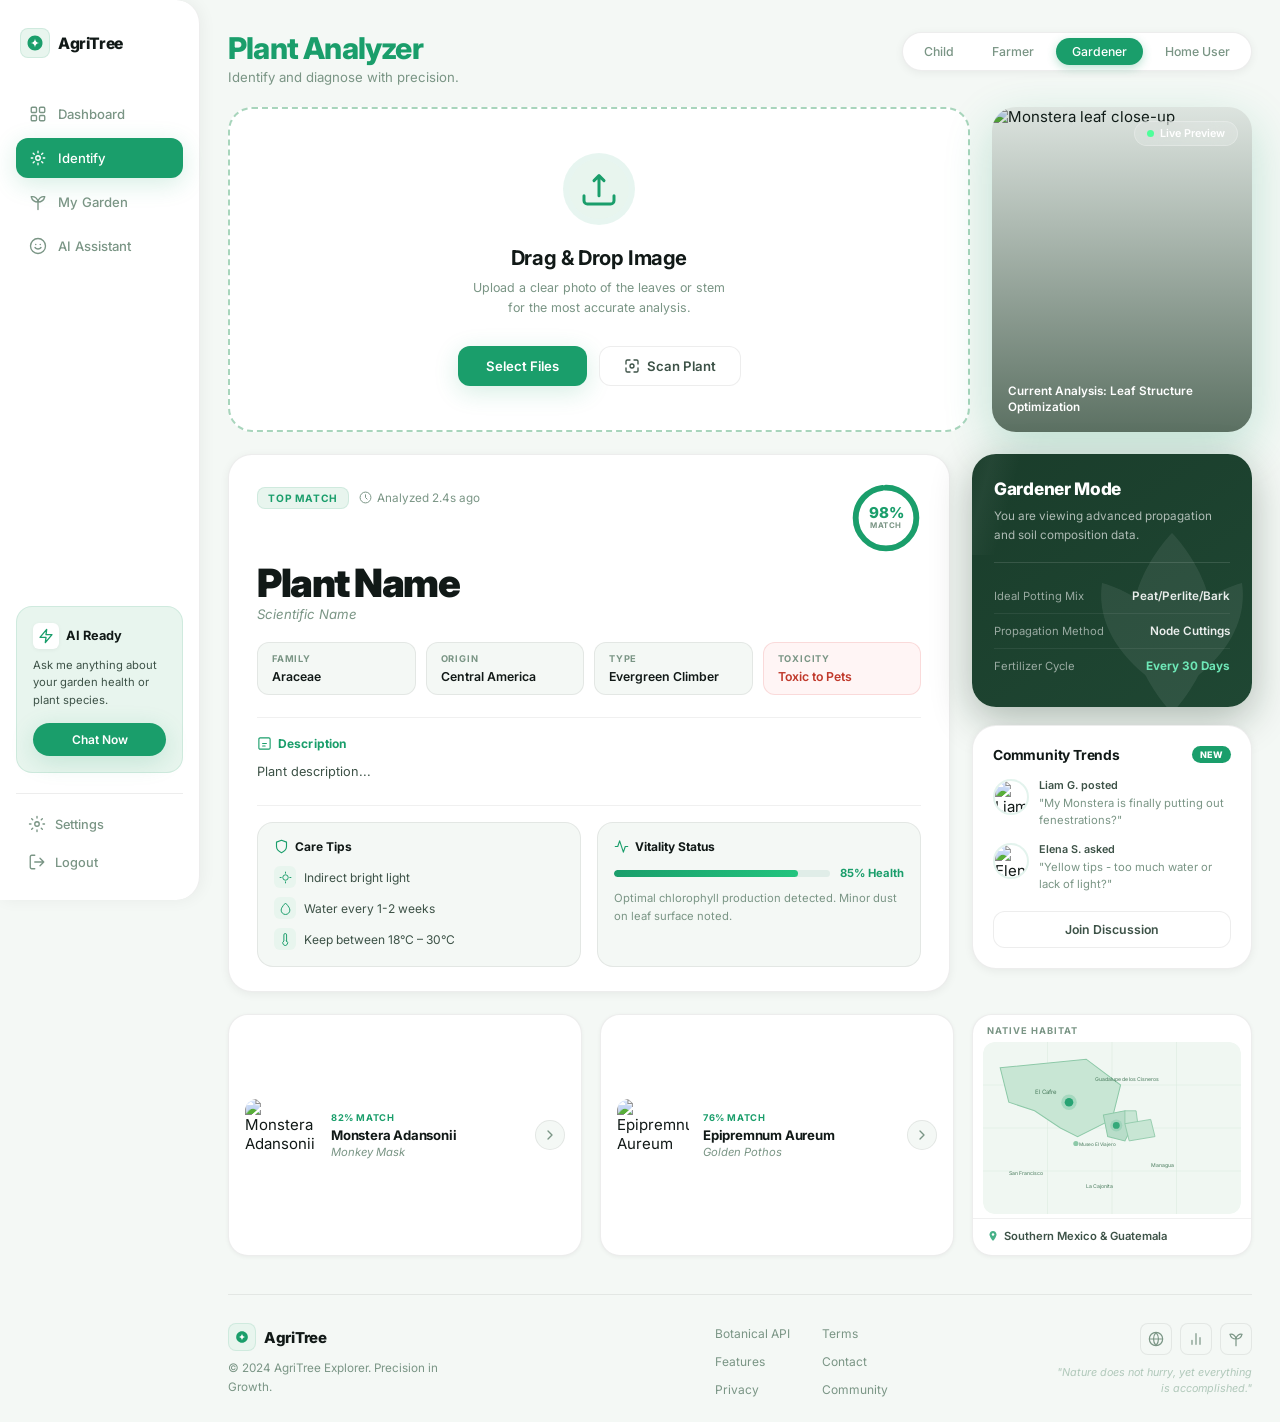
==== assets/templates/plant_anylser_dashboard.html @ 780b3c70 "Initial AgriTree website" ====
<!doctype html>
<html lang="en">
  <head>
    <meta charset="UTF-8" />
    <meta name="viewport" content="width=device-width, initial-scale=1.0" />
    <title>AgriTree — Plant Analyzer Dashboard</title>
    <link rel="stylesheet" href="/assets/css/plant_analyzer.css" />
    <link rel="preconnect" href="https://fonts.googleapis.com" />
    <link rel="preconnect" href="https://fonts.gstatic.com" crossorigin />
    <link
      href="https://fonts.googleapis.com/css2?family=Inter:wght@300;400;500;600;700;800;900&display=swap"
      rel="stylesheet"
    />
    <link
      rel="stylesheet"
      href="https://cdnjs.cloudflare.com/ajax/libs/font-awesome/6.5.0/css/all.min.css"
    />
  </head>
  <body>
    <!-- ========== APP WRAPPER ========== -->
    <div class="app-wrapper">
      <!-- ========== LEFT SIDEBAR ========== -->
      <aside class="sidebar" id="sidebar">
        <!-- Logo -->
        <div class="sidebar-logo">
          <span class="sidebar-logo-icon">
            <svg width="18" height="18" viewBox="0 0 24 24" fill="none">
              <path
                d="M12 2C6.48 2 2 6.48 2 12s4.48 10 10 10 10-4.48 10-10S17.52 2 12 2z"
                fill="var(--green-primary)"
              />
              <path
                d="M12 6c0 3.31-2.69 6-6 6 3.31 0 6 2.69 6 6 0-3.31 2.69-6 6-6-3.31 0-6-2.69-6-6z"
                fill="white"
              />
            </svg>
          </span>
          <span class="sidebar-logo-text">AgriTree</span>
        </div>

        <!-- Nav Menu -->
        <nav class="sidebar-nav" role="navigation" aria-label="Main navigation">
          <ul class="nav-menu">
            <li class="nav-item">
              <a href="#" class="nav-link" data-tooltip="Dashboard">
                <span class="nav-icon">
                  <svg width="18" height="18" viewBox="0 0 24 24" fill="none">
                    <rect
                      x="3"
                      y="3"
                      width="7"
                      height="7"
                      rx="1.5"
                      stroke="currentColor"
                      stroke-width="1.8"
                    />
                    <rect
                      x="14"
                      y="3"
                      width="7"
                      height="7"
                      rx="1.5"
                      stroke="currentColor"
                      stroke-width="1.8"
                    />
                    <rect
                      x="3"
                      y="14"
                      width="7"
                      height="7"
                      rx="1.5"
                      stroke="currentColor"
                      stroke-width="1.8"
                    />
                    <rect
                      x="14"
                      y="14"
                      width="7"
                      height="7"
                      rx="1.5"
                      stroke="currentColor"
                      stroke-width="1.8"
                    />
                  </svg>
                </span>
                <span class="nav-label">Dashboard</span>
              </a>
            </li>
            <li class="nav-item active">
              <a href="#" class="nav-link" data-tooltip="Identify">
                <span class="nav-icon">
                  <svg width="18" height="18" viewBox="0 0 24 24" fill="none">
                    <circle
                      cx="12"
                      cy="12"
                      r="3"
                      stroke="currentColor"
                      stroke-width="1.8"
                    />
                    <path
                      d="M3 12h2M19 12h2M12 3v2M12 19v2"
                      stroke="currentColor"
                      stroke-width="1.8"
                      stroke-linecap="round"
                    />
                    <path
                      d="M5.6 5.6l1.4 1.4M16.9 16.9l1.5 1.5M5.6 18.4l1.4-1.4M16.9 7.1l1.5-1.5"
                      stroke="currentColor"
                      stroke-width="1.8"
                      stroke-linecap="round"
                    />
                  </svg>
                </span>
                <span class="nav-label">Identify</span>
              </a>
            </li>
            <li class="nav-item">
              <a href="#" class="nav-link" data-tooltip="My Garden">
                <span class="nav-icon">
                  <svg width="18" height="18" viewBox="0 0 24 24" fill="none">
                    <path
                      d="M12 22V12M12 12C12 7 7 4 3 5c1 4 4 7 9 7zM12 12C12 7 17 4 21 5c-1 4-4 7-9 7z"
                      stroke="currentColor"
                      stroke-width="1.8"
                      stroke-linecap="round"
                      stroke-linejoin="round"
                    />
                  </svg>
                </span>
                <span class="nav-label">My Garden</span>
              </a>
            </li>
            <li class="nav-item">
              <a href="#" class="nav-link" data-tooltip="AI Assistant">
                <span class="nav-icon">
                  <svg width="18" height="18" viewBox="0 0 24 24" fill="none">
                    <path
                      d="M12 2a10 10 0 110 20A10 10 0 0112 2z"
                      stroke="currentColor"
                      stroke-width="1.8"
                    />
                    <path
                      d="M8 14s1.5 2 4 2 4-2 4-2"
                      stroke="currentColor"
                      stroke-width="1.8"
                      stroke-linecap="round"
                    />
                    <circle cx="9" cy="10" r="1" fill="currentColor" />
                    <circle cx="15" cy="10" r="1" fill="currentColor" />
                  </svg>
                </span>
                <span class="nav-label">AI Assistant</span>
              </a>
            </li>
          </ul>
        </nav>

        <!-- Spacer -->
        <div class="sidebar-spacer"></div>

        <!-- AI Support Card -->
        <div class="ai-support-card">
          <div class="ai-support-header">
            <span class="ai-support-icon">
              <svg width="16" height="16" viewBox="0 0 24 24" fill="none">
                <path
                  d="M13 2L3 14h9l-1 8 10-12h-9l1-8z"
                  stroke="var(--green-primary)"
                  stroke-width="2"
                  stroke-linejoin="round"
                  fill="none"
                />
              </svg>
            </span>
            <span class="ai-support-title">AI Ready</span>
          </div>
          <p class="ai-support-desc">
            Ask me anything about your garden health or plant species.
          </p>
          <button class="btn-chat-now">Chat Now</button>
        </div>

        <!-- Bottom Actions -->
        <div class="sidebar-bottom">
          <div class="sidebar-divider"></div>
          <a href="#" class="sidebar-action">
            <svg width="18" height="18" viewBox="0 0 24 24" fill="none">
              <circle
                cx="12"
                cy="12"
                r="3"
                stroke="currentColor"
                stroke-width="1.8"
              />
              <path
                d="M12 2v2M12 20v2M2 12h2M20 12h2M4.9 4.9l1.4 1.4M17.7 17.7l1.4 1.4M4.9 19.1l1.4-1.4M17.7 6.3l1.4-1.4"
                stroke="currentColor"
                stroke-width="1.8"
                stroke-linecap="round"
              />
            </svg>
            <span>Settings</span>
          </a>
          <a href="#" class="sidebar-action">
            <svg width="18" height="18" viewBox="0 0 24 24" fill="none">
              <path
                d="M9 21H5a2 2 0 01-2-2V5a2 2 0 012-2h4M16 17l5-5-5-5M21 12H9"
                stroke="currentColor"
                stroke-width="1.8"
                stroke-linecap="round"
                stroke-linejoin="round"
              />
            </svg>
            <span>Logout</span>
          </a>
        </div>
      </aside>

      <!-- Mobile Sidebar Toggle -->
      <button
        class="sidebar-toggle"
        id="sidebarToggle"
        aria-label="Toggle sidebar"
      >
        <i class="fa-solid fa-bars"></i>
      </button>

      <!-- ========== MAIN CONTENT ========== -->
      <main class="main-content" id="mainContent">
        <!-- ========== TOP HEADER ========== -->
        <header class="dashboard-header fade-in">
          <div class="header-left">
            <h1 class="page-title">Plant Analyzer</h1>
            <p class="page-subtitle">Identify and diagnose with precision.</p>
          </div>
          <div class="header-right">
            <!-- Category Toggle Pills -->
            <div class="category-pills" role="group" aria-label="User category">
              <button class="pill" data-category="child">Child</button>
              <button class="pill" data-category="farmer">Farmer</button>
              <button class="pill active" data-category="gardener">
                Gardener
              </button>
              <button class="pill" data-category="home">Home User</button>
            </div>
          </div>
        </header>

        <!-- ========== TOP ROW: UPLOAD + LIVE PREVIEW ========== -->
        <div class="top-row">
          <!-- Image Upload Section -->
          <div class="upload-card fade-in" id="uploadCard">
            <div class="upload-zone" id="uploadZone">
              <!-- Upload Icon -->
              <div class="upload-icon-wrap">
                <svg width="40" height="40" viewBox="0 0 24 24" fill="none">
                  <path
                    d="M12 16V4M12 4l-3 3M12 4l3 3"
                    stroke="var(--green-primary)"
                    stroke-width="1.8"
                    stroke-linecap="round"
                    stroke-linejoin="round"
                  />
                  <path
                    d="M3 16v3a2 2 0 002 2h14a2 2 0 002-2v-3"
                    stroke="var(--green-primary)"
                    stroke-width="1.8"
                    stroke-linecap="round"
                  />
                  <circle cx="12" cy="4" r="0" fill="none" />
                </svg>
                <div class="upload-icon-ring"></div>
              </div>

              <h2 class="upload-title">Drag & Drop Image</h2>
              <p class="upload-desc">
                Upload a clear photo of the leaves or stem<br />for the most
                accurate analysis.
              </p>

              <!-- Hidden file input -->
              <input type="file" id="fileInput" accept="image/*" hidden />

              <div class="upload-buttons">
                <button class="btn-select-files" id="selectFilesBtn">
                  Select Files
                </button>
                <button class="btn-scan-plant" id="scanPlantBtn">
                  <svg width="16" height="16" viewBox="0 0 24 24" fill="none">
                    <circle
                      cx="12"
                      cy="12"
                      r="3"
                      stroke="currentColor"
                      stroke-width="2"
                    />
                    <path
                      d="M3 9V5a2 2 0 012-2h4M15 3h4a2 2 0 012 2v4M21 15v4a2 2 0 01-2 2h-4M9 21H5a2 2 0 01-2-2v-4"
                      stroke="currentColor"
                      stroke-width="2"
                      stroke-linecap="round"
                    />
                  </svg>
                  Scan Plant
                </button>
              </div>
            </div>

            <!-- Drag-over overlay -->
            <div class="drag-overlay" id="dragOverlay">
              <div class="drag-overlay-inner">
                <i class="fa-solid fa-leaf"></i>
                <p>Drop image here</p>
              </div>
            </div>
          </div>

          <!-- Live Preview Card -->
          <div class="live-preview-card fade-in fade-delay-1">
            <div class="live-preview-img-wrap">
              <img
                src="https://images.unsplash.com/photo-1545241047-6083a3684587?w=500&q=80"
                alt="Monstera leaf close-up"
                class="live-preview-img"
                id="previewImage"
              />
              <div class="live-preview-overlay"></div>
            </div>
            <!-- Live Badge -->
            <div class="live-badge">
              <span class="live-dot"></span>
              Live Preview
            </div>
            <!-- Bottom text -->
            <div class="live-preview-bottom">
              <p class="live-analysis-text">
                Current Analysis: Leaf Structure Optimization
              </p>
            </div>
          </div>
        </div>
        <!-- END TOP ROW -->

        <!-- ========== MIDDLE ROW: ANALYSIS + GARDENER CARD ========== -->
        <div class="middle-row">
          <!-- ===== MAIN ANALYSIS CARD ===== -->
          <div class="analysis-card fade-in">
            <!-- Analysis Top Bar -->
            <div class="analysis-top-bar">
              <div class="analysis-meta">
                <span class="top-match-badge">TOP MATCH</span>
                <span class="analysis-time">
                  <svg width="13" height="13" viewBox="0 0 24 24" fill="none">
                    <circle
                      cx="12"
                      cy="12"
                      r="10"
                      stroke="var(--text-muted)"
                      stroke-width="1.8"
                    />
                    <path
                      d="M12 7v5l3 3"
                      stroke="var(--text-muted)"
                      stroke-width="1.8"
                      stroke-linecap="round"
                    />
                  </svg>
                  Analyzed 2.4s ago
                </span>
              </div>
              <!-- Match Percentage Circle -->
              <div class="match-circle" id="matchCircle">
                <svg
                  class="match-svg"
                  viewBox="0 0 60 60"
                  width="70"
                  height="70"
                >
                  <circle
                    class="match-bg"
                    cx="30"
                    cy="30"
                    r="26"
                    fill="none"
                    stroke="#e8f5ee"
                    stroke-width="5"
                  />
                  <circle
                    class="match-progress"
                    cx="30"
                    cy="30"
                    r="26"
                    fill="none"
                    stroke="var(--green-primary)"
                    stroke-width="5"
                    stroke-dasharray="163.36"
                    stroke-dashoffset="163.36"
                    stroke-linecap="round"
                    transform="rotate(-90 30 30)"
                  />
                </svg>
                <div class="match-text">
                  <span class="match-percent" id="confidenceScore"> 98% </span>
                  <span class="match-label">MATCH</span>
                </div>
              </div>
            </div>

            <!-- Plant Name -->
            <div class="plant-name-wrap">
              <h2 class="plant-name" id="plantName">Plant Name</h2>
            </div>
            <p class="plant-subtitle" id="scientificName">Scientific Name</p>

            <!-- Plant Info Tags -->
            <div class="plant-tags">
              <div class="plant-tag">
                <span class="tag-label">FAMILY</span>
                <span class="tag-value" id="family"> Araceae </span>
              </div>
              <div class="plant-tag">
                <span class="tag-label">ORIGIN</span>
                <span class="tag-value" id="origin">Central America</span>
              </div>
              <div class="plant-tag">
                <span class="tag-label">TYPE</span>
                <span class="tag-value">Evergreen Climber</span>
              </div>
              <div class="plant-tag toxicity">
                <span class="tag-label">TOXICITY</span>
                <span class="tag-value toxic" id="toxicity"> Toxic to Pets </span>
              </div>
            </div>

            <!-- Description -->
            <div class="plant-description">
              <div class="description-header">
                <svg width="15" height="15" viewBox="0 0 24 24" fill="none">
                  <path
                    d="M9 12h6M9 16h4M5 3h14a2 2 0 012 2v14a2 2 0 01-2 2H5a2 2 0 01-2-2V5a2 2 0 012-2z"
                    stroke="var(--green-primary)"
                    stroke-width="1.8"
                    stroke-linecap="round"
                  />
                </svg>
                Description
              </div>
              <p class="description-text" id="description"> Plant description... </p>
            </div>

            <!-- Care Tips + Vitality -->
            <div class="care-vitality-row">
              <!-- Care Tips -->
              <div class="care-tips-card">
                <div class="care-tips-header">
                  <svg width="15" height="15" viewBox="0 0 24 24" fill="none">
                    <path
                      d="M12 22s8-4 8-10V5l-8-3-8 3v7c0 6 8 10 8 10z"
                      stroke="var(--green-primary)"
                      stroke-width="1.8"
                      stroke-linejoin="round"
                    />
                  </svg>
                  Care Tips
                </div>
                <ul class="care-list">
                  <li class="care-item">
                    <span class="care-icon">
                      <svg
                        width="13"
                        height="13"
                        viewBox="0 0 24 24"
                        fill="none"
                      >
                        <circle
                          cx="12"
                          cy="12"
                          r="5"
                          stroke="var(--green-primary)"
                          stroke-width="1.8"
                        />
                        <path
                          d="M12 2v2M12 20v2M2 12h2M20 12h2"
                          stroke="var(--green-primary)"
                          stroke-width="1.8"
                          stroke-linecap="round"
                        />
                      </svg>
                    </span>
                    Indirect bright light
                  </li>
                  <li class="care-item">
                    <span class="care-icon">
                      <svg
                        width="13"
                        height="13"
                        viewBox="0 0 24 24"
                        fill="none"
                      >
                        <path
                          d="M12 2C6 8 4 12 4 15a8 8 0 0016 0c0-3-2-7-8-13z"
                          stroke="var(--green-primary)"
                          stroke-width="1.8"
                          stroke-linejoin="round"
                        />
                      </svg>
                    </span>
                    Water every 1-2 weeks
                  </li>
                  <li class="care-item">
                    <span class="care-icon">
                      <svg
                        width="13"
                        height="13"
                        viewBox="0 0 24 24"
                        fill="none"
                      >
                        <path
                          d="M14 14.76V3.5a2.5 2.5 0 00-5 0v11.26A4.5 4.5 0 1014 14.76z"
                          stroke="var(--green-primary)"
                          stroke-width="1.8"
                          stroke-linecap="round"
                        />
                      </svg>
                    </span>
                    Keep between 18°C – 30°C
                  </li>
                </ul>
              </div>

              <!-- Vitality Status -->
              <div class="vitality-card">
                <div class="vitality-header">
                  <svg width="15" height="15" viewBox="0 0 24 24" fill="none">
                    <path
                      d="M22 12h-4l-3 9L9 3l-3 9H2"
                      stroke="var(--green-primary)"
                      stroke-width="1.8"
                      stroke-linecap="round"
                      stroke-linejoin="round"
                    />
                  </svg>
                  Vitality Status
                </div>
                <div class="vitality-bar-wrap">
                  <div class="vitality-bar-bg">
                    <div
                      class="vitality-bar-fill"
                      id="vitalityBar"
                      style="width: 0%"
                    ></div>
                  </div>
                  <span class="vitality-percent">85% Health</span>
                </div>
                <p class="vitality-note">
                  Optimal chlorophyll production detected. Minor dust on leaf
                  surface noted.
                </p>
              </div>
            </div>
            <!-- END care-vitality-row -->
          </div>
          <!-- END ANALYSIS CARD -->

          <!-- ===== RIGHT: GARDENER MODE + COMMUNITY ===== -->
          <div class="right-panel">
            <!-- Gardener Mode Card -->
            <div class="gardener-card fade-in fade-delay-1">
              <!-- Botanical SVG BG pattern -->
              <div class="gardener-bg-pattern" aria-hidden="true">
                <svg
                  width="200"
                  height="200"
                  viewBox="0 0 200 200"
                  fill="none"
                  opacity="0.08"
                >
                  <path
                    d="M100 10C100 10 60 50 60 100s40 90 40 90 40-40 40-90S100 10 100 10z"
                    fill="white"
                  />
                  <path
                    d="M30 60C30 60 70 70 90 100s10 70 10 70S20 130 30 60z"
                    fill="white"
                  />
                  <path
                    d="M170 60C170 60 130 70 110 100s-10 70-10 70S180 130 170 60z"
                    fill="white"
                  />
                  <circle cx="100" cy="100" r="5" fill="white" />
                </svg>
              </div>

              <h3 class="gardener-title">Gardener Mode</h3>
              <p class="gardener-desc">
                You are viewing advanced propagation and soil composition data.
              </p>

              <div class="gardener-divider"></div>

              <div class="gardener-info-list">
                <div class="gardener-info-item">
                  <span class="gardener-info-label">Ideal Potting Mix</span>
                  <span class="gardener-info-value">Peat/Perlite/Bark</span>
                </div>
                <div class="gardener-divider-light"></div>
                <div class="gardener-info-item">
                  <span class="gardener-info-label">Propagation Method</span>
                  <span class="gardener-info-value">Node Cuttings</span>
                </div>
                <div class="gardener-divider-light"></div>
                <div class="gardener-info-item">
                  <span class="gardener-info-label">Fertilizer Cycle</span>
                  <span class="gardener-info-value bold">Every 30 Days</span>
                </div>
              </div>
            </div>

            <!-- Community Card -->
            <div class="community-card fade-in fade-delay-2">
              <div class="community-header">
                <h3 class="community-title">Community Trends</h3>
                <span class="new-badge">NEW</span>
              </div>

              <div class="community-list">
                <div class="community-item">
                  <div class="community-avatar">
                    <img src="https://i.pravatar.cc/40?img=47" alt="Liam G." />
                  </div>
                  <div class="community-text">
                    <span class="community-name">Liam G. posted</span>
                    <p class="community-quote">
                      "My Monstera is finally putting out fenestrations?"
                    </p>
                  </div>
                </div>
                <div class="community-item">
                  <div class="community-avatar">
                    <img src="https://i.pravatar.cc/40?img=32" alt="Elena S." />
                  </div>
                  <div class="community-text">
                    <span class="community-name">Elena S. asked</span>
                    <p class="community-quote">
                      "Yellow tips - too much water or lack of light?"
                    </p>
                  </div>
                </div>
              </div>

              <button class="btn-join-discussion">Join Discussion</button>
            </div>
          </div>
          <!-- END RIGHT PANEL -->
        </div>
        <!-- END MIDDLE ROW -->

        <!-- ========== BOTTOM ROW: SIMILAR PLANTS + MAP ========== -->
        <div class="bottom-row fade-in">
          <!-- Similar Plant Card 1 -->
          <div class="similar-card">
            <div class="similar-img-wrap">
              <img
                src="https://images.unsplash.com/photo-1612540139153-8f4e6afe6e4b?w=120&q=80"
                alt="Monstera Adansonii"
                class="similar-img"
              />
            </div>
            <div class="similar-info">
              <span class="similar-match">82% MATCH</span>
              <h4 class="similar-name">Monstera Adansonii</h4>
              <p class="similar-sub">Monkey Mask</p>
            </div>
            <button class="similar-arrow" aria-label="View Monstera Adansonii">
              <svg width="16" height="16" viewBox="0 0 24 24" fill="none">
                <path
                  d="M9 18l6-6-6-6"
                  stroke="currentColor"
                  stroke-width="2"
                  stroke-linecap="round"
                  stroke-linejoin="round"
                />
              </svg>
            </button>
          </div>

          <!-- Similar Plant Card 2 -->
          <div class="similar-card">
            <div class="similar-img-wrap">
              <img
                src="https://images.unsplash.com/photo-1509423350716-97f9360b4e09?w=120&q=80"
                alt="Epipremnum Aureum"
                class="similar-img"
              />
            </div>
            <div class="similar-info">
              <span class="similar-match">76% MATCH</span>
              <h4 class="similar-name">Epipremnum Aureum</h4>
              <p class="similar-sub">Golden Pothos</p>
            </div>
            <button class="similar-arrow" aria-label="View Epipremnum Aureum">
              <svg width="16" height="16" viewBox="0 0 24 24" fill="none">
                <path
                  d="M9 18l6-6-6-6"
                  stroke="currentColor"
                  stroke-width="2"
                  stroke-linecap="round"
                  stroke-linejoin="round"
                />
              </svg>
            </button>
          </div>

          <!-- Native Habitat Map Card -->
          <div class="map-card fade-in fade-delay-1">
            <div class="map-label-top">NATIVE HABITAT</div>
            <div class="map-visual">
              <!-- SVG Simplified Map of Central America -->
              <svg
                viewBox="0 0 300 200"
                class="map-svg"
                xmlns="http://www.w3.org/2000/svg"
              >
                <!-- Background -->
                <rect width="300" height="200" fill="#f0f7f2" rx="12" />
                <!-- Grid lines -->
                <line
                  x1="0"
                  y1="50"
                  x2="300"
                  y2="50"
                  stroke="#d4e8da"
                  stroke-width="0.5"
                />
                <line
                  x1="0"
                  y1="100"
                  x2="300"
                  y2="100"
                  stroke="#d4e8da"
                  stroke-width="0.5"
                />
                <line
                  x1="0"
                  y1="150"
                  x2="300"
                  y2="150"
                  stroke="#d4e8da"
                  stroke-width="0.5"
                />
                <line
                  x1="75"
                  y1="0"
                  x2="75"
                  y2="200"
                  stroke="#d4e8da"
                  stroke-width="0.5"
                />
                <line
                  x1="150"
                  y1="0"
                  x2="150"
                  y2="200"
                  stroke="#d4e8da"
                  stroke-width="0.5"
                />
                <line
                  x1="225"
                  y1="0"
                  x2="225"
                  y2="200"
                  stroke="#d4e8da"
                  stroke-width="0.5"
                />
                <!-- Mexico outline simplified -->
                <path
                  d="M20 30 L120 20 L160 50 L150 90 L110 110 L90 100 L60 80 L30 70 Z"
                  fill="#c8e6d4"
                  stroke="#8dc9a8"
                  stroke-width="1.2"
                />
                <!-- Guatemala outline -->
                <path
                  d="M140 85 L165 80 L175 95 L165 115 L145 110 Z"
                  fill="#b8ddc9"
                  stroke="#8dc9a8"
                  stroke-width="1.2"
                />
                <!-- Belize -->
                <path
                  d="M165 80 L178 80 L180 95 L165 95 Z"
                  fill="#c8e6d4"
                  stroke="#8dc9a8"
                  stroke-width="1"
                />
                <!-- Honduras -->
                <path
                  d="M165 95 L195 90 L200 110 L170 115 Z"
                  fill="#c8e6d4"
                  stroke="#8dc9a8"
                  stroke-width="1"
                />
                <!-- Pin 1: Southern Mexico -->
                <circle
                  cx="100"
                  cy="70"
                  r="5"
                  fill="var(--green-primary)"
                  opacity="0.9"
                />
                <circle
                  cx="100"
                  cy="70"
                  r="9"
                  fill="var(--green-primary)"
                  opacity="0.2"
                />
                <!-- Pin 2: Guatemala -->
                <circle
                  cx="155"
                  cy="97"
                  r="4"
                  fill="var(--green-primary)"
                  opacity="0.8"
                />
                <circle
                  cx="155"
                  cy="97"
                  r="7"
                  fill="var(--green-primary)"
                  opacity="0.15"
                />
                <!-- Labels -->
                <text
                  x="60"
                  y="60"
                  font-size="7"
                  fill="#4a7c5e"
                  font-family="Inter, sans-serif"
                >
                  El Cafre
                </text>
                <text
                  x="130"
                  y="45"
                  font-size="6"
                  fill="#4a7c5e"
                  font-family="Inter, sans-serif"
                >
                  Guadalupe de los Cisneros
                </text>
                <text
                  x="195"
                  y="145"
                  font-size="6"
                  fill="#4a7c5e"
                  font-family="Inter, sans-serif"
                >
                  Managua
                </text>
                <text
                  x="30"
                  y="155"
                  font-size="6"
                  fill="#4a7c5e"
                  font-family="Inter, sans-serif"
                >
                  San Francisco
                </text>
                <text
                  x="120"
                  y="170"
                  font-size="6"
                  fill="#4a7c5e"
                  font-family="Inter, sans-serif"
                >
                  La Cajonita
                </text>
                <!-- Museum point -->
                <circle cx="108" cy="118" r="3" fill="#8dc9a8" />
                <text
                  x="112"
                  y="121"
                  font-size="5.5"
                  fill="#4a7c5e"
                  font-family="Inter, sans-serif"
                >
                  Museo El Viajero
                </text>
              </svg>
            </div>
            <div class="map-location-label">
              <svg width="12" height="12" viewBox="0 0 24 24" fill="none">
                <path
                  d="M12 2C8.13 2 5 5.13 5 9c0 5.25 7 13 7 13s7-7.75 7-13c0-3.87-3.13-7-7-7z"
                  fill="var(--green-primary)"
                  opacity="0.8"
                />
                <circle cx="12" cy="9" r="2.5" fill="white" />
              </svg>
              Southern Mexico & Guatemala
            </div>
          </div>
        </div>
        <!-- END BOTTOM ROW -->

        <!-- ========== FOOTER ========== -->
        <footer class="dashboard-footer">
          <div class="footer-inner">
            <!-- Brand -->
            <div class="footer-brand">
              <div class="footer-logo">
                <span
                  class="sidebar-logo-icon"
                  style="width: 28px; height: 28px"
                >
                  <svg width="14" height="14" viewBox="0 0 24 24" fill="none">
                    <path
                      d="M12 2C6.48 2 2 6.48 2 12s4.48 10 10 10 10-4.48 10-10S17.52 2 12 2z"
                      fill="var(--green-primary)"
                    />
                    <path
                      d="M12 6c0 3.31-2.69 6-6 6 3.31 0 6 2.69 6 6 0-3.31 2.69-6 6-6-3.31 0-6-2.69-6-6z"
                      fill="white"
                    />
                  </svg>
                </span>
                <span class="footer-logo-text">AgriTree</span>
              </div>
              <p class="footer-copy">
                © 2024 AgriTree Explorer. Precision in Growth.
              </p>
            </div>

            <!-- Footer Nav -->
            <div class="footer-nav-group">
              <ul class="footer-nav">
                <li><a href="#">Botanical API</a></li>
                <li><a href="#">Features</a></li>
                <li><a href="#">Privacy</a></li>
              </ul>
              <ul class="footer-nav">
                <li><a href="#">Terms</a></li>
                <li><a href="#">Contact</a></li>
                <li><a href="#">Community</a></li>
              </ul>
            </div>

            <!-- Social + Quote -->
            <div class="footer-right">
              <div class="footer-socials">
                <a href="#" class="footer-social-icon" aria-label="Globe">
                  <svg width="16" height="16" viewBox="0 0 24 24" fill="none">
                    <circle
                      cx="12"
                      cy="12"
                      r="10"
                      stroke="currentColor"
                      stroke-width="1.8"
                    />
                    <path
                      d="M2 12h20M12 2a15.3 15.3 0 010 20M12 2a15.3 15.3 0 000 20"
                      stroke="currentColor"
                      stroke-width="1.8"
                    />
                  </svg>
                </a>
                <a href="#" class="footer-social-icon" aria-label="Chart">
                  <svg width="16" height="16" viewBox="0 0 24 24" fill="none">
                    <path
                      d="M18 20V10M12 20V4M6 20v-6"
                      stroke="currentColor"
                      stroke-width="1.8"
                      stroke-linecap="round"
                    />
                  </svg>
                </a>
                <a href="#" class="footer-social-icon" aria-label="Plant">
                  <svg width="16" height="16" viewBox="0 0 24 24" fill="none">
                    <path
                      d="M12 22V12M12 12C12 7 7 4 3 5c1 4 4 7 9 7zM12 12C12 7 17 4 21 5c-1 4-4 7-9 7z"
                      stroke="currentColor"
                      stroke-width="1.8"
                      stroke-linecap="round"
                    />
                  </svg>
                </a>
              </div>
              <p class="footer-quote">
                "Nature does not hurry, yet everything is accomplished."
              </p>
            </div>
          </div>
        </footer>
      </main>
      <!-- END MAIN CONTENT -->
    </div>
    <!-- END APP WRAPPER -->

    <script src="/assets/js/plant_analyzer.js"></script>
  </body>
</html>
---- assets/css/plant_analyzer.css ----
/* =============================================
   AGRITREE DASHBOARD — PREMIUM PLANT ANALYZER
   Style Sheet
   ============================================= */

/* ----------- CSS CUSTOM PROPERTIES ----------- */
:root {
    /* Colors */
    --green-primary: #1a9e6b;
    --green-deep: #0f7a52;
    --green-light: #22c47e;
    --green-soft: #e8f5ee;
    --green-muted: #a8d5bc;
    --green-dark-card: #1a3d2b;
    --green-dark-card2: #1f4733;

    --white: #ffffff;
    --bg-main: #f4f8f5;
    --bg-card: rgba(255, 255, 255, 0.95);

    --text-primary: #111917;
    --text-secondary: #3d5247;
    --text-muted: #7a9585;
    --text-light: #b0c8ba;

    --border-soft: rgba(26, 158, 107, 0.12);
    --border-light: rgba(0, 0, 0, 0.06);
    --border-card: rgba(0, 0, 0, 0.07);

    /* Shadows */
    --shadow-xs: 0 1px 4px rgba(0, 0, 0, 0.05);
    --shadow-sm: 0 2px 10px rgba(0, 0, 0, 0.06);
    --shadow-md: 0 6px 24px rgba(0, 0, 0, 0.08);
    --shadow-lg: 0 16px 48px rgba(0, 0, 0, 0.10);
    --shadow-green: 0 6px 24px rgba(26, 158, 107, 0.18);
    --shadow-green-lg: 0 16px 48px rgba(26, 158, 107, 0.24);

    /* Radii */
    --radius-xs: 8px;
    --radius-sm: 12px;
    --radius-md: 16px;
    --radius-lg: 20px;
    --radius-xl: 24px;
    --radius-xxl: 30px;
    --radius-full: 9999px;

    /* Sidebar */
    --sidebar-width: 200px;
    --sidebar-collapsed: 0px;

    /* Typography */
    --font: 'Inter', sans-serif;

    /* Transitions */
    --tr: all 0.28s cubic-bezier(0.4, 0, 0.2, 1);
    --tr-slow: all 0.5s cubic-bezier(0.4, 0, 0.2, 1);
}

/* ----------- RESET ----------- */
*,
*::before,
*::after {
    box-sizing: border-box;
    margin: 0;
    padding: 0;
}

html {
    font-size: 15px;
    scroll-behavior: smooth;
}

body {
    font-family: var(--font);
    background-color: var(--bg-main);
    color: var(--text-primary);
    -webkit-font-smoothing: antialiased;
    overflow-x: hidden;
}

img {
    max-width: 100%;
    display: block;
}

a {
    text-decoration: none;
    color: inherit;
}

ul {
    list-style: none;
}

button {
    cursor: pointer;
}

/* ----------- ANIMATIONS ----------- */
@keyframes fadeInUp {
    from {
        opacity: 0;
        transform: translateY(20px);
    }

    to {
        opacity: 1;
        transform: translateY(0);
    }
}

@keyframes floatY {

    0%,
    100% {
        transform: translateY(0px);
    }

    50% {
        transform: translateY(-8px);
    }
}

@keyframes pulseDot {

    0%,
    100% {
        opacity: 1;
        transform: scale(1);
    }

    50% {
        opacity: 0.5;
        transform: scale(0.8);
    }
}

@keyframes pulseRing {
    0% {
        transform: scale(1);
        opacity: 0.6;
    }

    100% {
        transform: scale(2.2);
        opacity: 0;
    }
}

@keyframes shimmer {
    0% {
        background-position: -400px 0;
    }

    100% {
        background-position: 400px 0;
    }
}

@keyframes progressFill {
    from {
        width: 0%;
    }

    to {
        width: 85%;
    }
}

/* ----------- FADE-IN ON SCROLL ----------- */
.fade-in {
    opacity: 0;
    transform: translateY(18px);
    transition: opacity 0.65s ease, transform 0.65s ease;
}

.fade-in.visible {
    opacity: 1;
    transform: translateY(0);
}

.fade-delay-1 {
    transition-delay: 0.1s;
}

.fade-delay-2 {
    transition-delay: 0.2s;
}

.fade-delay-3 {
    transition-delay: 0.3s;
}

/* =============================================
   APP LAYOUT
   ============================================= */
.app-wrapper {
    display: flex;
    min-height: 100vh;
    position: relative;
}

/* =============================================
   SIDEBAR
   ============================================= */
.sidebar {
    width: var(--sidebar-width);
    min-height: 100vh;
    background: var(--white);
    border-right: 1px solid var(--border-card);
    box-shadow: 2px 0 16px rgba(0, 0, 0, 0.05);
    display: flex;
    flex-direction: column;
    padding: 28px 16px 20px;
    position: fixed;
    top: 0;
    left: 0;
    bottom: 0;
    z-index: 200;
    transition: transform 0.3s ease;
    border-radius: 0 var(--radius-xl) var(--radius-xl) 0;
}

/* Logo */
.sidebar-logo {
    display: flex;
    align-items: center;
    gap: 8px;
    margin-bottom: 36px;
    padding: 0 4px;
}

.sidebar-logo-icon {
    width: 30px;
    height: 30px;
    background: var(--green-soft);
    border-radius: 8px;
    display: flex;
    align-items: center;
    justify-content: center;
    flex-shrink: 0;
    border: 1px solid var(--border-soft);
}

.sidebar-logo-text {
    font-size: 1.05rem;
    font-weight: 800;
    color: var(--text-primary);
    letter-spacing: -0.4px;
}

/* Nav Menu */
.nav-menu {
    display: flex;
    flex-direction: column;
    gap: 4px;
}

.nav-item .nav-link {
    display: flex;
    align-items: center;
    gap: 10px;
    padding: 10px 12px;
    border-radius: var(--radius-sm);
    font-size: 0.88rem;
    font-weight: 500;
    color: var(--text-muted);
    transition: var(--tr);
    position: relative;
}

.nav-item .nav-link:hover {
    background: var(--green-soft);
    color: var(--green-primary);
}

.nav-item.active .nav-link {
    background: var(--green-primary);
    color: var(--white);
    box-shadow: var(--shadow-green);
}

.nav-icon {
    width: 20px;
    height: 20px;
    display: flex;
    align-items: center;
    justify-content: center;
    flex-shrink: 0;
}

.nav-label {
    font-size: 0.875rem;
}

/* Spacer */
.sidebar-spacer {
    flex: 1;
    min-height: 24px;
}

/* AI Support Card */
.ai-support-card {
    background: var(--green-soft);
    border: 1px solid var(--border-soft);
    border-radius: var(--radius-md);
    padding: 16px;
    margin-bottom: 20px;
}

.ai-support-header {
    display: flex;
    align-items: center;
    gap: 7px;
    margin-bottom: 8px;
}

.ai-support-icon {
    width: 26px;
    height: 26px;
    background: white;
    border-radius: 6px;
    display: flex;
    align-items: center;
    justify-content: center;
    flex-shrink: 0;
    box-shadow: var(--shadow-xs);
}

.ai-support-title {
    font-size: 0.85rem;
    font-weight: 700;
    color: var(--text-primary);
}

.ai-support-desc {
    font-size: 0.75rem;
    color: var(--text-secondary);
    line-height: 1.55;
    margin-bottom: 14px;
}

.btn-chat-now {
    width: 100%;
    background: var(--green-primary);
    color: white;
    border: none;
    border-radius: var(--radius-full);
    padding: 9px 0;
    font-size: 0.8rem;
    font-weight: 600;
    font-family: var(--font);
    transition: var(--tr);
    box-shadow: var(--shadow-green);
}

.btn-chat-now:hover {
    background: var(--green-deep);
    transform: translateY(-1px);
    box-shadow: var(--shadow-green-lg);
}

/* Sidebar Bottom Actions */
.sidebar-bottom {
    display: flex;
    flex-direction: column;
    gap: 2px;
}

.sidebar-divider {
    height: 1px;
    background: var(--border-card);
    margin-bottom: 10px;
}

.sidebar-action {
    display: flex;
    align-items: center;
    gap: 9px;
    padding: 9px 12px;
    border-radius: var(--radius-sm);
    font-size: 0.85rem;
    font-weight: 500;
    color: var(--text-muted);
    transition: var(--tr);
}

.sidebar-action:hover {
    background: var(--green-soft);
    color: var(--green-primary);
}

/* Mobile Sidebar Toggle */
.sidebar-toggle {
    display: none;
    position: fixed;
    top: 16px;
    left: 16px;
    z-index: 300;
    width: 40px;
    height: 40px;
    background: var(--white);
    border: 1px solid var(--border-card);
    border-radius: var(--radius-sm);
    align-items: center;
    justify-content: center;
    font-size: 1rem;
    color: var(--text-secondary);
    box-shadow: var(--shadow-sm);
    transition: var(--tr);
}

.sidebar-toggle:hover {
    background: var(--green-soft);
    color: var(--green-primary);
}

/* =============================================
   MAIN CONTENT
   ============================================= */
.main-content {
    margin-left: var(--sidebar-width);
    flex: 1;
    min-height: 100vh;
    padding: 32px 28px 0;
    display: flex;
    flex-direction: column;
    gap: 22px;
}

/* =============================================
   HEADER
   ============================================= */
.dashboard-header {
    display: flex;
    align-items: flex-start;
    justify-content: space-between;
    gap: 20px;
    flex-wrap: wrap;
}

.page-title {
    font-size: clamp(1.6rem, 3vw, 2rem);
    font-weight: 800;
    color: var(--green-primary);
    letter-spacing: -0.8px;
    line-height: 1.1;
    margin-bottom: 4px;
}

.page-subtitle {
    font-size: 0.88rem;
    color: var(--text-muted);
}

/* Category Pills */
.category-pills {
    display: flex;
    align-items: center;
    gap: 6px;
    background: var(--white);
    border: 1px solid var(--border-card);
    border-radius: var(--radius-full);
    padding: 5px;
    box-shadow: var(--shadow-sm);
    flex-wrap: wrap;
}

.pill {
    background: none;
    border: none;
    font-family: var(--font);
    font-size: 0.82rem;
    font-weight: 500;
    color: var(--text-muted);
    padding: 6px 16px;
    border-radius: var(--radius-full);
    transition: var(--tr);
}

.pill:hover {
    color: var(--green-primary);
    background: var(--green-soft);
}

.pill.active {
    background: var(--green-primary);
    color: white;
    box-shadow: 0 3px 10px rgba(26, 158, 107, 0.3);
}

/* =============================================
   TOP ROW: UPLOAD + LIVE PREVIEW
   ============================================= */
.top-row {
    display: grid;
    grid-template-columns: 1fr auto;
    gap: 22px;
    align-items: stretch;
}

/* Upload Card */
.upload-card {
    background: var(--white);
    border-radius: var(--radius-xl);
    border: 2px dashed var(--green-muted);
    position: relative;
    overflow: hidden;
    transition: var(--tr);
    min-height: 260px;
}

.upload-card:hover {
    border-color: var(--green-primary);
    box-shadow: var(--shadow-green);
}

.upload-card.drag-active {
    border-color: var(--green-primary);
    background: #f0faf5;
    box-shadow: 0 0 0 4px rgba(26, 158, 107, 0.12), var(--shadow-green);
}

.upload-zone {
    display: flex;
    flex-direction: column;
    align-items: center;
    justify-content: center;
    padding: 44px 32px;
    min-height: 260px;
    text-align: center;
    gap: 0;
}

/* Upload Icon */
.upload-icon-wrap {
    position: relative;
    width: 72px;
    height: 72px;
    display: flex;
    align-items: center;
    justify-content: center;
    margin-bottom: 20px;
}

.upload-icon-wrap svg {
    position: relative;
    z-index: 2;
}

.upload-icon-ring {
    position: absolute;
    inset: 0;
    border-radius: 50%;
    background: rgba(26, 158, 107, 0.1);
    animation: pulseRing 2.5s ease-out infinite;
}

.upload-icon-wrap::before {
    content: '';
    position: absolute;
    inset: 6px;
    background: var(--green-soft);
    border-radius: 50%;
    z-index: 1;
}

.upload-title {
    font-size: 1.35rem;
    font-weight: 700;
    color: var(--text-primary);
    margin-bottom: 8px;
    letter-spacing: -0.4px;
}

.upload-desc {
    font-size: 0.83rem;
    color: var(--text-muted);
    line-height: 1.6;
    margin-bottom: 28px;
}

.upload-buttons {
    display: flex;
    gap: 12px;
    flex-wrap: wrap;
    justify-content: center;
}

.btn-select-files {
    background: var(--green-primary);
    color: white;
    border: none;
    font-family: var(--font);
    font-size: 0.88rem;
    font-weight: 600;
    padding: 11px 28px;
    border-radius: var(--radius-sm);
    transition: var(--tr);
    box-shadow: var(--shadow-green);
}

.btn-select-files:hover {
    background: var(--green-deep);
    transform: translateY(-2px);
    box-shadow: var(--shadow-green-lg);
}

.btn-scan-plant {
    background: white;
    color: var(--text-secondary);
    border: 1.5px solid var(--border-card);
    font-family: var(--font);
    font-size: 0.88rem;
    font-weight: 600;
    padding: 11px 24px;
    border-radius: var(--radius-sm);
    display: flex;
    align-items: center;
    gap: 7px;
    transition: var(--tr);
}

.btn-scan-plant:hover {
    border-color: var(--green-primary);
    color: var(--green-primary);
    background: var(--green-soft);
    transform: translateY(-2px);
}

/* Drag Overlay */
.drag-overlay {
    position: absolute;
    inset: 0;
    background: rgba(26, 158, 107, 0.08);
    backdrop-filter: blur(4px);
    display: none;
    align-items: center;
    justify-content: center;
    border-radius: var(--radius-xl);
    z-index: 10;
}

.drag-overlay.visible {
    display: flex;
}

.drag-overlay-inner {
    display: flex;
    flex-direction: column;
    align-items: center;
    gap: 10px;
    color: var(--green-primary);
}

.drag-overlay-inner i {
    font-size: 2.5rem;
    animation: floatY 1.5s ease-in-out infinite;
}

.drag-overlay-inner p {
    font-size: 1rem;
    font-weight: 600;
}

/* Live Preview Card */
.live-preview-card {
    width: 260px;
    border-radius: var(--radius-xl);
    overflow: hidden;
    position: relative;
    box-shadow: var(--shadow-green-lg);
    transition: var(--tr-slow);
    animation: floatY 5s ease-in-out infinite;
    flex-shrink: 0;
    min-height: 260px;
}

.live-preview-card:hover {
    transform: scale(1.02) translateY(-4px);
    box-shadow: 0 24px 64px rgba(26, 158, 107, 0.3);
}

.live-preview-img-wrap {
    width: 100%;
    height: 100%;
    position: absolute;
    inset: 0;
}

.live-preview-img {
    width: 100%;
    height: 100%;
    object-fit: cover;
    transition: transform 0.6s ease;
}

.live-preview-card:hover .live-preview-img {
    transform: scale(1.06);
}

.live-preview-overlay {
    position: absolute;
    inset: 0;
    background: linear-gradient(180deg, rgba(15, 50, 30, 0.1) 0%, rgba(10, 40, 20, 0.65) 100%);
}

/* Live Badge */
.live-badge {
    position: absolute;
    top: 14px;
    right: 14px;
    background: rgba(255, 255, 255, 0.18);
    backdrop-filter: blur(12px);
    border: 1px solid rgba(255, 255, 255, 0.25);
    color: white;
    font-size: 0.72rem;
    font-weight: 600;
    padding: 5px 12px;
    border-radius: var(--radius-full);
    display: flex;
    align-items: center;
    gap: 6px;
    z-index: 5;
}

.live-dot {
    width: 7px;
    height: 7px;
    background: #4eff9a;
    border-radius: 50%;
    animation: pulseDot 1.8s ease-in-out infinite;
}

.live-preview-bottom {
    position: absolute;
    bottom: 0;
    left: 0;
    right: 0;
    padding: 16px;
    z-index: 5;
}

.live-analysis-text {
    font-size: 0.78rem;
    font-weight: 600;
    color: white;
    line-height: 1.4;
}

/* =============================================
   MIDDLE ROW: ANALYSIS + RIGHT PANEL
   ============================================= */
.middle-row {
    display: grid;
    grid-template-columns: 1fr 280px;
    gap: 22px;
    align-items: start;
}

/* ===== ANALYSIS CARD ===== */
.analysis-card {
    background: var(--white);
    border-radius: var(--radius-xl);
    border: 1px solid var(--border-card);
    padding: 28px 28px 24px;
    box-shadow: var(--shadow-sm);
    transition: var(--tr);
}

.analysis-card:hover {
    box-shadow: var(--shadow-md);
    transform: translateY(-2px);
}

/* Analysis Top Bar */
.analysis-top-bar {
    display: flex;
    align-items: flex-start;
    justify-content: space-between;
    margin-bottom: 10px;
}

.analysis-meta {
    display: flex;
    align-items: center;
    gap: 10px;
    flex-wrap: wrap;
    padding-top: 4px;
}

.top-match-badge {
    display: inline-block;
    background: var(--green-soft);
    color: var(--green-primary);
    font-size: 0.68rem;
    font-weight: 700;
    letter-spacing: 0.8px;
    padding: 4px 10px;
    border-radius: var(--radius-xs);
    border: 1px solid var(--border-soft);
}

.analysis-time {
    display: flex;
    align-items: center;
    gap: 5px;
    font-size: 0.78rem;
    color: var(--text-muted);
}

/* Match Circle */
.match-circle {
    position: relative;
    width: 70px;
    height: 70px;
    flex-shrink: 0;
}

.match-svg {
    display: block;
}

.match-text {
    position: absolute;
    inset: 0;
    display: flex;
    flex-direction: column;
    align-items: center;
    justify-content: center;
}

.match-percent {
    font-size: 1rem;
    font-weight: 800;
    color: var(--green-primary);
    line-height: 1;
}

.match-label {
    font-size: 0.52rem;
    font-weight: 700;
    color: var(--text-muted);
    letter-spacing: 0.5px;
}

/* Plant Name */
.plant-name-wrap {
    margin-bottom: 2px;
}

.plant-name {
    font-size: clamp(2rem, 4vw, 2.6rem);
    font-weight: 900;
    color: var(--text-primary);
    letter-spacing: -1.5px;
    line-height: 1.05;
}

.plant-subtitle {
    font-size: 0.88rem;
    font-style: italic;
    color: var(--text-muted);
    margin-bottom: 20px;
}

/* Plant Tags */
.plant-tags {
    display: flex;
    gap: 10px;
    margin-bottom: 22px;
    flex-wrap: wrap;
}

.plant-tag {
    background: var(--bg-main);
    border: 1px solid var(--border-card);
    border-radius: var(--radius-sm);
    padding: 10px 14px;
    min-width: 90px;
    flex: 1;
    transition: var(--tr);
}

.plant-tag:hover {
    border-color: var(--border-soft);
    background: var(--green-soft);
}

.plant-tag.toxicity {
    background: #fff5f5;
    border-color: rgba(220, 60, 60, 0.15);
}

.tag-label {
    display: block;
    font-size: 0.62rem;
    font-weight: 700;
    letter-spacing: 0.8px;
    color: var(--text-muted);
    margin-bottom: 5px;
    text-transform: uppercase;
}

.tag-value {
    display: block;
    font-size: 0.82rem;
    font-weight: 600;
    color: var(--text-primary);
}

.tag-value.toxic {
    color: #c0392b;
}

/* Description */
.plant-description {
    margin-bottom: 22px;
    padding-top: 18px;
    border-top: 1px solid var(--border-light);
}

.description-header {
    display: flex;
    align-items: center;
    gap: 6px;
    font-size: 0.8rem;
    font-weight: 700;
    color: var(--green-primary);
    margin-bottom: 10px;
    letter-spacing: 0.1px;
}

.description-text {
    font-size: 0.85rem;
    color: var(--text-secondary);
    line-height: 1.75;
}

/* Care + Vitality Row */
.care-vitality-row {
    display: grid;
    grid-template-columns: 1fr 1fr;
    gap: 16px;
    padding-top: 16px;
    border-top: 1px solid var(--border-light);
}

/* Care Tips */
.care-tips-card,
.vitality-card {
    background: var(--bg-main);
    border-radius: var(--radius-md);
    padding: 16px;
    border: 1px solid var(--border-card);
    transition: var(--tr);
}

.care-tips-card:hover,
.vitality-card:hover {
    box-shadow: var(--shadow-sm);
    border-color: var(--border-soft);
}

.care-tips-header,
.vitality-header {
    display: flex;
    align-items: center;
    gap: 6px;
    font-size: 0.8rem;
    font-weight: 700;
    color: var(--text-primary);
    margin-bottom: 12px;
}

.care-list {
    display: flex;
    flex-direction: column;
    gap: 9px;
}

.care-item {
    display: flex;
    align-items: center;
    gap: 8px;
    font-size: 0.8rem;
    color: var(--text-secondary);
}

.care-icon {
    width: 22px;
    height: 22px;
    background: var(--green-soft);
    border-radius: 6px;
    display: flex;
    align-items: center;
    justify-content: center;
    flex-shrink: 0;
}

/* Vitality */
.vitality-bar-wrap {
    display: flex;
    align-items: center;
    gap: 10px;
    margin-bottom: 10px;
}

.vitality-bar-bg {
    flex: 1;
    height: 7px;
    background: #e0ede8;
    border-radius: var(--radius-full);
    overflow: hidden;
}

.vitality-bar-fill {
    height: 100%;
    background: linear-gradient(90deg, var(--green-primary), var(--green-light));
    border-radius: var(--radius-full);
    transition: width 1.5s cubic-bezier(0.4, 0, 0.2, 1);
}

.vitality-percent {
    font-size: 0.75rem;
    font-weight: 700;
    color: var(--green-primary);
    white-space: nowrap;
}

.vitality-note {
    font-size: 0.75rem;
    color: var(--text-muted);
    line-height: 1.55;
}

/* =============================================
   RIGHT PANEL
   ============================================= */
.right-panel {
    display: flex;
    flex-direction: column;
    gap: 18px;
}

/* Gardener Mode Card */
.gardener-card {
    background: linear-gradient(145deg, var(--green-dark-card) 0%, var(--green-dark-card2) 100%);
    border-radius: var(--radius-xl);
    padding: 24px 22px;
    color: white;
    position: relative;
    overflow: hidden;
    box-shadow: 0 12px 40px rgba(10, 40, 20, 0.3);
    transition: var(--tr-slow);
}

.gardener-card:hover {
    box-shadow: 0 20px 60px rgba(10, 40, 20, 0.4);
    transform: translateY(-3px);
}

/* Glass shine effect */
.gardener-card::after {
    content: '';
    position: absolute;
    top: -60%;
    left: -30%;
    width: 80%;
    height: 100%;
    background: linear-gradient(105deg, transparent 40%, rgba(255, 255, 255, 0.045) 50%, transparent 60%);
    pointer-events: none;
    transition: left 0.6s ease;
}

.gardener-card:hover::after {
    left: 120%;
}

.gardener-bg-pattern {
    position: absolute;
    bottom: -20px;
    right: -20px;
    pointer-events: none;
}

.gardener-title {
    font-size: 1.15rem;
    font-weight: 800;
    color: white;
    margin-bottom: 8px;
    position: relative;
    z-index: 2;
    letter-spacing: -0.3px;
}

.gardener-desc {
    font-size: 0.78rem;
    color: rgba(255, 255, 255, 0.65);
    line-height: 1.6;
    margin-bottom: 18px;
    position: relative;
    z-index: 2;
}

.gardener-divider {
    height: 1px;
    background: rgba(255, 255, 255, 0.12);
    margin-bottom: 16px;
}

.gardener-info-list {
    display: flex;
    flex-direction: column;
    gap: 0;
    position: relative;
    z-index: 2;
}

.gardener-info-item {
    display: flex;
    align-items: center;
    justify-content: space-between;
    padding: 10px 0;
    gap: 8px;
}

.gardener-info-label {
    font-size: 0.75rem;
    color: rgba(255, 255, 255, 0.55);
    white-space: nowrap;
}

.gardener-info-value {
    font-size: 0.78rem;
    font-weight: 600;
    color: rgba(255, 255, 255, 0.9);
    text-align: right;
}

.gardener-info-value.bold {
    color: #6ee7b7;
    font-weight: 700;
}

.gardener-divider-light {
    height: 1px;
    background: rgba(255, 255, 255, 0.07);
}

/* Community Card */
.community-card {
    background: var(--white);
    border-radius: var(--radius-xl);
    border: 1px solid var(--border-card);
    padding: 20px;
    box-shadow: var(--shadow-sm);
    transition: var(--tr);
}

.community-card:hover {
    box-shadow: var(--shadow-md);
    border-color: var(--border-soft);
}

.community-header {
    display: flex;
    align-items: center;
    justify-content: space-between;
    margin-bottom: 16px;
}

.community-title {
    font-size: 0.92rem;
    font-weight: 700;
    color: var(--text-primary);
    letter-spacing: -0.2px;
}

.new-badge {
    background: var(--green-primary);
    color: white;
    font-size: 0.6rem;
    font-weight: 800;
    padding: 3px 8px;
    border-radius: var(--radius-full);
    letter-spacing: 0.5px;
}

.community-list {
    display: flex;
    flex-direction: column;
    gap: 14px;
    margin-bottom: 18px;
}

.community-item {
    display: flex;
    align-items: flex-start;
    gap: 10px;
}

.community-avatar {
    width: 36px;
    height: 36px;
    border-radius: 50%;
    overflow: hidden;
    flex-shrink: 0;
    border: 2px solid var(--border-soft);
}

.community-avatar img {
    width: 100%;
    height: 100%;
    object-fit: cover;
}

.community-name {
    display: block;
    font-size: 0.72rem;
    font-weight: 600;
    color: var(--text-secondary);
    margin-bottom: 3px;
}

.community-quote {
    font-size: 0.75rem;
    color: var(--text-muted);
    line-height: 1.5;
}

.btn-join-discussion {
    width: 100%;
    background: white;
    border: 1.5px solid var(--border-card);
    font-family: var(--font);
    font-size: 0.82rem;
    font-weight: 600;
    color: var(--text-secondary);
    padding: 10px 0;
    border-radius: var(--radius-sm);
    transition: var(--tr);
}

.btn-join-discussion:hover {
    border-color: var(--green-primary);
    color: var(--green-primary);
    background: var(--green-soft);
    box-shadow: var(--shadow-green);
}

/* =============================================
   BOTTOM ROW: SIMILAR PLANTS + MAP
   ============================================= */
.bottom-row {
    display: grid;
    grid-template-columns: 1fr 1fr 280px;
    gap: 18px;
    align-items: stretch;
}

/* Similar Plant Card */
.similar-card {
    background: var(--white);
    border-radius: var(--radius-lg);
    border: 1px solid var(--border-card);
    padding: 16px;
    display: flex;
    align-items: center;
    gap: 14px;
    box-shadow: var(--shadow-xs);
    transition: var(--tr);
    cursor: pointer;
}

.similar-card:hover {
    box-shadow: var(--shadow-green);
    border-color: var(--border-soft);
    transform: translateY(-3px);
}

.similar-img-wrap {
    width: 72px;
    height: 72px;
    border-radius: var(--radius-sm);
    overflow: hidden;
    flex-shrink: 0;
}

.similar-img {
    width: 100%;
    height: 100%;
    object-fit: cover;
    transition: transform 0.4s ease;
}

.similar-card:hover .similar-img {
    transform: scale(1.08);
}

.similar-info {
    flex: 1;
    min-width: 0;
}

.similar-match {
    display: block;
    font-size: 0.62rem;
    font-weight: 700;
    color: var(--green-primary);
    letter-spacing: 0.6px;
    margin-bottom: 4px;
}

.similar-name {
    font-size: 0.88rem;
    font-weight: 700;
    color: var(--text-primary);
    letter-spacing: -0.2px;
    margin-bottom: 2px;
    white-space: nowrap;
    overflow: hidden;
    text-overflow: ellipsis;
}

.similar-sub {
    font-size: 0.75rem;
    font-style: italic;
    color: var(--text-muted);
}

.similar-arrow {
    width: 30px;
    height: 30px;
    background: var(--bg-main);
    border: 1px solid var(--border-card);
    border-radius: 50%;
    display: flex;
    align-items: center;
    justify-content: center;
    color: var(--text-muted);
    flex-shrink: 0;
    transition: var(--tr);
}

.similar-arrow:hover {
    background: var(--green-primary);
    border-color: var(--green-primary);
    color: white;
}

/* Map Card */
.map-card {
    background: var(--white);
    border-radius: var(--radius-lg);
    border: 1px solid var(--border-card);
    overflow: hidden;
    box-shadow: var(--shadow-xs);
    transition: var(--tr);
    display: flex;
    flex-direction: column;
}

.map-card:hover {
    box-shadow: var(--shadow-md);
    border-color: var(--border-soft);
}

.map-label-top {
    font-size: 0.62rem;
    font-weight: 700;
    letter-spacing: 1px;
    color: var(--text-muted);
    padding: 10px 14px 6px;
    text-transform: uppercase;
}

.map-visual {
    flex: 1;
    padding: 0 10px;
}

.map-svg {
    width: 100%;
    height: auto;
    border-radius: var(--radius-sm);
}

.map-location-label {
    padding: 10px 14px 12px;
    font-size: 0.75rem;
    font-weight: 600;
    color: var(--text-secondary);
    display: flex;
    align-items: center;
    gap: 5px;
    border-top: 1px solid var(--border-light);
}

/* =============================================
   FOOTER
   ============================================= */
.dashboard-footer {
    margin-top: 16px;
    border-top: 1px solid var(--border-card);
    padding: 28px 0 24px;
}

.footer-inner {
    display: grid;
    grid-template-columns: 1.8fr 1fr 1fr;
    gap: 32px;
    align-items: start;
}

.footer-logo {
    display: flex;
    align-items: center;
    gap: 8px;
    margin-bottom: 8px;
}

.footer-logo-text {
    font-size: 1rem;
    font-weight: 800;
    color: var(--text-primary);
    letter-spacing: -0.3px;
}

.footer-copy {
    font-size: 0.78rem;
    color: var(--text-muted);
    line-height: 1.6;
    max-width: 240px;
}

.footer-nav-group {
    display: flex;
    gap: 32px;
}

.footer-nav {
    display: flex;
    flex-direction: column;
    gap: 9px;
}

.footer-nav a {
    font-size: 0.8rem;
    color: var(--text-muted);
    transition: color 0.2s;
}

.footer-nav a:hover {
    color: var(--green-primary);
}

.footer-right {
    display: flex;
    flex-direction: column;
    align-items: flex-end;
    gap: 10px;
}

.footer-socials {
    display: flex;
    gap: 8px;
}

.footer-social-icon {
    width: 32px;
    height: 32px;
    background: var(--bg-main);
    border: 1px solid var(--border-card);
    border-radius: var(--radius-xs);
    display: flex;
    align-items: center;
    justify-content: center;
    color: var(--text-muted);
    transition: var(--tr);
}

.footer-social-icon:hover {
    background: var(--green-soft);
    border-color: var(--border-soft);
    color: var(--green-primary);
    transform: translateY(-2px);
}

.footer-quote {
    font-size: 0.72rem;
    font-style: italic;
    color: var(--text-light);
    text-align: right;
    max-width: 200px;
    line-height: 1.5;
}

/* =============================================
   SIDEBAR OVERLAY (mobile)
   ============================================= */
.sidebar-overlay {
    display: none;
    position: fixed;
    inset: 0;
    background: rgba(0, 0, 0, 0.35);
    z-index: 190;
    backdrop-filter: blur(2px);
}

.sidebar-overlay.visible {
    display: block;
}

/* =============================================
   RESPONSIVE — TABLET (1024px)
   ============================================= */
@media (max-width: 1100px) {
    :root {
        --sidebar-width: 180px;
    }

    .middle-row {
        grid-template-columns: 1fr;
    }

    .right-panel {
        display: grid;
        grid-template-columns: 1fr 1fr;
    }

    .bottom-row {
        grid-template-columns: 1fr 1fr;
    }

    .map-card {
        grid-column: span 2;
    }
}

@media (max-width: 900px) {
    .top-row {
        grid-template-columns: 1fr;
    }

    .live-preview-card {
        width: 100%;
        min-height: 200px;
        animation: none;
    }

    .bottom-row {
        grid-template-columns: 1fr;
    }

    .map-card {
        grid-column: span 1;
    }

    .care-vitality-row {
        grid-template-columns: 1fr;
    }

    .footer-inner {
        grid-template-columns: 1fr 1fr;
        gap: 24px;
    }

    .footer-right {
        grid-column: span 2;
        align-items: flex-start;
    }

    .footer-quote {
        text-align: left;
    }
}

/* =============================================
   RESPONSIVE — MOBILE (768px)
   ============================================= */
@media (max-width: 768px) {
    .sidebar {
        transform: translateX(-100%);
        box-shadow: none;
        border-radius: 0 var(--radius-xxl) var(--radius-xxl) 0;
    }

    .sidebar.open {
        transform: translateX(0);
        box-shadow: 4px 0 30px rgba(0, 0, 0, 0.15);
    }

    .sidebar-toggle {
        display: flex;
    }

    .main-content {
        margin-left: 0;
        padding: 24px 16px 0;
        padding-top: 70px;
        gap: 18px;
    }

    .dashboard-header {
        flex-direction: column;
        gap: 14px;
    }

    .category-pills {
        flex-wrap: wrap;
        width: 100%;
        justify-content: center;
    }

    .plant-tags {
        grid-template-columns: 1fr 1fr;
        display: grid;
    }

    .right-panel {
        grid-template-columns: 1fr;
    }

    .footer-inner {
        grid-template-columns: 1fr;
    }

    .footer-nav-group {
        gap: 24px;
    }

    .footer-right {
        grid-column: span 1;
        align-items: flex-start;
    }

    .page-title {
        font-size: 1.5rem;
    }

    .plant-name {
        font-size: 1.8rem;
    }
}

@media (max-width: 480px) {
    .main-content {
        padding: 70px 12px 0;
    }

    .upload-zone {
        padding: 32px 20px;
    }

    .analysis-card {
        padding: 20px 16px;
    }

    .plant-tags {
        grid-template-columns: 1fr 1fr;
    }

    .upload-buttons {
        flex-direction: column;
        width: 100%;
    }

    .btn-select-files,
    .btn-scan-plant {
        width: 100%;
        justify-content: center;
    }
}
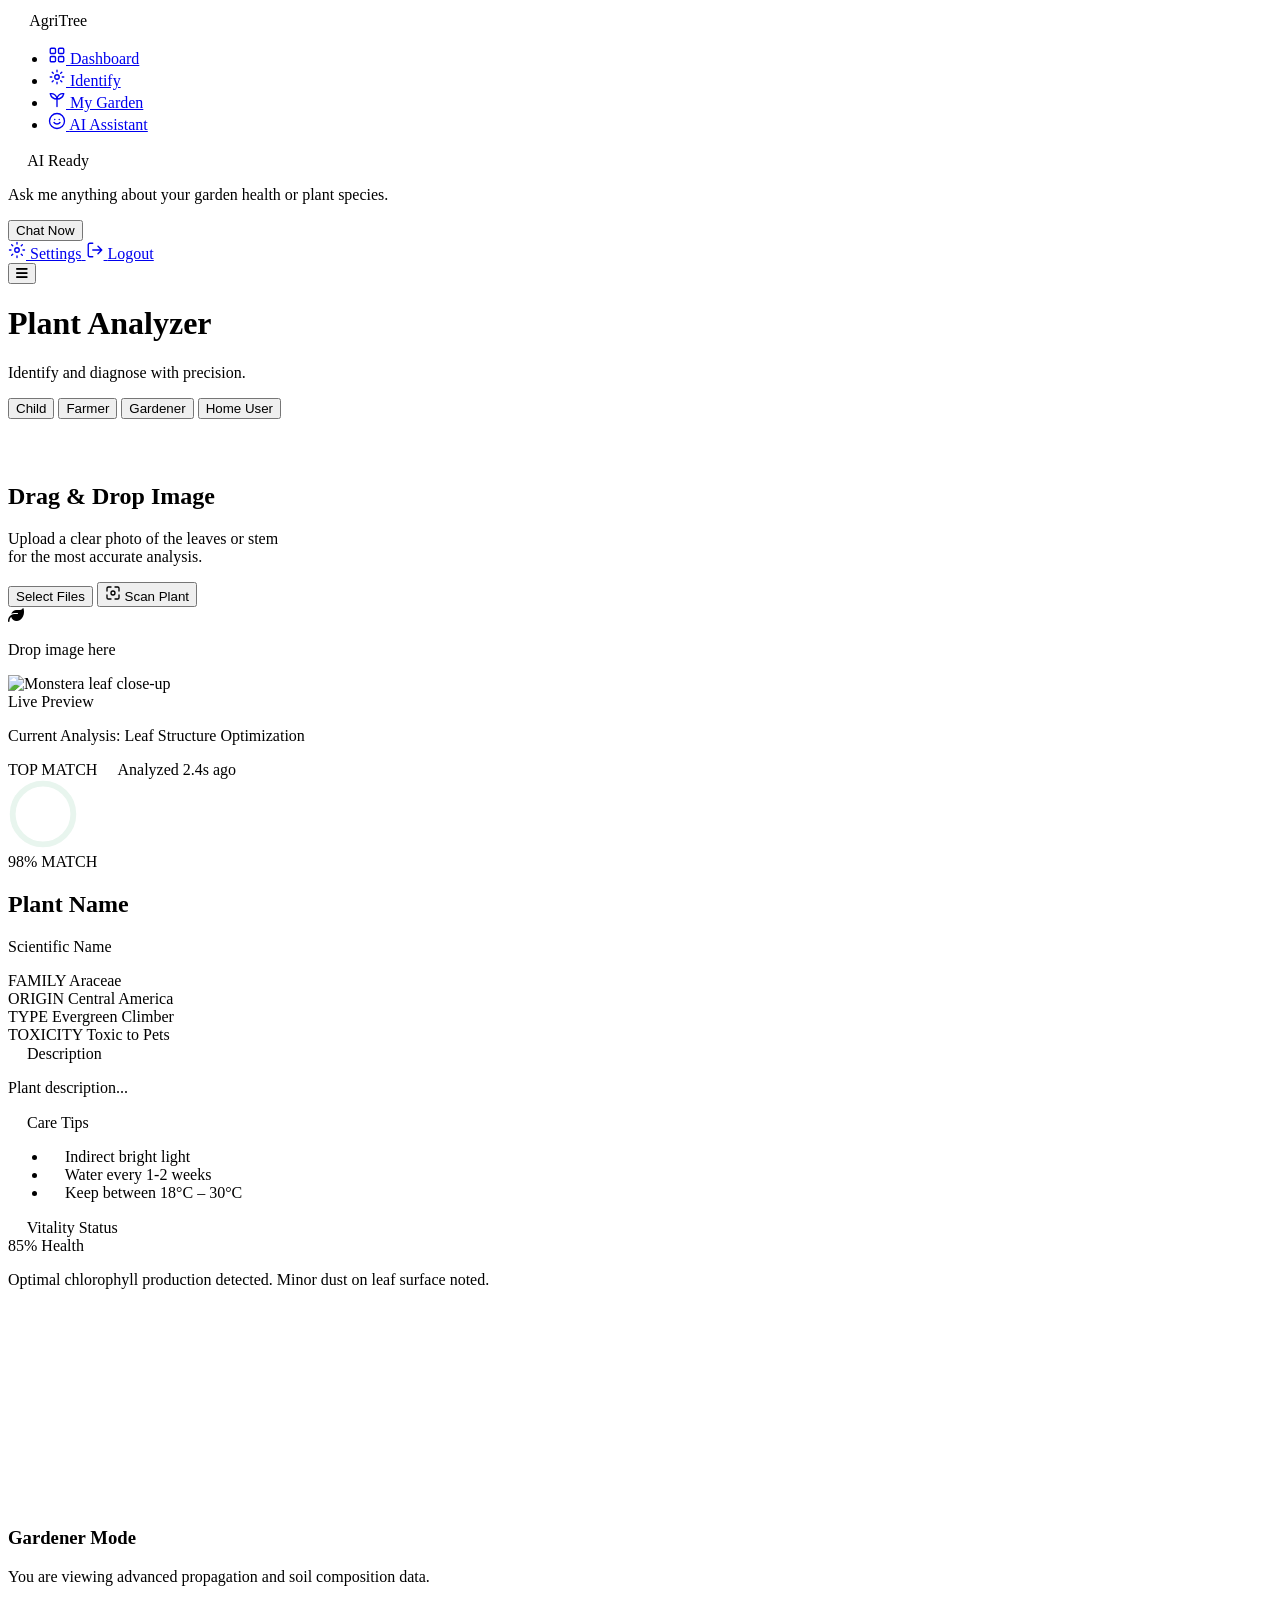
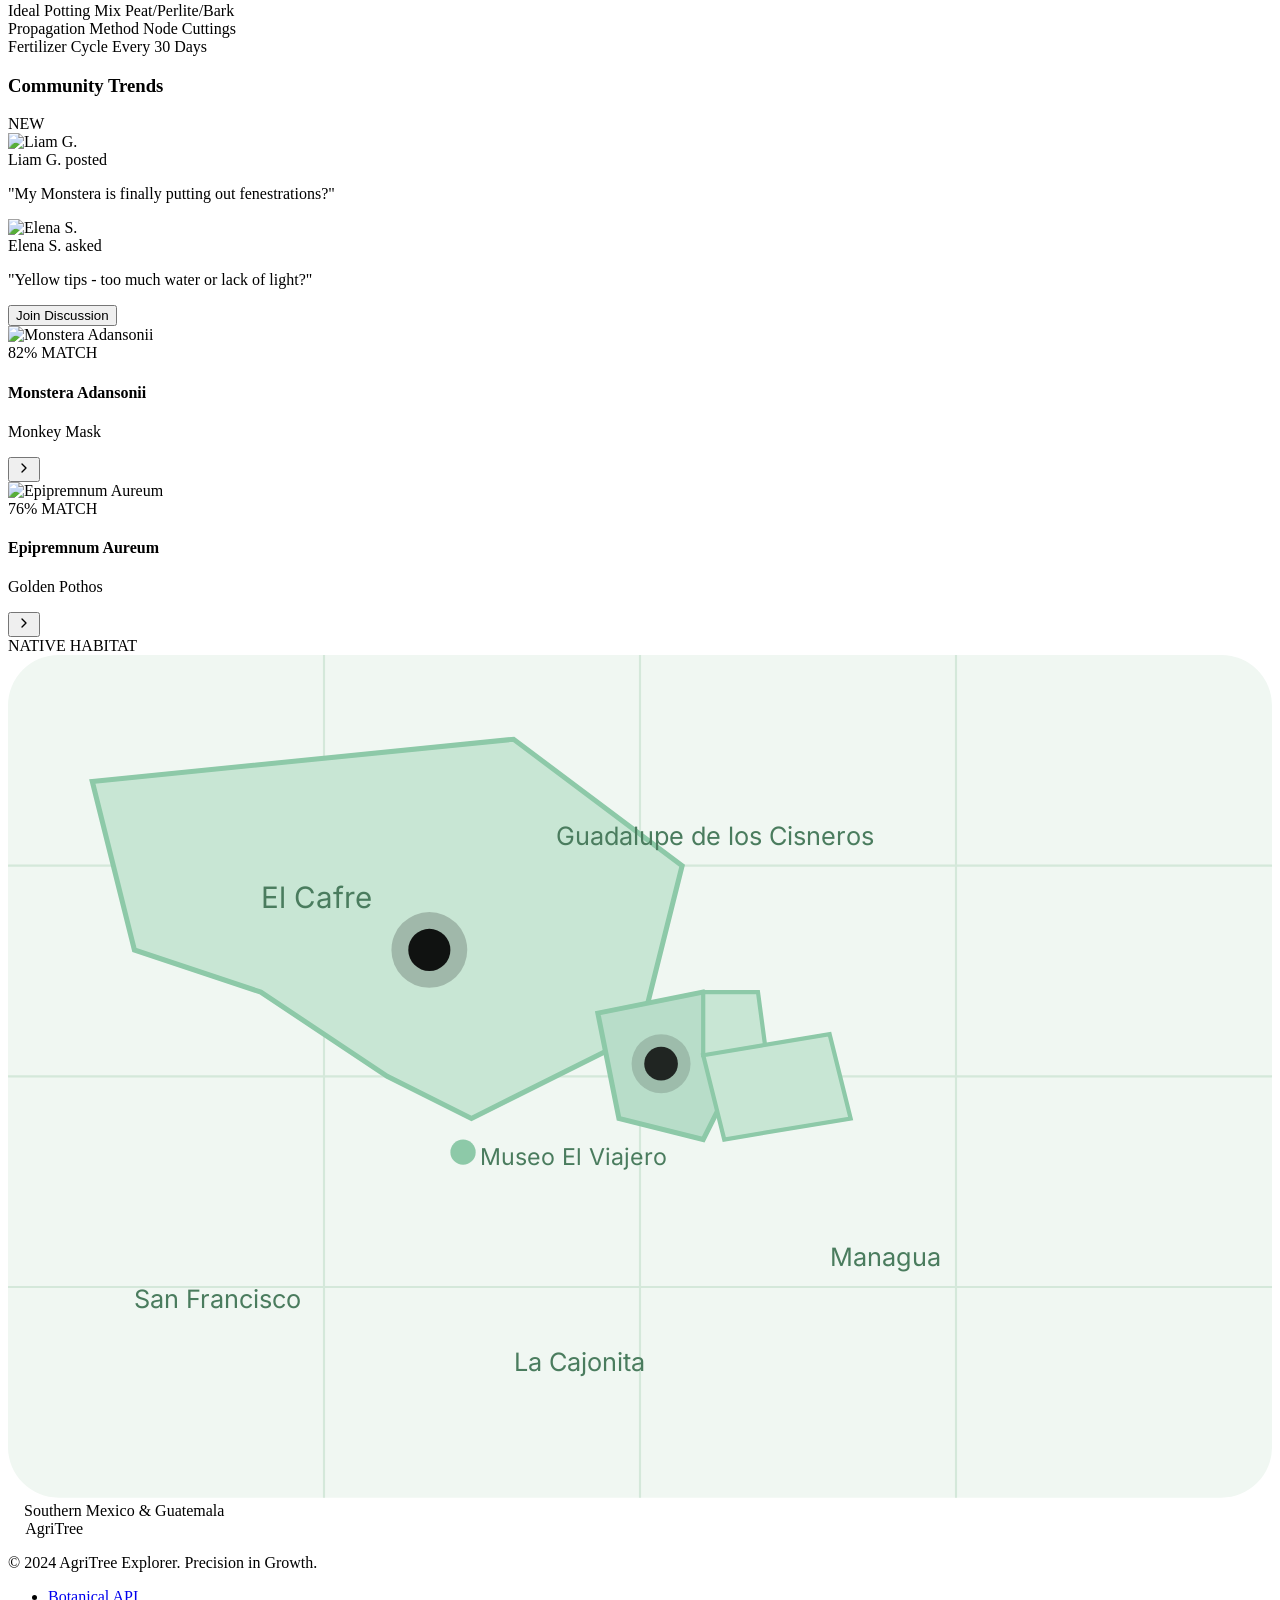
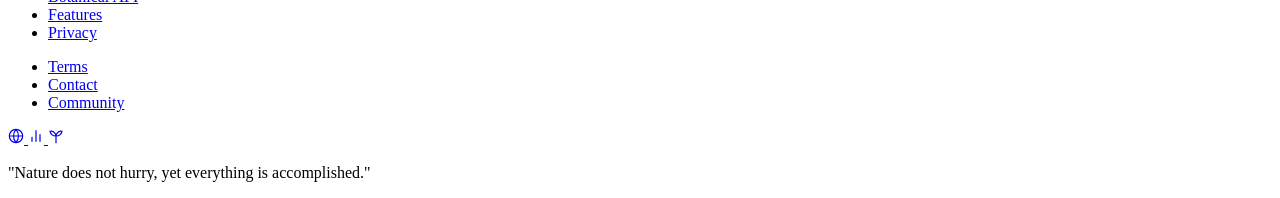
==== commit 16ca465a: "Update plant_anylser_dashboard.html" ====
--- a/assets/templates/plant_anylser_dashboard.html
+++ b/assets/templates/plant_anylser_dashboard.html
@@ -4,7 +4,7 @@
     <meta charset="UTF-8" />
     <meta name="viewport" content="width=device-width, initial-scale=1.0" />
     <title>AgriTree — Plant Analyzer Dashboard</title>
-    <link rel="stylesheet" href="/assets/css/plant_analyzer.css" />
+    <link rel="stylesheet" href="assets/css/plant_analyzer.css" />
     <link rel="preconnect" href="https://fonts.googleapis.com" />
     <link rel="preconnect" href="https://fonts.gstatic.com" crossorigin />
     <link
@@ -997,6 +997,6 @@
     </div>
     <!-- END APP WRAPPER -->
 
-    <script src="/assets/js/plant_analyzer.js"></script>
+    <script src="assets/js/plant_analyzer.js"></script>
   </body>
 </html>
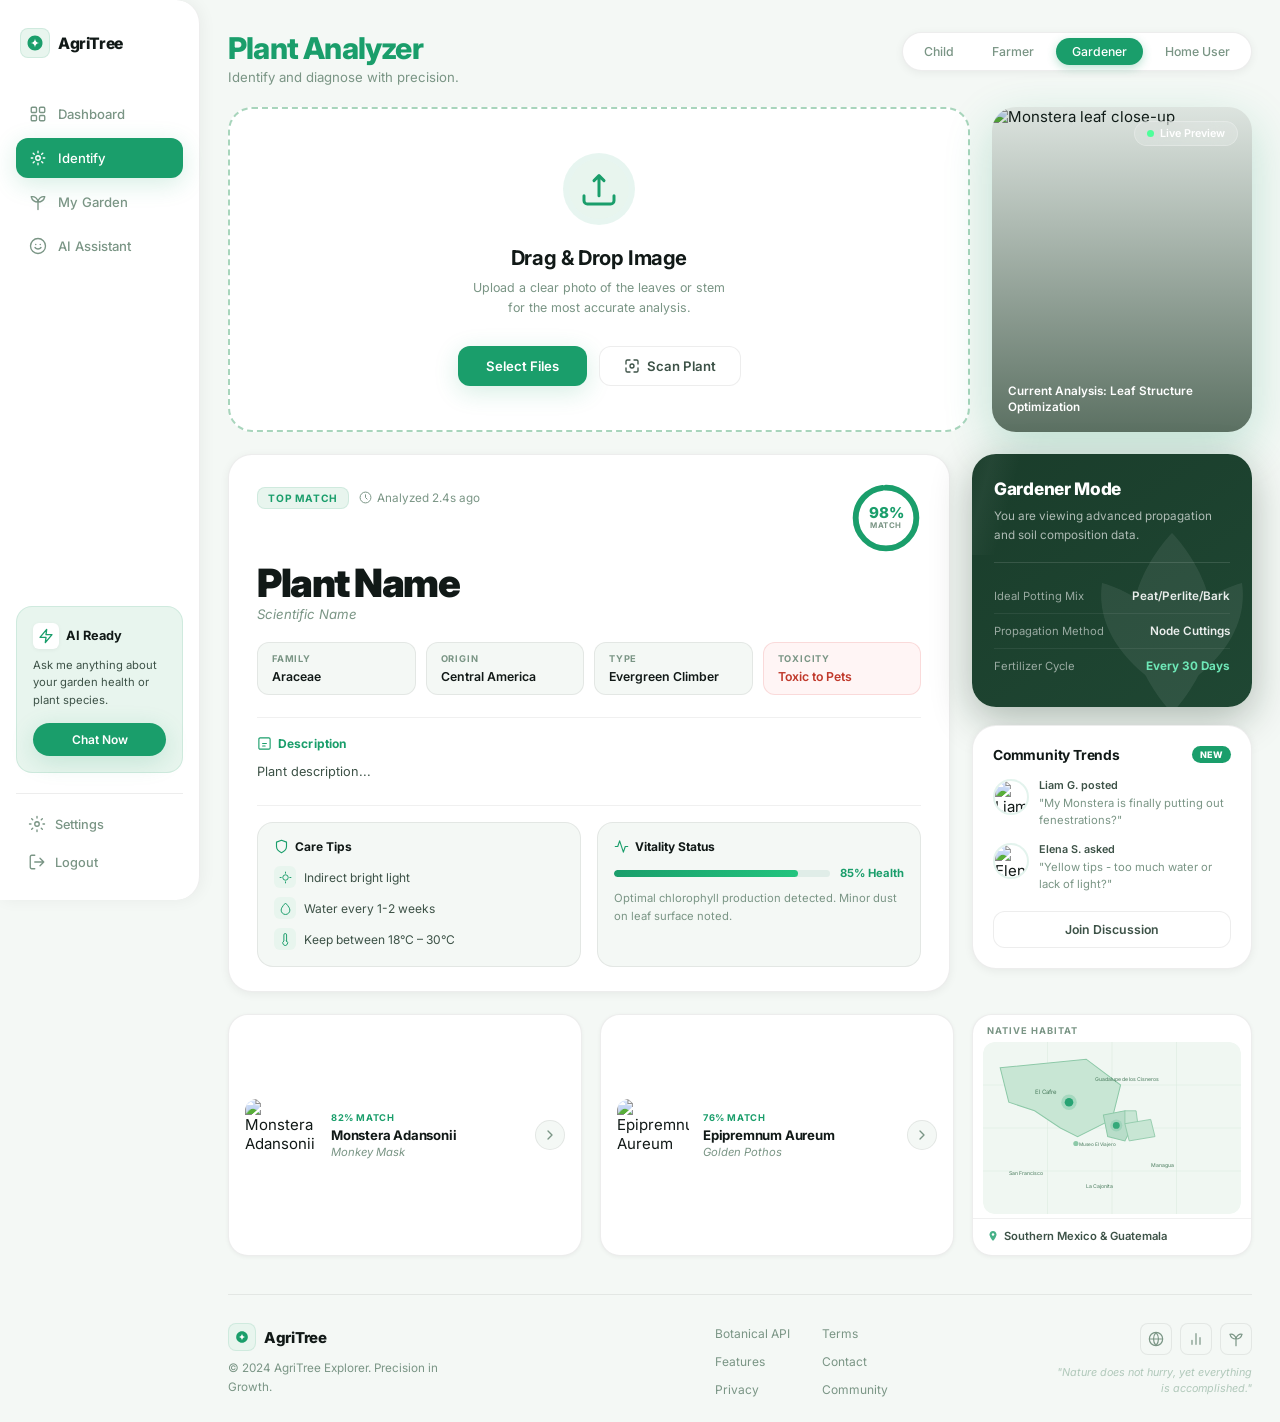
==== commit 0b8d01fc: "Update stylesheet and script paths in HTML" ====
--- a/assets/templates/plant_anylser_dashboard.html
+++ b/assets/templates/plant_anylser_dashboard.html
@@ -4,7 +4,7 @@
     <meta charset="UTF-8" />
     <meta name="viewport" content="width=device-width, initial-scale=1.0" />
     <title>AgriTree — Plant Analyzer Dashboard</title>
-    <link rel="stylesheet" href="assets/css/plant_analyzer.css" />
+    <link rel="stylesheet" href="../css/plant_analyzer.css" />
     <link rel="preconnect" href="https://fonts.googleapis.com" />
     <link rel="preconnect" href="https://fonts.gstatic.com" crossorigin />
     <link
@@ -997,6 +997,6 @@
     </div>
     <!-- END APP WRAPPER -->
 
-    <script src="assets/js/plant_analyzer.js"></script>
+    <script src="../js/plant_analyzer.js"></script>
   </body>
 </html>
--- a/assets/css/plant_analyzer.css
+++ b/assets/css/plant_analyzer.css
@@ -0,0 +1,1674 @@
+/* =============================================
+   AGRITREE DASHBOARD — PREMIUM PLANT ANALYZER
+   Style Sheet
+   ============================================= */
+
+/* ----------- CSS CUSTOM PROPERTIES ----------- */
+:root {
+    /* Colors */
+    --green-primary: #1a9e6b;
+    --green-deep: #0f7a52;
+    --green-light: #22c47e;
+    --green-soft: #e8f5ee;
+    --green-muted: #a8d5bc;
+    --green-dark-card: #1a3d2b;
+    --green-dark-card2: #1f4733;
+
+    --white: #ffffff;
+    --bg-main: #f4f8f5;
+    --bg-card: rgba(255, 255, 255, 0.95);
+
+    --text-primary: #111917;
+    --text-secondary: #3d5247;
+    --text-muted: #7a9585;
+    --text-light: #b0c8ba;
+
+    --border-soft: rgba(26, 158, 107, 0.12);
+    --border-light: rgba(0, 0, 0, 0.06);
+    --border-card: rgba(0, 0, 0, 0.07);
+
+    /* Shadows */
+    --shadow-xs: 0 1px 4px rgba(0, 0, 0, 0.05);
+    --shadow-sm: 0 2px 10px rgba(0, 0, 0, 0.06);
+    --shadow-md: 0 6px 24px rgba(0, 0, 0, 0.08);
+    --shadow-lg: 0 16px 48px rgba(0, 0, 0, 0.10);
+    --shadow-green: 0 6px 24px rgba(26, 158, 107, 0.18);
+    --shadow-green-lg: 0 16px 48px rgba(26, 158, 107, 0.24);
+
+    /* Radii */
+    --radius-xs: 8px;
+    --radius-sm: 12px;
+    --radius-md: 16px;
+    --radius-lg: 20px;
+    --radius-xl: 24px;
+    --radius-xxl: 30px;
+    --radius-full: 9999px;
+
+    /* Sidebar */
+    --sidebar-width: 200px;
+    --sidebar-collapsed: 0px;
+
+    /* Typography */
+    --font: 'Inter', sans-serif;
+
+    /* Transitions */
+    --tr: all 0.28s cubic-bezier(0.4, 0, 0.2, 1);
+    --tr-slow: all 0.5s cubic-bezier(0.4, 0, 0.2, 1);
+}
+
+/* ----------- RESET ----------- */
+*,
+*::before,
+*::after {
+    box-sizing: border-box;
+    margin: 0;
+    padding: 0;
+}
+
+html {
+    font-size: 15px;
+    scroll-behavior: smooth;
+}
+
+body {
+    font-family: var(--font);
+    background-color: var(--bg-main);
+    color: var(--text-primary);
+    -webkit-font-smoothing: antialiased;
+    overflow-x: hidden;
+}
+
+img {
+    max-width: 100%;
+    display: block;
+}
+
+a {
+    text-decoration: none;
+    color: inherit;
+}
+
+ul {
+    list-style: none;
+}
+
+button {
+    cursor: pointer;
+}
+
+/* ----------- ANIMATIONS ----------- */
+@keyframes fadeInUp {
+    from {
+        opacity: 0;
+        transform: translateY(20px);
+    }
+
+    to {
+        opacity: 1;
+        transform: translateY(0);
+    }
+}
+
+@keyframes floatY {
+
+    0%,
+    100% {
+        transform: translateY(0px);
+    }
+
+    50% {
+        transform: translateY(-8px);
+    }
+}
+
+@keyframes pulseDot {
+
+    0%,
+    100% {
+        opacity: 1;
+        transform: scale(1);
+    }
+
+    50% {
+        opacity: 0.5;
+        transform: scale(0.8);
+    }
+}
+
+@keyframes pulseRing {
+    0% {
+        transform: scale(1);
+        opacity: 0.6;
+    }
+
+    100% {
+        transform: scale(2.2);
+        opacity: 0;
+    }
+}
+
+@keyframes shimmer {
+    0% {
+        background-position: -400px 0;
+    }
+
+    100% {
+        background-position: 400px 0;
+    }
+}
+
+@keyframes progressFill {
+    from {
+        width: 0%;
+    }
+
+    to {
+        width: 85%;
+    }
+}
+
+/* ----------- FADE-IN ON SCROLL ----------- */
+.fade-in {
+    opacity: 0;
+    transform: translateY(18px);
+    transition: opacity 0.65s ease, transform 0.65s ease;
+}
+
+.fade-in.visible {
+    opacity: 1;
+    transform: translateY(0);
+}
+
+.fade-delay-1 {
+    transition-delay: 0.1s;
+}
+
+.fade-delay-2 {
+    transition-delay: 0.2s;
+}
+
+.fade-delay-3 {
+    transition-delay: 0.3s;
+}
+
+/* =============================================
+   APP LAYOUT
+   ============================================= */
+.app-wrapper {
+    display: flex;
+    min-height: 100vh;
+    position: relative;
+}
+
+/* =============================================
+   SIDEBAR
+   ============================================= */
+.sidebar {
+    width: var(--sidebar-width);
+    min-height: 100vh;
+    background: var(--white);
+    border-right: 1px solid var(--border-card);
+    box-shadow: 2px 0 16px rgba(0, 0, 0, 0.05);
+    display: flex;
+    flex-direction: column;
+    padding: 28px 16px 20px;
+    position: fixed;
+    top: 0;
+    left: 0;
+    bottom: 0;
+    z-index: 200;
+    transition: transform 0.3s ease;
+    border-radius: 0 var(--radius-xl) var(--radius-xl) 0;
+}
+
+/* Logo */
+.sidebar-logo {
+    display: flex;
+    align-items: center;
+    gap: 8px;
+    margin-bottom: 36px;
+    padding: 0 4px;
+}
+
+.sidebar-logo-icon {
+    width: 30px;
+    height: 30px;
+    background: var(--green-soft);
+    border-radius: 8px;
+    display: flex;
+    align-items: center;
+    justify-content: center;
+    flex-shrink: 0;
+    border: 1px solid var(--border-soft);
+}
+
+.sidebar-logo-text {
+    font-size: 1.05rem;
+    font-weight: 800;
+    color: var(--text-primary);
+    letter-spacing: -0.4px;
+}
+
+/* Nav Menu */
+.nav-menu {
+    display: flex;
+    flex-direction: column;
+    gap: 4px;
+}
+
+.nav-item .nav-link {
+    display: flex;
+    align-items: center;
+    gap: 10px;
+    padding: 10px 12px;
+    border-radius: var(--radius-sm);
+    font-size: 0.88rem;
+    font-weight: 500;
+    color: var(--text-muted);
+    transition: var(--tr);
+    position: relative;
+}
+
+.nav-item .nav-link:hover {
+    background: var(--green-soft);
+    color: var(--green-primary);
+}
+
+.nav-item.active .nav-link {
+    background: var(--green-primary);
+    color: var(--white);
+    box-shadow: var(--shadow-green);
+}
+
+.nav-icon {
+    width: 20px;
+    height: 20px;
+    display: flex;
+    align-items: center;
+    justify-content: center;
+    flex-shrink: 0;
+}
+
+.nav-label {
+    font-size: 0.875rem;
+}
+
+/* Spacer */
+.sidebar-spacer {
+    flex: 1;
+    min-height: 24px;
+}
+
+/* AI Support Card */
+.ai-support-card {
+    background: var(--green-soft);
+    border: 1px solid var(--border-soft);
+    border-radius: var(--radius-md);
+    padding: 16px;
+    margin-bottom: 20px;
+}
+
+.ai-support-header {
+    display: flex;
+    align-items: center;
+    gap: 7px;
+    margin-bottom: 8px;
+}
+
+.ai-support-icon {
+    width: 26px;
+    height: 26px;
+    background: white;
+    border-radius: 6px;
+    display: flex;
+    align-items: center;
+    justify-content: center;
+    flex-shrink: 0;
+    box-shadow: var(--shadow-xs);
+}
+
+.ai-support-title {
+    font-size: 0.85rem;
+    font-weight: 700;
+    color: var(--text-primary);
+}
+
+.ai-support-desc {
+    font-size: 0.75rem;
+    color: var(--text-secondary);
+    line-height: 1.55;
+    margin-bottom: 14px;
+}
+
+.btn-chat-now {
+    width: 100%;
+    background: var(--green-primary);
+    color: white;
+    border: none;
+    border-radius: var(--radius-full);
+    padding: 9px 0;
+    font-size: 0.8rem;
+    font-weight: 600;
+    font-family: var(--font);
+    transition: var(--tr);
+    box-shadow: var(--shadow-green);
+}
+
+.btn-chat-now:hover {
+    background: var(--green-deep);
+    transform: translateY(-1px);
+    box-shadow: var(--shadow-green-lg);
+}
+
+/* Sidebar Bottom Actions */
+.sidebar-bottom {
+    display: flex;
+    flex-direction: column;
+    gap: 2px;
+}
+
+.sidebar-divider {
+    height: 1px;
+    background: var(--border-card);
+    margin-bottom: 10px;
+}
+
+.sidebar-action {
+    display: flex;
+    align-items: center;
+    gap: 9px;
+    padding: 9px 12px;
+    border-radius: var(--radius-sm);
+    font-size: 0.85rem;
+    font-weight: 500;
+    color: var(--text-muted);
+    transition: var(--tr);
+}
+
+.sidebar-action:hover {
+    background: var(--green-soft);
+    color: var(--green-primary);
+}
+
+/* Mobile Sidebar Toggle */
+.sidebar-toggle {
+    display: none;
+    position: fixed;
+    top: 16px;
+    left: 16px;
+    z-index: 300;
+    width: 40px;
+    height: 40px;
+    background: var(--white);
+    border: 1px solid var(--border-card);
+    border-radius: var(--radius-sm);
+    align-items: center;
+    justify-content: center;
+    font-size: 1rem;
+    color: var(--text-secondary);
+    box-shadow: var(--shadow-sm);
+    transition: var(--tr);
+}
+
+.sidebar-toggle:hover {
+    background: var(--green-soft);
+    color: var(--green-primary);
+}
+
+/* =============================================
+   MAIN CONTENT
+   ============================================= */
+.main-content {
+    margin-left: var(--sidebar-width);
+    flex: 1;
+    min-height: 100vh;
+    padding: 32px 28px 0;
+    display: flex;
+    flex-direction: column;
+    gap: 22px;
+}
+
+/* =============================================
+   HEADER
+   ============================================= */
+.dashboard-header {
+    display: flex;
+    align-items: flex-start;
+    justify-content: space-between;
+    gap: 20px;
+    flex-wrap: wrap;
+}
+
+.page-title {
+    font-size: clamp(1.6rem, 3vw, 2rem);
+    font-weight: 800;
+    color: var(--green-primary);
+    letter-spacing: -0.8px;
+    line-height: 1.1;
+    margin-bottom: 4px;
+}
+
+.page-subtitle {
+    font-size: 0.88rem;
+    color: var(--text-muted);
+}
+
+/* Category Pills */
+.category-pills {
+    display: flex;
+    align-items: center;
+    gap: 6px;
+    background: var(--white);
+    border: 1px solid var(--border-card);
+    border-radius: var(--radius-full);
+    padding: 5px;
+    box-shadow: var(--shadow-sm);
+    flex-wrap: wrap;
+}
+
+.pill {
+    background: none;
+    border: none;
+    font-family: var(--font);
+    font-size: 0.82rem;
+    font-weight: 500;
+    color: var(--text-muted);
+    padding: 6px 16px;
+    border-radius: var(--radius-full);
+    transition: var(--tr);
+}
+
+.pill:hover {
+    color: var(--green-primary);
+    background: var(--green-soft);
+}
+
+.pill.active {
+    background: var(--green-primary);
+    color: white;
+    box-shadow: 0 3px 10px rgba(26, 158, 107, 0.3);
+}
+
+/* =============================================
+   TOP ROW: UPLOAD + LIVE PREVIEW
+   ============================================= */
+.top-row {
+    display: grid;
+    grid-template-columns: 1fr auto;
+    gap: 22px;
+    align-items: stretch;
+}
+
+/* Upload Card */
+.upload-card {
+    background: var(--white);
+    border-radius: var(--radius-xl);
+    border: 2px dashed var(--green-muted);
+    position: relative;
+    overflow: hidden;
+    transition: var(--tr);
+    min-height: 260px;
+}
+
+.upload-card:hover {
+    border-color: var(--green-primary);
+    box-shadow: var(--shadow-green);
+}
+
+.upload-card.drag-active {
+    border-color: var(--green-primary);
+    background: #f0faf5;
+    box-shadow: 0 0 0 4px rgba(26, 158, 107, 0.12), var(--shadow-green);
+}
+
+.upload-zone {
+    display: flex;
+    flex-direction: column;
+    align-items: center;
+    justify-content: center;
+    padding: 44px 32px;
+    min-height: 260px;
+    text-align: center;
+    gap: 0;
+}
+
+/* Upload Icon */
+.upload-icon-wrap {
+    position: relative;
+    width: 72px;
+    height: 72px;
+    display: flex;
+    align-items: center;
+    justify-content: center;
+    margin-bottom: 20px;
+}
+
+.upload-icon-wrap svg {
+    position: relative;
+    z-index: 2;
+}
+
+.upload-icon-ring {
+    position: absolute;
+    inset: 0;
+    border-radius: 50%;
+    background: rgba(26, 158, 107, 0.1);
+    animation: pulseRing 2.5s ease-out infinite;
+}
+
+.upload-icon-wrap::before {
+    content: '';
+    position: absolute;
+    inset: 6px;
+    background: var(--green-soft);
+    border-radius: 50%;
+    z-index: 1;
+}
+
+.upload-title {
+    font-size: 1.35rem;
+    font-weight: 700;
+    color: var(--text-primary);
+    margin-bottom: 8px;
+    letter-spacing: -0.4px;
+}
+
+.upload-desc {
+    font-size: 0.83rem;
+    color: var(--text-muted);
+    line-height: 1.6;
+    margin-bottom: 28px;
+}
+
+.upload-buttons {
+    display: flex;
+    gap: 12px;
+    flex-wrap: wrap;
+    justify-content: center;
+}
+
+.btn-select-files {
+    background: var(--green-primary);
+    color: white;
+    border: none;
+    font-family: var(--font);
+    font-size: 0.88rem;
+    font-weight: 600;
+    padding: 11px 28px;
+    border-radius: var(--radius-sm);
+    transition: var(--tr);
+    box-shadow: var(--shadow-green);
+}
+
+.btn-select-files:hover {
+    background: var(--green-deep);
+    transform: translateY(-2px);
+    box-shadow: var(--shadow-green-lg);
+}
+
+.btn-scan-plant {
+    background: white;
+    color: var(--text-secondary);
+    border: 1.5px solid var(--border-card);
+    font-family: var(--font);
+    font-size: 0.88rem;
+    font-weight: 600;
+    padding: 11px 24px;
+    border-radius: var(--radius-sm);
+    display: flex;
+    align-items: center;
+    gap: 7px;
+    transition: var(--tr);
+}
+
+.btn-scan-plant:hover {
+    border-color: var(--green-primary);
+    color: var(--green-primary);
+    background: var(--green-soft);
+    transform: translateY(-2px);
+}
+
+/* Drag Overlay */
+.drag-overlay {
+    position: absolute;
+    inset: 0;
+    background: rgba(26, 158, 107, 0.08);
+    backdrop-filter: blur(4px);
+    display: none;
+    align-items: center;
+    justify-content: center;
+    border-radius: var(--radius-xl);
+    z-index: 10;
+}
+
+.drag-overlay.visible {
+    display: flex;
+}
+
+.drag-overlay-inner {
+    display: flex;
+    flex-direction: column;
+    align-items: center;
+    gap: 10px;
+    color: var(--green-primary);
+}
+
+.drag-overlay-inner i {
+    font-size: 2.5rem;
+    animation: floatY 1.5s ease-in-out infinite;
+}
+
+.drag-overlay-inner p {
+    font-size: 1rem;
+    font-weight: 600;
+}
+
+/* Live Preview Card */
+.live-preview-card {
+    width: 260px;
+    border-radius: var(--radius-xl);
+    overflow: hidden;
+    position: relative;
+    box-shadow: var(--shadow-green-lg);
+    transition: var(--tr-slow);
+    animation: floatY 5s ease-in-out infinite;
+    flex-shrink: 0;
+    min-height: 260px;
+}
+
+.live-preview-card:hover {
+    transform: scale(1.02) translateY(-4px);
+    box-shadow: 0 24px 64px rgba(26, 158, 107, 0.3);
+}
+
+.live-preview-img-wrap {
+    width: 100%;
+    height: 100%;
+    position: absolute;
+    inset: 0;
+}
+
+.live-preview-img {
+    width: 100%;
+    height: 100%;
+    object-fit: cover;
+    transition: transform 0.6s ease;
+}
+
+.live-preview-card:hover .live-preview-img {
+    transform: scale(1.06);
+}
+
+.live-preview-overlay {
+    position: absolute;
+    inset: 0;
+    background: linear-gradient(180deg, rgba(15, 50, 30, 0.1) 0%, rgba(10, 40, 20, 0.65) 100%);
+}
+
+/* Live Badge */
+.live-badge {
+    position: absolute;
+    top: 14px;
+    right: 14px;
+    background: rgba(255, 255, 255, 0.18);
+    backdrop-filter: blur(12px);
+    border: 1px solid rgba(255, 255, 255, 0.25);
+    color: white;
+    font-size: 0.72rem;
+    font-weight: 600;
+    padding: 5px 12px;
+    border-radius: var(--radius-full);
+    display: flex;
+    align-items: center;
+    gap: 6px;
+    z-index: 5;
+}
+
+.live-dot {
+    width: 7px;
+    height: 7px;
+    background: #4eff9a;
+    border-radius: 50%;
+    animation: pulseDot 1.8s ease-in-out infinite;
+}
+
+.live-preview-bottom {
+    position: absolute;
+    bottom: 0;
+    left: 0;
+    right: 0;
+    padding: 16px;
+    z-index: 5;
+}
+
+.live-analysis-text {
+    font-size: 0.78rem;
+    font-weight: 600;
+    color: white;
+    line-height: 1.4;
+}
+
+/* =============================================
+   MIDDLE ROW: ANALYSIS + RIGHT PANEL
+   ============================================= */
+.middle-row {
+    display: grid;
+    grid-template-columns: 1fr 280px;
+    gap: 22px;
+    align-items: start;
+}
+
+/* ===== ANALYSIS CARD ===== */
+.analysis-card {
+    background: var(--white);
+    border-radius: var(--radius-xl);
+    border: 1px solid var(--border-card);
+    padding: 28px 28px 24px;
+    box-shadow: var(--shadow-sm);
+    transition: var(--tr);
+}
+
+.analysis-card:hover {
+    box-shadow: var(--shadow-md);
+    transform: translateY(-2px);
+}
+
+/* Analysis Top Bar */
+.analysis-top-bar {
+    display: flex;
+    align-items: flex-start;
+    justify-content: space-between;
+    margin-bottom: 10px;
+}
+
+.analysis-meta {
+    display: flex;
+    align-items: center;
+    gap: 10px;
+    flex-wrap: wrap;
+    padding-top: 4px;
+}
+
+.top-match-badge {
+    display: inline-block;
+    background: var(--green-soft);
+    color: var(--green-primary);
+    font-size: 0.68rem;
+    font-weight: 700;
+    letter-spacing: 0.8px;
+    padding: 4px 10px;
+    border-radius: var(--radius-xs);
+    border: 1px solid var(--border-soft);
+}
+
+.analysis-time {
+    display: flex;
+    align-items: center;
+    gap: 5px;
+    font-size: 0.78rem;
+    color: var(--text-muted);
+}
+
+/* Match Circle */
+.match-circle {
+    position: relative;
+    width: 70px;
+    height: 70px;
+    flex-shrink: 0;
+}
+
+.match-svg {
+    display: block;
+}
+
+.match-text {
+    position: absolute;
+    inset: 0;
+    display: flex;
+    flex-direction: column;
+    align-items: center;
+    justify-content: center;
+}
+
+.match-percent {
+    font-size: 1rem;
+    font-weight: 800;
+    color: var(--green-primary);
+    line-height: 1;
+}
+
+.match-label {
+    font-size: 0.52rem;
+    font-weight: 700;
+    color: var(--text-muted);
+    letter-spacing: 0.5px;
+}
+
+/* Plant Name */
+.plant-name-wrap {
+    margin-bottom: 2px;
+}
+
+.plant-name {
+    font-size: clamp(2rem, 4vw, 2.6rem);
+    font-weight: 900;
+    color: var(--text-primary);
+    letter-spacing: -1.5px;
+    line-height: 1.05;
+}
+
+.plant-subtitle {
+    font-size: 0.88rem;
+    font-style: italic;
+    color: var(--text-muted);
+    margin-bottom: 20px;
+}
+
+/* Plant Tags */
+.plant-tags {
+    display: flex;
+    gap: 10px;
+    margin-bottom: 22px;
+    flex-wrap: wrap;
+}
+
+.plant-tag {
+    background: var(--bg-main);
+    border: 1px solid var(--border-card);
+    border-radius: var(--radius-sm);
+    padding: 10px 14px;
+    min-width: 90px;
+    flex: 1;
+    transition: var(--tr);
+}
+
+.plant-tag:hover {
+    border-color: var(--border-soft);
+    background: var(--green-soft);
+}
+
+.plant-tag.toxicity {
+    background: #fff5f5;
+    border-color: rgba(220, 60, 60, 0.15);
+}
+
+.tag-label {
+    display: block;
+    font-size: 0.62rem;
+    font-weight: 700;
+    letter-spacing: 0.8px;
+    color: var(--text-muted);
+    margin-bottom: 5px;
+    text-transform: uppercase;
+}
+
+.tag-value {
+    display: block;
+    font-size: 0.82rem;
+    font-weight: 600;
+    color: var(--text-primary);
+}
+
+.tag-value.toxic {
+    color: #c0392b;
+}
+
+/* Description */
+.plant-description {
+    margin-bottom: 22px;
+    padding-top: 18px;
+    border-top: 1px solid var(--border-light);
+}
+
+.description-header {
+    display: flex;
+    align-items: center;
+    gap: 6px;
+    font-size: 0.8rem;
+    font-weight: 700;
+    color: var(--green-primary);
+    margin-bottom: 10px;
+    letter-spacing: 0.1px;
+}
+
+.description-text {
+    font-size: 0.85rem;
+    color: var(--text-secondary);
+    line-height: 1.75;
+}
+
+/* Care + Vitality Row */
+.care-vitality-row {
+    display: grid;
+    grid-template-columns: 1fr 1fr;
+    gap: 16px;
+    padding-top: 16px;
+    border-top: 1px solid var(--border-light);
+}
+
+/* Care Tips */
+.care-tips-card,
+.vitality-card {
+    background: var(--bg-main);
+    border-radius: var(--radius-md);
+    padding: 16px;
+    border: 1px solid var(--border-card);
+    transition: var(--tr);
+}
+
+.care-tips-card:hover,
+.vitality-card:hover {
+    box-shadow: var(--shadow-sm);
+    border-color: var(--border-soft);
+}
+
+.care-tips-header,
+.vitality-header {
+    display: flex;
+    align-items: center;
+    gap: 6px;
+    font-size: 0.8rem;
+    font-weight: 700;
+    color: var(--text-primary);
+    margin-bottom: 12px;
+}
+
+.care-list {
+    display: flex;
+    flex-direction: column;
+    gap: 9px;
+}
+
+.care-item {
+    display: flex;
+    align-items: center;
+    gap: 8px;
+    font-size: 0.8rem;
+    color: var(--text-secondary);
+}
+
+.care-icon {
+    width: 22px;
+    height: 22px;
+    background: var(--green-soft);
+    border-radius: 6px;
+    display: flex;
+    align-items: center;
+    justify-content: center;
+    flex-shrink: 0;
+}
+
+/* Vitality */
+.vitality-bar-wrap {
+    display: flex;
+    align-items: center;
+    gap: 10px;
+    margin-bottom: 10px;
+}
+
+.vitality-bar-bg {
+    flex: 1;
+    height: 7px;
+    background: #e0ede8;
+    border-radius: var(--radius-full);
+    overflow: hidden;
+}
+
+.vitality-bar-fill {
+    height: 100%;
+    background: linear-gradient(90deg, var(--green-primary), var(--green-light));
+    border-radius: var(--radius-full);
+    transition: width 1.5s cubic-bezier(0.4, 0, 0.2, 1);
+}
+
+.vitality-percent {
+    font-size: 0.75rem;
+    font-weight: 700;
+    color: var(--green-primary);
+    white-space: nowrap;
+}
+
+.vitality-note {
+    font-size: 0.75rem;
+    color: var(--text-muted);
+    line-height: 1.55;
+}
+
+/* =============================================
+   RIGHT PANEL
+   ============================================= */
+.right-panel {
+    display: flex;
+    flex-direction: column;
+    gap: 18px;
+}
+
+/* Gardener Mode Card */
+.gardener-card {
+    background: linear-gradient(145deg, var(--green-dark-card) 0%, var(--green-dark-card2) 100%);
+    border-radius: var(--radius-xl);
+    padding: 24px 22px;
+    color: white;
+    position: relative;
+    overflow: hidden;
+    box-shadow: 0 12px 40px rgba(10, 40, 20, 0.3);
+    transition: var(--tr-slow);
+}
+
+.gardener-card:hover {
+    box-shadow: 0 20px 60px rgba(10, 40, 20, 0.4);
+    transform: translateY(-3px);
+}
+
+/* Glass shine effect */
+.gardener-card::after {
+    content: '';
+    position: absolute;
+    top: -60%;
+    left: -30%;
+    width: 80%;
+    height: 100%;
+    background: linear-gradient(105deg, transparent 40%, rgba(255, 255, 255, 0.045) 50%, transparent 60%);
+    pointer-events: none;
+    transition: left 0.6s ease;
+}
+
+.gardener-card:hover::after {
+    left: 120%;
+}
+
+.gardener-bg-pattern {
+    position: absolute;
+    bottom: -20px;
+    right: -20px;
+    pointer-events: none;
+}
+
+.gardener-title {
+    font-size: 1.15rem;
+    font-weight: 800;
+    color: white;
+    margin-bottom: 8px;
+    position: relative;
+    z-index: 2;
+    letter-spacing: -0.3px;
+}
+
+.gardener-desc {
+    font-size: 0.78rem;
+    color: rgba(255, 255, 255, 0.65);
+    line-height: 1.6;
+    margin-bottom: 18px;
+    position: relative;
+    z-index: 2;
+}
+
+.gardener-divider {
+    height: 1px;
+    background: rgba(255, 255, 255, 0.12);
+    margin-bottom: 16px;
+}
+
+.gardener-info-list {
+    display: flex;
+    flex-direction: column;
+    gap: 0;
+    position: relative;
+    z-index: 2;
+}
+
+.gardener-info-item {
+    display: flex;
+    align-items: center;
+    justify-content: space-between;
+    padding: 10px 0;
+    gap: 8px;
+}
+
+.gardener-info-label {
+    font-size: 0.75rem;
+    color: rgba(255, 255, 255, 0.55);
+    white-space: nowrap;
+}
+
+.gardener-info-value {
+    font-size: 0.78rem;
+    font-weight: 600;
+    color: rgba(255, 255, 255, 0.9);
+    text-align: right;
+}
+
+.gardener-info-value.bold {
+    color: #6ee7b7;
+    font-weight: 700;
+}
+
+.gardener-divider-light {
+    height: 1px;
+    background: rgba(255, 255, 255, 0.07);
+}
+
+/* Community Card */
+.community-card {
+    background: var(--white);
+    border-radius: var(--radius-xl);
+    border: 1px solid var(--border-card);
+    padding: 20px;
+    box-shadow: var(--shadow-sm);
+    transition: var(--tr);
+}
+
+.community-card:hover {
+    box-shadow: var(--shadow-md);
+    border-color: var(--border-soft);
+}
+
+.community-header {
+    display: flex;
+    align-items: center;
+    justify-content: space-between;
+    margin-bottom: 16px;
+}
+
+.community-title {
+    font-size: 0.92rem;
+    font-weight: 700;
+    color: var(--text-primary);
+    letter-spacing: -0.2px;
+}
+
+.new-badge {
+    background: var(--green-primary);
+    color: white;
+    font-size: 0.6rem;
+    font-weight: 800;
+    padding: 3px 8px;
+    border-radius: var(--radius-full);
+    letter-spacing: 0.5px;
+}
+
+.community-list {
+    display: flex;
+    flex-direction: column;
+    gap: 14px;
+    margin-bottom: 18px;
+}
+
+.community-item {
+    display: flex;
+    align-items: flex-start;
+    gap: 10px;
+}
+
+.community-avatar {
+    width: 36px;
+    height: 36px;
+    border-radius: 50%;
+    overflow: hidden;
+    flex-shrink: 0;
+    border: 2px solid var(--border-soft);
+}
+
+.community-avatar img {
+    width: 100%;
+    height: 100%;
+    object-fit: cover;
+}
+
+.community-name {
+    display: block;
+    font-size: 0.72rem;
+    font-weight: 600;
+    color: var(--text-secondary);
+    margin-bottom: 3px;
+}
+
+.community-quote {
+    font-size: 0.75rem;
+    color: var(--text-muted);
+    line-height: 1.5;
+}
+
+.btn-join-discussion {
+    width: 100%;
+    background: white;
+    border: 1.5px solid var(--border-card);
+    font-family: var(--font);
+    font-size: 0.82rem;
+    font-weight: 600;
+    color: var(--text-secondary);
+    padding: 10px 0;
+    border-radius: var(--radius-sm);
+    transition: var(--tr);
+}
+
+.btn-join-discussion:hover {
+    border-color: var(--green-primary);
+    color: var(--green-primary);
+    background: var(--green-soft);
+    box-shadow: var(--shadow-green);
+}
+
+/* =============================================
+   BOTTOM ROW: SIMILAR PLANTS + MAP
+   ============================================= */
+.bottom-row {
+    display: grid;
+    grid-template-columns: 1fr 1fr 280px;
+    gap: 18px;
+    align-items: stretch;
+}
+
+/* Similar Plant Card */
+.similar-card {
+    background: var(--white);
+    border-radius: var(--radius-lg);
+    border: 1px solid var(--border-card);
+    padding: 16px;
+    display: flex;
+    align-items: center;
+    gap: 14px;
+    box-shadow: var(--shadow-xs);
+    transition: var(--tr);
+    cursor: pointer;
+}
+
+.similar-card:hover {
+    box-shadow: var(--shadow-green);
+    border-color: var(--border-soft);
+    transform: translateY(-3px);
+}
+
+.similar-img-wrap {
+    width: 72px;
+    height: 72px;
+    border-radius: var(--radius-sm);
+    overflow: hidden;
+    flex-shrink: 0;
+}
+
+.similar-img {
+    width: 100%;
+    height: 100%;
+    object-fit: cover;
+    transition: transform 0.4s ease;
+}
+
+.similar-card:hover .similar-img {
+    transform: scale(1.08);
+}
+
+.similar-info {
+    flex: 1;
+    min-width: 0;
+}
+
+.similar-match {
+    display: block;
+    font-size: 0.62rem;
+    font-weight: 700;
+    color: var(--green-primary);
+    letter-spacing: 0.6px;
+    margin-bottom: 4px;
+}
+
+.similar-name {
+    font-size: 0.88rem;
+    font-weight: 700;
+    color: var(--text-primary);
+    letter-spacing: -0.2px;
+    margin-bottom: 2px;
+    white-space: nowrap;
+    overflow: hidden;
+    text-overflow: ellipsis;
+}
+
+.similar-sub {
+    font-size: 0.75rem;
+    font-style: italic;
+    color: var(--text-muted);
+}
+
+.similar-arrow {
+    width: 30px;
+    height: 30px;
+    background: var(--bg-main);
+    border: 1px solid var(--border-card);
+    border-radius: 50%;
+    display: flex;
+    align-items: center;
+    justify-content: center;
+    color: var(--text-muted);
+    flex-shrink: 0;
+    transition: var(--tr);
+}
+
+.similar-arrow:hover {
+    background: var(--green-primary);
+    border-color: var(--green-primary);
+    color: white;
+}
+
+/* Map Card */
+.map-card {
+    background: var(--white);
+    border-radius: var(--radius-lg);
+    border: 1px solid var(--border-card);
+    overflow: hidden;
+    box-shadow: var(--shadow-xs);
+    transition: var(--tr);
+    display: flex;
+    flex-direction: column;
+}
+
+.map-card:hover {
+    box-shadow: var(--shadow-md);
+    border-color: var(--border-soft);
+}
+
+.map-label-top {
+    font-size: 0.62rem;
+    font-weight: 700;
+    letter-spacing: 1px;
+    color: var(--text-muted);
+    padding: 10px 14px 6px;
+    text-transform: uppercase;
+}
+
+.map-visual {
+    flex: 1;
+    padding: 0 10px;
+}
+
+.map-svg {
+    width: 100%;
+    height: auto;
+    border-radius: var(--radius-sm);
+}
+
+.map-location-label {
+    padding: 10px 14px 12px;
+    font-size: 0.75rem;
+    font-weight: 600;
+    color: var(--text-secondary);
+    display: flex;
+    align-items: center;
+    gap: 5px;
+    border-top: 1px solid var(--border-light);
+}
+
+/* =============================================
+   FOOTER
+   ============================================= */
+.dashboard-footer {
+    margin-top: 16px;
+    border-top: 1px solid var(--border-card);
+    padding: 28px 0 24px;
+}
+
+.footer-inner {
+    display: grid;
+    grid-template-columns: 1.8fr 1fr 1fr;
+    gap: 32px;
+    align-items: start;
+}
+
+.footer-logo {
+    display: flex;
+    align-items: center;
+    gap: 8px;
+    margin-bottom: 8px;
+}
+
+.footer-logo-text {
+    font-size: 1rem;
+    font-weight: 800;
+    color: var(--text-primary);
+    letter-spacing: -0.3px;
+}
+
+.footer-copy {
+    font-size: 0.78rem;
+    color: var(--text-muted);
+    line-height: 1.6;
+    max-width: 240px;
+}
+
+.footer-nav-group {
+    display: flex;
+    gap: 32px;
+}
+
+.footer-nav {
+    display: flex;
+    flex-direction: column;
+    gap: 9px;
+}
+
+.footer-nav a {
+    font-size: 0.8rem;
+    color: var(--text-muted);
+    transition: color 0.2s;
+}
+
+.footer-nav a:hover {
+    color: var(--green-primary);
+}
+
+.footer-right {
+    display: flex;
+    flex-direction: column;
+    align-items: flex-end;
+    gap: 10px;
+}
+
+.footer-socials {
+    display: flex;
+    gap: 8px;
+}
+
+.footer-social-icon {
+    width: 32px;
+    height: 32px;
+    background: var(--bg-main);
+    border: 1px solid var(--border-card);
+    border-radius: var(--radius-xs);
+    display: flex;
+    align-items: center;
+    justify-content: center;
+    color: var(--text-muted);
+    transition: var(--tr);
+}
+
+.footer-social-icon:hover {
+    background: var(--green-soft);
+    border-color: var(--border-soft);
+    color: var(--green-primary);
+    transform: translateY(-2px);
+}
+
+.footer-quote {
+    font-size: 0.72rem;
+    font-style: italic;
+    color: var(--text-light);
+    text-align: right;
+    max-width: 200px;
+    line-height: 1.5;
+}
+
+/* =============================================
+   SIDEBAR OVERLAY (mobile)
+   ============================================= */
+.sidebar-overlay {
+    display: none;
+    position: fixed;
+    inset: 0;
+    background: rgba(0, 0, 0, 0.35);
+    z-index: 190;
+    backdrop-filter: blur(2px);
+}
+
+.sidebar-overlay.visible {
+    display: block;
+}
+
+/* =============================================
+   RESPONSIVE — TABLET (1024px)
+   ============================================= */
+@media (max-width: 1100px) {
+    :root {
+        --sidebar-width: 180px;
+    }
+
+    .middle-row {
+        grid-template-columns: 1fr;
+    }
+
+    .right-panel {
+        display: grid;
+        grid-template-columns: 1fr 1fr;
+    }
+
+    .bottom-row {
+        grid-template-columns: 1fr 1fr;
+    }
+
+    .map-card {
+        grid-column: span 2;
+    }
+}
+
+@media (max-width: 900px) {
+    .top-row {
+        grid-template-columns: 1fr;
+    }
+
+    .live-preview-card {
+        width: 100%;
+        min-height: 200px;
+        animation: none;
+    }
+
+    .bottom-row {
+        grid-template-columns: 1fr;
+    }
+
+    .map-card {
+        grid-column: span 1;
+    }
+
+    .care-vitality-row {
+        grid-template-columns: 1fr;
+    }
+
+    .footer-inner {
+        grid-template-columns: 1fr 1fr;
+        gap: 24px;
+    }
+
+    .footer-right {
+        grid-column: span 2;
+        align-items: flex-start;
+    }
+
+    .footer-quote {
+        text-align: left;
+    }
+}
+
+/* =============================================
+   RESPONSIVE — MOBILE (768px)
+   ============================================= */
+@media (max-width: 768px) {
+    .sidebar {
+        transform: translateX(-100%);
+        box-shadow: none;
+        border-radius: 0 var(--radius-xxl) var(--radius-xxl) 0;
+    }
+
+    .sidebar.open {
+        transform: translateX(0);
+        box-shadow: 4px 0 30px rgba(0, 0, 0, 0.15);
+    }
+
+    .sidebar-toggle {
+        display: flex;
+    }
+
+    .main-content {
+        margin-left: 0;
+        padding: 24px 16px 0;
+        padding-top: 70px;
+        gap: 18px;
+    }
+
+    .dashboard-header {
+        flex-direction: column;
+        gap: 14px;
+    }
+
+    .category-pills {
+        flex-wrap: wrap;
+        width: 100%;
+        justify-content: center;
+    }
+
+    .plant-tags {
+        grid-template-columns: 1fr 1fr;
+        display: grid;
+    }
+
+    .right-panel {
+        grid-template-columns: 1fr;
+    }
+
+    .footer-inner {
+        grid-template-columns: 1fr;
+    }
+
+    .footer-nav-group {
+        gap: 24px;
+    }
+
+    .footer-right {
+        grid-column: span 1;
+        align-items: flex-start;
+    }
+
+    .page-title {
+        font-size: 1.5rem;
+    }
+
+    .plant-name {
+        font-size: 1.8rem;
+    }
+}
+
+@media (max-width: 480px) {
+    .main-content {
+        padding: 70px 12px 0;
+    }
+
+    .upload-zone {
+        padding: 32px 20px;
+    }
+
+    .analysis-card {
+        padding: 20px 16px;
+    }
+
+    .plant-tags {
+        grid-template-columns: 1fr 1fr;
+    }
+
+    .upload-buttons {
+        flex-direction: column;
+        width: 100%;
+    }
+
+    .btn-select-files,
+    .btn-scan-plant {
+        width: 100%;
+        justify-content: center;
+    }
+}
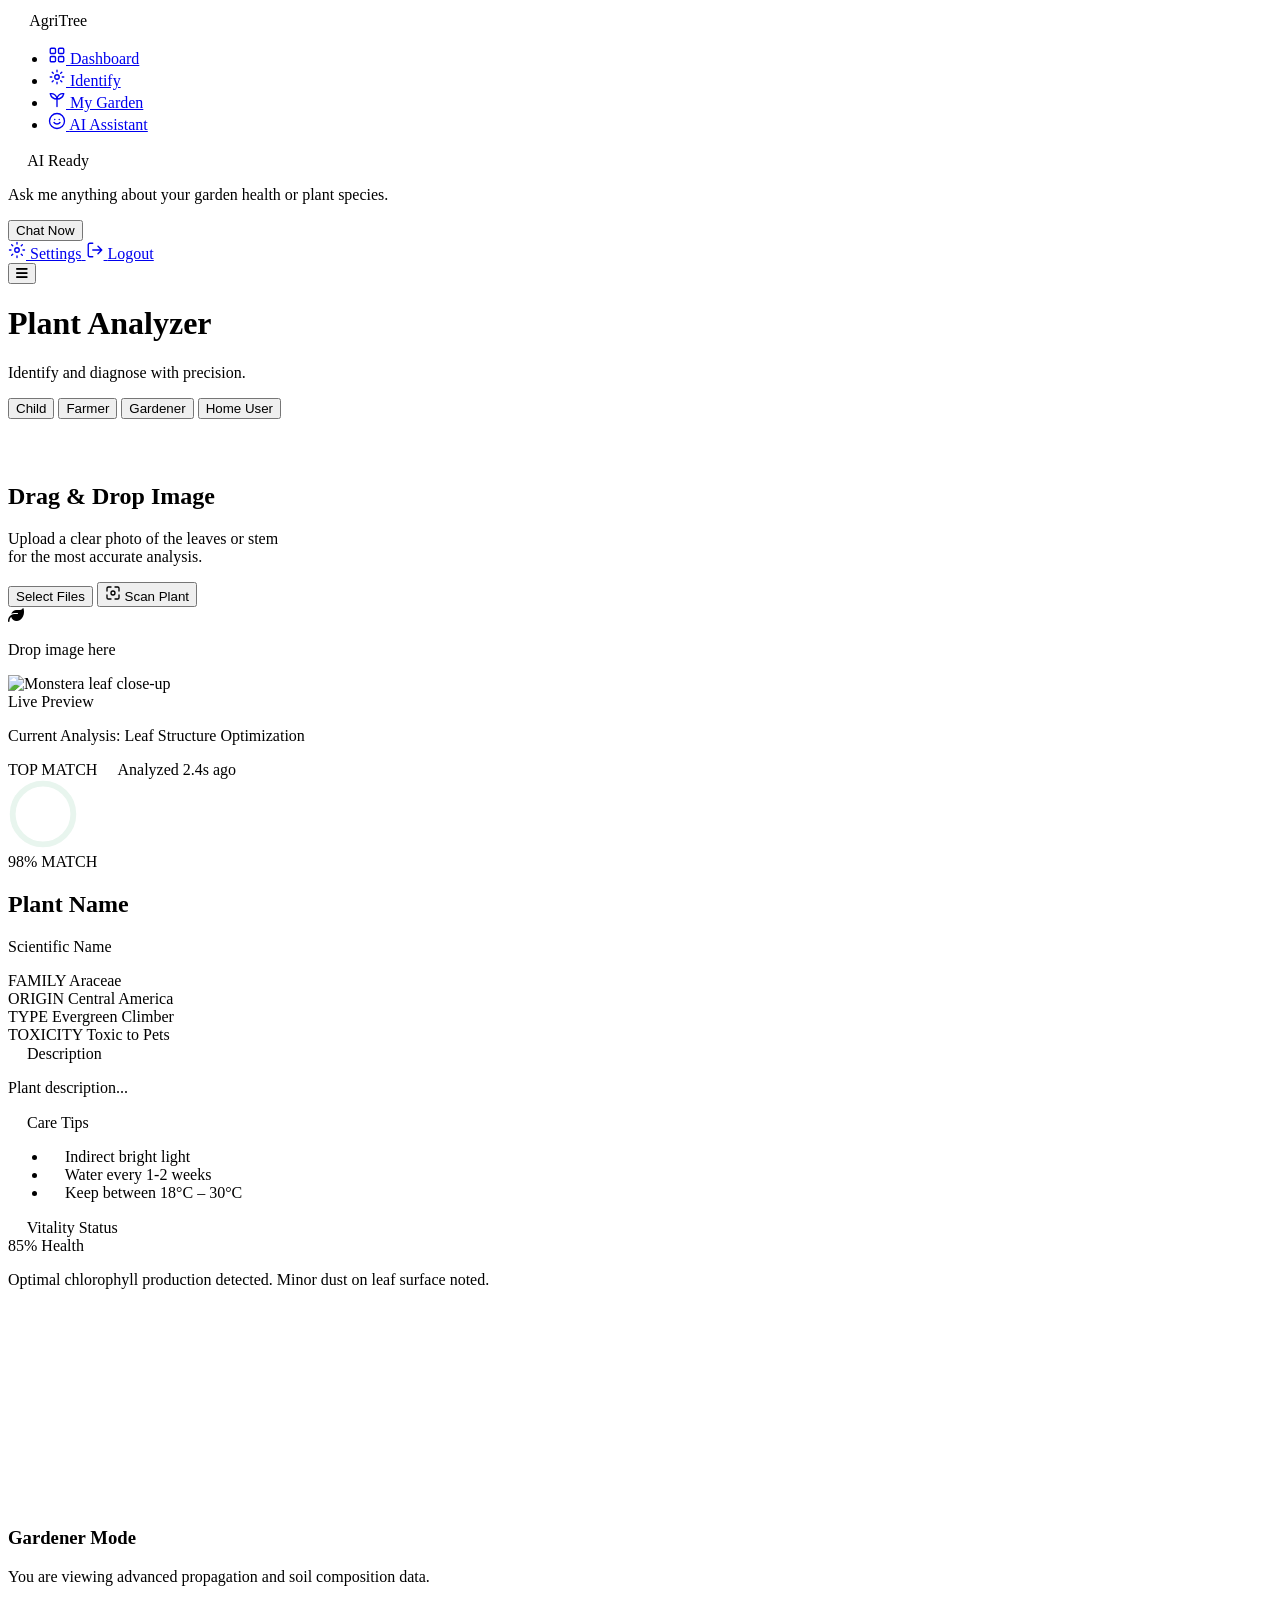
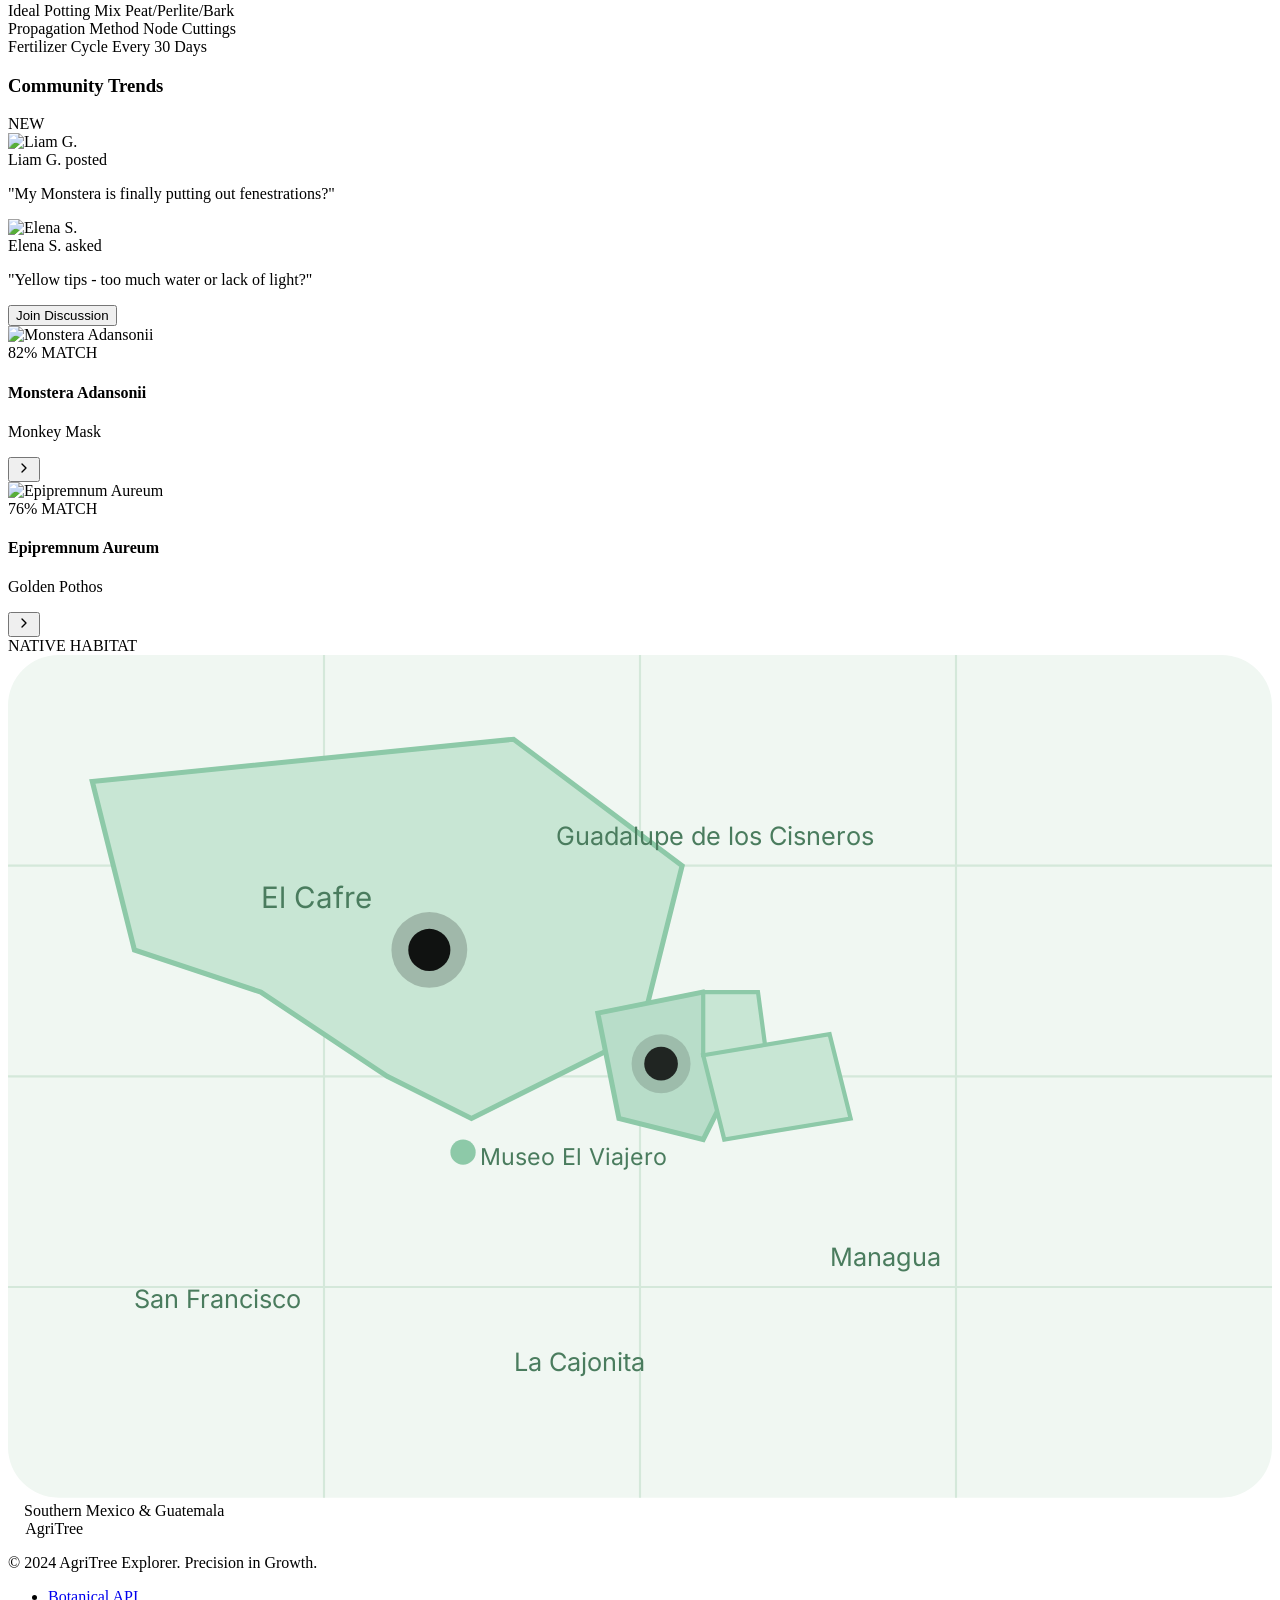
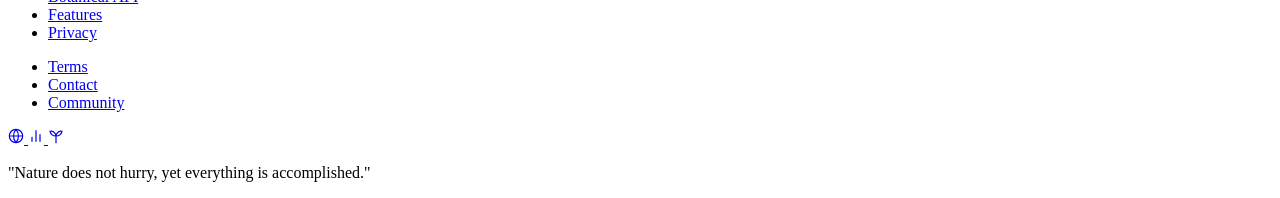
==== commit 742f5281: "Update plant_anylser_dashboard.html" ====
--- a/assets/templates/plant_anylser_dashboard.html
+++ b/assets/templates/plant_anylser_dashboard.html
@@ -1,1002 +1,1002 @@
-<!doctype html>
-<html lang="en">
-  <head>
-    <meta charset="UTF-8" />
-    <meta name="viewport" content="width=device-width, initial-scale=1.0" />
-    <title>AgriTree — Plant Analyzer Dashboard</title>
-    <link rel="stylesheet" href="../css/plant_analyzer.css" />
-    <link rel="preconnect" href="https://fonts.googleapis.com" />
-    <link rel="preconnect" href="https://fonts.gstatic.com" crossorigin />
-    <link
-      href="https://fonts.googleapis.com/css2?family=Inter:wght@300;400;500;600;700;800;900&display=swap"
-      rel="stylesheet"
-    />
-    <link
-      rel="stylesheet"
-      href="https://cdnjs.cloudflare.com/ajax/libs/font-awesome/6.5.0/css/all.min.css"
-    />
-  </head>
-  <body>
-    <!-- ========== APP WRAPPER ========== -->
-    <div class="app-wrapper">
-      <!-- ========== LEFT SIDEBAR ========== -->
-      <aside class="sidebar" id="sidebar">
-        <!-- Logo -->
-        <div class="sidebar-logo">
-          <span class="sidebar-logo-icon">
-            <svg width="18" height="18" viewBox="0 0 24 24" fill="none">
-              <path
-                d="M12 2C6.48 2 2 6.48 2 12s4.48 10 10 10 10-4.48 10-10S17.52 2 12 2z"
-                fill="var(--green-primary)"
-              />
-              <path
-                d="M12 6c0 3.31-2.69 6-6 6 3.31 0 6 2.69 6 6 0-3.31 2.69-6 6-6-3.31 0-6-2.69-6-6z"
-                fill="white"
-              />
-            </svg>
-          </span>
-          <span class="sidebar-logo-text">AgriTree</span>
-        </div>
-
-        <!-- Nav Menu -->
-        <nav class="sidebar-nav" role="navigation" aria-label="Main navigation">
-          <ul class="nav-menu">
-            <li class="nav-item">
-              <a href="#" class="nav-link" data-tooltip="Dashboard">
-                <span class="nav-icon">
-                  <svg width="18" height="18" viewBox="0 0 24 24" fill="none">
-                    <rect
-                      x="3"
-                      y="3"
-                      width="7"
-                      height="7"
-                      rx="1.5"
-                      stroke="currentColor"
-                      stroke-width="1.8"
-                    />
-                    <rect
-                      x="14"
-                      y="3"
-                      width="7"
-                      height="7"
-                      rx="1.5"
-                      stroke="currentColor"
-                      stroke-width="1.8"
-                    />
-                    <rect
-                      x="3"
-                      y="14"
-                      width="7"
-                      height="7"
-                      rx="1.5"
-                      stroke="currentColor"
-                      stroke-width="1.8"
-                    />
-                    <rect
-                      x="14"
-                      y="14"
-                      width="7"
-                      height="7"
-                      rx="1.5"
-                      stroke="currentColor"
-                      stroke-width="1.8"
-                    />
-                  </svg>
-                </span>
-                <span class="nav-label">Dashboard</span>
-              </a>
-            </li>
-            <li class="nav-item active">
-              <a href="#" class="nav-link" data-tooltip="Identify">
-                <span class="nav-icon">
-                  <svg width="18" height="18" viewBox="0 0 24 24" fill="none">
-                    <circle
-                      cx="12"
-                      cy="12"
-                      r="3"
-                      stroke="currentColor"
-                      stroke-width="1.8"
-                    />
-                    <path
-                      d="M3 12h2M19 12h2M12 3v2M12 19v2"
-                      stroke="currentColor"
-                      stroke-width="1.8"
-                      stroke-linecap="round"
-                    />
-                    <path
-                      d="M5.6 5.6l1.4 1.4M16.9 16.9l1.5 1.5M5.6 18.4l1.4-1.4M16.9 7.1l1.5-1.5"
-                      stroke="currentColor"
-                      stroke-width="1.8"
-                      stroke-linecap="round"
-                    />
-                  </svg>
-                </span>
-                <span class="nav-label">Identify</span>
-              </a>
-            </li>
-            <li class="nav-item">
-              <a href="#" class="nav-link" data-tooltip="My Garden">
-                <span class="nav-icon">
-                  <svg width="18" height="18" viewBox="0 0 24 24" fill="none">
-                    <path
-                      d="M12 22V12M12 12C12 7 7 4 3 5c1 4 4 7 9 7zM12 12C12 7 17 4 21 5c-1 4-4 7-9 7z"
-                      stroke="currentColor"
-                      stroke-width="1.8"
-                      stroke-linecap="round"
-                      stroke-linejoin="round"
-                    />
-                  </svg>
-                </span>
-                <span class="nav-label">My Garden</span>
-              </a>
-            </li>
-            <li class="nav-item">
-              <a href="#" class="nav-link" data-tooltip="AI Assistant">
-                <span class="nav-icon">
-                  <svg width="18" height="18" viewBox="0 0 24 24" fill="none">
-                    <path
-                      d="M12 2a10 10 0 110 20A10 10 0 0112 2z"
-                      stroke="currentColor"
-                      stroke-width="1.8"
-                    />
-                    <path
-                      d="M8 14s1.5 2 4 2 4-2 4-2"
-                      stroke="currentColor"
-                      stroke-width="1.8"
-                      stroke-linecap="round"
-                    />
-                    <circle cx="9" cy="10" r="1" fill="currentColor" />
-                    <circle cx="15" cy="10" r="1" fill="currentColor" />
-                  </svg>
-                </span>
-                <span class="nav-label">AI Assistant</span>
-              </a>
-            </li>
-          </ul>
-        </nav>
-
-        <!-- Spacer -->
-        <div class="sidebar-spacer"></div>
-
-        <!-- AI Support Card -->
-        <div class="ai-support-card">
-          <div class="ai-support-header">
-            <span class="ai-support-icon">
-              <svg width="16" height="16" viewBox="0 0 24 24" fill="none">
-                <path
-                  d="M13 2L3 14h9l-1 8 10-12h-9l1-8z"
-                  stroke="var(--green-primary)"
-                  stroke-width="2"
-                  stroke-linejoin="round"
-                  fill="none"
-                />
-              </svg>
-            </span>
-            <span class="ai-support-title">AI Ready</span>
-          </div>
-          <p class="ai-support-desc">
-            Ask me anything about your garden health or plant species.
-          </p>
-          <button class="btn-chat-now">Chat Now</button>
-        </div>
-
-        <!-- Bottom Actions -->
-        <div class="sidebar-bottom">
-          <div class="sidebar-divider"></div>
-          <a href="#" class="sidebar-action">
-            <svg width="18" height="18" viewBox="0 0 24 24" fill="none">
-              <circle
-                cx="12"
-                cy="12"
-                r="3"
-                stroke="currentColor"
-                stroke-width="1.8"
-              />
-              <path
-                d="M12 2v2M12 20v2M2 12h2M20 12h2M4.9 4.9l1.4 1.4M17.7 17.7l1.4 1.4M4.9 19.1l1.4-1.4M17.7 6.3l1.4-1.4"
-                stroke="currentColor"
-                stroke-width="1.8"
-                stroke-linecap="round"
-              />
-            </svg>
-            <span>Settings</span>
-          </a>
-          <a href="#" class="sidebar-action">
-            <svg width="18" height="18" viewBox="0 0 24 24" fill="none">
-              <path
-                d="M9 21H5a2 2 0 01-2-2V5a2 2 0 012-2h4M16 17l5-5-5-5M21 12H9"
-                stroke="currentColor"
-                stroke-width="1.8"
-                stroke-linecap="round"
-                stroke-linejoin="round"
-              />
-            </svg>
-            <span>Logout</span>
-          </a>
-        </div>
-      </aside>
-
-      <!-- Mobile Sidebar Toggle -->
-      <button
-        class="sidebar-toggle"
-        id="sidebarToggle"
-        aria-label="Toggle sidebar"
-      >
-        <i class="fa-solid fa-bars"></i>
-      </button>
-
-      <!-- ========== MAIN CONTENT ========== -->
-      <main class="main-content" id="mainContent">
-        <!-- ========== TOP HEADER ========== -->
-        <header class="dashboard-header fade-in">
-          <div class="header-left">
-            <h1 class="page-title">Plant Analyzer</h1>
-            <p class="page-subtitle">Identify and diagnose with precision.</p>
-          </div>
-          <div class="header-right">
-            <!-- Category Toggle Pills -->
-            <div class="category-pills" role="group" aria-label="User category">
-              <button class="pill" data-category="child">Child</button>
-              <button class="pill" data-category="farmer">Farmer</button>
-              <button class="pill active" data-category="gardener">
-                Gardener
-              </button>
-              <button class="pill" data-category="home">Home User</button>
-            </div>
-          </div>
-        </header>
-
-        <!-- ========== TOP ROW: UPLOAD + LIVE PREVIEW ========== -->
-        <div class="top-row">
-          <!-- Image Upload Section -->
-          <div class="upload-card fade-in" id="uploadCard">
-            <div class="upload-zone" id="uploadZone">
-              <!-- Upload Icon -->
-              <div class="upload-icon-wrap">
-                <svg width="40" height="40" viewBox="0 0 24 24" fill="none">
-                  <path
-                    d="M12 16V4M12 4l-3 3M12 4l3 3"
-                    stroke="var(--green-primary)"
-                    stroke-width="1.8"
-                    stroke-linecap="round"
-                    stroke-linejoin="round"
-                  />
-                  <path
-                    d="M3 16v3a2 2 0 002 2h14a2 2 0 002-2v-3"
-                    stroke="var(--green-primary)"
-                    stroke-width="1.8"
-                    stroke-linecap="round"
-                  />
-                  <circle cx="12" cy="4" r="0" fill="none" />
-                </svg>
-                <div class="upload-icon-ring"></div>
-              </div>
-
-              <h2 class="upload-title">Drag & Drop Image</h2>
-              <p class="upload-desc">
-                Upload a clear photo of the leaves or stem<br />for the most
-                accurate analysis.
-              </p>
-
-              <!-- Hidden file input -->
-              <input type="file" id="fileInput" accept="image/*" hidden />
-
-              <div class="upload-buttons">
-                <button class="btn-select-files" id="selectFilesBtn">
-                  Select Files
-                </button>
-                <button class="btn-scan-plant" id="scanPlantBtn">
-                  <svg width="16" height="16" viewBox="0 0 24 24" fill="none">
-                    <circle
-                      cx="12"
-                      cy="12"
-                      r="3"
-                      stroke="currentColor"
-                      stroke-width="2"
-                    />
-                    <path
-                      d="M3 9V5a2 2 0 012-2h4M15 3h4a2 2 0 012 2v4M21 15v4a2 2 0 01-2 2h-4M9 21H5a2 2 0 01-2-2v-4"
-                      stroke="currentColor"
-                      stroke-width="2"
-                      stroke-linecap="round"
-                    />
-                  </svg>
-                  Scan Plant
-                </button>
-              </div>
-            </div>
-
-            <!-- Drag-over overlay -->
-            <div class="drag-overlay" id="dragOverlay">
-              <div class="drag-overlay-inner">
-                <i class="fa-solid fa-leaf"></i>
-                <p>Drop image here</p>
-              </div>
-            </div>
-          </div>
-
-          <!-- Live Preview Card -->
-          <div class="live-preview-card fade-in fade-delay-1">
-            <div class="live-preview-img-wrap">
-              <img
-                src="https://images.unsplash.com/photo-1545241047-6083a3684587?w=500&q=80"
-                alt="Monstera leaf close-up"
-                class="live-preview-img"
-                id="previewImage"
-              />
-              <div class="live-preview-overlay"></div>
-            </div>
-            <!-- Live Badge -->
-            <div class="live-badge">
-              <span class="live-dot"></span>
-              Live Preview
-            </div>
-            <!-- Bottom text -->
-            <div class="live-preview-bottom">
-              <p class="live-analysis-text">
-                Current Analysis: Leaf Structure Optimization
-              </p>
-            </div>
-          </div>
-        </div>
-        <!-- END TOP ROW -->
-
-        <!-- ========== MIDDLE ROW: ANALYSIS + GARDENER CARD ========== -->
-        <div class="middle-row">
-          <!-- ===== MAIN ANALYSIS CARD ===== -->
-          <div class="analysis-card fade-in">
-            <!-- Analysis Top Bar -->
-            <div class="analysis-top-bar">
-              <div class="analysis-meta">
-                <span class="top-match-badge">TOP MATCH</span>
-                <span class="analysis-time">
-                  <svg width="13" height="13" viewBox="0 0 24 24" fill="none">
-                    <circle
-                      cx="12"
-                      cy="12"
-                      r="10"
-                      stroke="var(--text-muted)"
-                      stroke-width="1.8"
-                    />
-                    <path
-                      d="M12 7v5l3 3"
-                      stroke="var(--text-muted)"
-                      stroke-width="1.8"
-                      stroke-linecap="round"
-                    />
-                  </svg>
-                  Analyzed 2.4s ago
-                </span>
-              </div>
-              <!-- Match Percentage Circle -->
-              <div class="match-circle" id="matchCircle">
-                <svg
-                  class="match-svg"
-                  viewBox="0 0 60 60"
-                  width="70"
-                  height="70"
-                >
-                  <circle
-                    class="match-bg"
-                    cx="30"
-                    cy="30"
-                    r="26"
-                    fill="none"
-                    stroke="#e8f5ee"
-                    stroke-width="5"
-                  />
-                  <circle
-                    class="match-progress"
-                    cx="30"
-                    cy="30"
-                    r="26"
-                    fill="none"
-                    stroke="var(--green-primary)"
-                    stroke-width="5"
-                    stroke-dasharray="163.36"
-                    stroke-dashoffset="163.36"
-                    stroke-linecap="round"
-                    transform="rotate(-90 30 30)"
-                  />
-                </svg>
-                <div class="match-text">
-                  <span class="match-percent" id="confidenceScore"> 98% </span>
-                  <span class="match-label">MATCH</span>
-                </div>
-              </div>
-            </div>
-
-            <!-- Plant Name -->
-            <div class="plant-name-wrap">
-              <h2 class="plant-name" id="plantName">Plant Name</h2>
-            </div>
-            <p class="plant-subtitle" id="scientificName">Scientific Name</p>
-
-            <!-- Plant Info Tags -->
-            <div class="plant-tags">
-              <div class="plant-tag">
-                <span class="tag-label">FAMILY</span>
-                <span class="tag-value" id="family"> Araceae </span>
-              </div>
-              <div class="plant-tag">
-                <span class="tag-label">ORIGIN</span>
-                <span class="tag-value" id="origin">Central America</span>
-              </div>
-              <div class="plant-tag">
-                <span class="tag-label">TYPE</span>
-                <span class="tag-value">Evergreen Climber</span>
-              </div>
-              <div class="plant-tag toxicity">
-                <span class="tag-label">TOXICITY</span>
-                <span class="tag-value toxic" id="toxicity"> Toxic to Pets </span>
-              </div>
-            </div>
-
-            <!-- Description -->
-            <div class="plant-description">
-              <div class="description-header">
-                <svg width="15" height="15" viewBox="0 0 24 24" fill="none">
-                  <path
-                    d="M9 12h6M9 16h4M5 3h14a2 2 0 012 2v14a2 2 0 01-2 2H5a2 2 0 01-2-2V5a2 2 0 012-2z"
-                    stroke="var(--green-primary)"
-                    stroke-width="1.8"
-                    stroke-linecap="round"
-                  />
-                </svg>
-                Description
-              </div>
-              <p class="description-text" id="description"> Plant description... </p>
-            </div>
-
-            <!-- Care Tips + Vitality -->
-            <div class="care-vitality-row">
-              <!-- Care Tips -->
-              <div class="care-tips-card">
-                <div class="care-tips-header">
-                  <svg width="15" height="15" viewBox="0 0 24 24" fill="none">
-                    <path
-                      d="M12 22s8-4 8-10V5l-8-3-8 3v7c0 6 8 10 8 10z"
-                      stroke="var(--green-primary)"
-                      stroke-width="1.8"
-                      stroke-linejoin="round"
-                    />
-                  </svg>
-                  Care Tips
-                </div>
-                <ul class="care-list">
-                  <li class="care-item">
-                    <span class="care-icon">
-                      <svg
-                        width="13"
-                        height="13"
-                        viewBox="0 0 24 24"
-                        fill="none"
-                      >
-                        <circle
-                          cx="12"
-                          cy="12"
-                          r="5"
-                          stroke="var(--green-primary)"
-                          stroke-width="1.8"
-                        />
-                        <path
-                          d="M12 2v2M12 20v2M2 12h2M20 12h2"
-                          stroke="var(--green-primary)"
-                          stroke-width="1.8"
-                          stroke-linecap="round"
-                        />
-                      </svg>
-                    </span>
-                    Indirect bright light
-                  </li>
-                  <li class="care-item">
-                    <span class="care-icon">
-                      <svg
-                        width="13"
-                        height="13"
-                        viewBox="0 0 24 24"
-                        fill="none"
-                      >
-                        <path
-                          d="M12 2C6 8 4 12 4 15a8 8 0 0016 0c0-3-2-7-8-13z"
-                          stroke="var(--green-primary)"
-                          stroke-width="1.8"
-                          stroke-linejoin="round"
-                        />
-                      </svg>
-                    </span>
-                    Water every 1-2 weeks
-                  </li>
-                  <li class="care-item">
-                    <span class="care-icon">
-                      <svg
-                        width="13"
-                        height="13"
-                        viewBox="0 0 24 24"
-                        fill="none"
-                      >
-                        <path
-                          d="M14 14.76V3.5a2.5 2.5 0 00-5 0v11.26A4.5 4.5 0 1014 14.76z"
-                          stroke="var(--green-primary)"
-                          stroke-width="1.8"
-                          stroke-linecap="round"
-                        />
-                      </svg>
-                    </span>
-                    Keep between 18°C – 30°C
-                  </li>
-                </ul>
-              </div>
-
-              <!-- Vitality Status -->
-              <div class="vitality-card">
-                <div class="vitality-header">
-                  <svg width="15" height="15" viewBox="0 0 24 24" fill="none">
-                    <path
-                      d="M22 12h-4l-3 9L9 3l-3 9H2"
-                      stroke="var(--green-primary)"
-                      stroke-width="1.8"
-                      stroke-linecap="round"
-                      stroke-linejoin="round"
-                    />
-                  </svg>
-                  Vitality Status
-                </div>
-                <div class="vitality-bar-wrap">
-                  <div class="vitality-bar-bg">
-                    <div
-                      class="vitality-bar-fill"
-                      id="vitalityBar"
-                      style="width: 0%"
-                    ></div>
-                  </div>
-                  <span class="vitality-percent">85% Health</span>
-                </div>
-                <p class="vitality-note">
-                  Optimal chlorophyll production detected. Minor dust on leaf
-                  surface noted.
-                </p>
-              </div>
-            </div>
-            <!-- END care-vitality-row -->
-          </div>
-          <!-- END ANALYSIS CARD -->
-
-          <!-- ===== RIGHT: GARDENER MODE + COMMUNITY ===== -->
-          <div class="right-panel">
-            <!-- Gardener Mode Card -->
-            <div class="gardener-card fade-in fade-delay-1">
-              <!-- Botanical SVG BG pattern -->
-              <div class="gardener-bg-pattern" aria-hidden="true">
-                <svg
-                  width="200"
-                  height="200"
-                  viewBox="0 0 200 200"
-                  fill="none"
-                  opacity="0.08"
-                >
-                  <path
-                    d="M100 10C100 10 60 50 60 100s40 90 40 90 40-40 40-90S100 10 100 10z"
-                    fill="white"
-                  />
-                  <path
-                    d="M30 60C30 60 70 70 90 100s10 70 10 70S20 130 30 60z"
-                    fill="white"
-                  />
-                  <path
-                    d="M170 60C170 60 130 70 110 100s-10 70-10 70S180 130 170 60z"
-                    fill="white"
-                  />
-                  <circle cx="100" cy="100" r="5" fill="white" />
-                </svg>
-              </div>
-
-              <h3 class="gardener-title">Gardener Mode</h3>
-              <p class="gardener-desc">
-                You are viewing advanced propagation and soil composition data.
-              </p>
-
-              <div class="gardener-divider"></div>
-
-              <div class="gardener-info-list">
-                <div class="gardener-info-item">
-                  <span class="gardener-info-label">Ideal Potting Mix</span>
-                  <span class="gardener-info-value">Peat/Perlite/Bark</span>
-                </div>
-                <div class="gardener-divider-light"></div>
-                <div class="gardener-info-item">
-                  <span class="gardener-info-label">Propagation Method</span>
-                  <span class="gardener-info-value">Node Cuttings</span>
-                </div>
-                <div class="gardener-divider-light"></div>
-                <div class="gardener-info-item">
-                  <span class="gardener-info-label">Fertilizer Cycle</span>
-                  <span class="gardener-info-value bold">Every 30 Days</span>
-                </div>
-              </div>
-            </div>
-
-            <!-- Community Card -->
-            <div class="community-card fade-in fade-delay-2">
-              <div class="community-header">
-                <h3 class="community-title">Community Trends</h3>
-                <span class="new-badge">NEW</span>
-              </div>
-
-              <div class="community-list">
-                <div class="community-item">
-                  <div class="community-avatar">
-                    <img src="https://i.pravatar.cc/40?img=47" alt="Liam G." />
-                  </div>
-                  <div class="community-text">
-                    <span class="community-name">Liam G. posted</span>
-                    <p class="community-quote">
-                      "My Monstera is finally putting out fenestrations?"
-                    </p>
-                  </div>
-                </div>
-                <div class="community-item">
-                  <div class="community-avatar">
-                    <img src="https://i.pravatar.cc/40?img=32" alt="Elena S." />
-                  </div>
-                  <div class="community-text">
-                    <span class="community-name">Elena S. asked</span>
-                    <p class="community-quote">
-                      "Yellow tips - too much water or lack of light?"
-                    </p>
-                  </div>
-                </div>
-              </div>
-
-              <button class="btn-join-discussion">Join Discussion</button>
-            </div>
-          </div>
-          <!-- END RIGHT PANEL -->
-        </div>
-        <!-- END MIDDLE ROW -->
-
-        <!-- ========== BOTTOM ROW: SIMILAR PLANTS + MAP ========== -->
-        <div class="bottom-row fade-in">
-          <!-- Similar Plant Card 1 -->
-          <div class="similar-card">
-            <div class="similar-img-wrap">
-              <img
-                src="https://images.unsplash.com/photo-1612540139153-8f4e6afe6e4b?w=120&q=80"
-                alt="Monstera Adansonii"
-                class="similar-img"
-              />
-            </div>
-            <div class="similar-info">
-              <span class="similar-match">82% MATCH</span>
-              <h4 class="similar-name">Monstera Adansonii</h4>
-              <p class="similar-sub">Monkey Mask</p>
-            </div>
-            <button class="similar-arrow" aria-label="View Monstera Adansonii">
-              <svg width="16" height="16" viewBox="0 0 24 24" fill="none">
-                <path
-                  d="M9 18l6-6-6-6"
-                  stroke="currentColor"
-                  stroke-width="2"
-                  stroke-linecap="round"
-                  stroke-linejoin="round"
-                />
-              </svg>
-            </button>
-          </div>
-
-          <!-- Similar Plant Card 2 -->
-          <div class="similar-card">
-            <div class="similar-img-wrap">
-              <img
-                src="https://images.unsplash.com/photo-1509423350716-97f9360b4e09?w=120&q=80"
-                alt="Epipremnum Aureum"
-                class="similar-img"
-              />
-            </div>
-            <div class="similar-info">
-              <span class="similar-match">76% MATCH</span>
-              <h4 class="similar-name">Epipremnum Aureum</h4>
-              <p class="similar-sub">Golden Pothos</p>
-            </div>
-            <button class="similar-arrow" aria-label="View Epipremnum Aureum">
-              <svg width="16" height="16" viewBox="0 0 24 24" fill="none">
-                <path
-                  d="M9 18l6-6-6-6"
-                  stroke="currentColor"
-                  stroke-width="2"
-                  stroke-linecap="round"
-                  stroke-linejoin="round"
-                />
-              </svg>
-            </button>
-          </div>
-
-          <!-- Native Habitat Map Card -->
-          <div class="map-card fade-in fade-delay-1">
-            <div class="map-label-top">NATIVE HABITAT</div>
-            <div class="map-visual">
-              <!-- SVG Simplified Map of Central America -->
-              <svg
-                viewBox="0 0 300 200"
-                class="map-svg"
-                xmlns="http://www.w3.org/2000/svg"
-              >
-                <!-- Background -->
-                <rect width="300" height="200" fill="#f0f7f2" rx="12" />
-                <!-- Grid lines -->
-                <line
-                  x1="0"
-                  y1="50"
-                  x2="300"
-                  y2="50"
-                  stroke="#d4e8da"
-                  stroke-width="0.5"
-                />
-                <line
-                  x1="0"
-                  y1="100"
-                  x2="300"
-                  y2="100"
-                  stroke="#d4e8da"
-                  stroke-width="0.5"
-                />
-                <line
-                  x1="0"
-                  y1="150"
-                  x2="300"
-                  y2="150"
-                  stroke="#d4e8da"
-                  stroke-width="0.5"
-                />
-                <line
-                  x1="75"
-                  y1="0"
-                  x2="75"
-                  y2="200"
-                  stroke="#d4e8da"
-                  stroke-width="0.5"
-                />
-                <line
-                  x1="150"
-                  y1="0"
-                  x2="150"
-                  y2="200"
-                  stroke="#d4e8da"
-                  stroke-width="0.5"
-                />
-                <line
-                  x1="225"
-                  y1="0"
-                  x2="225"
-                  y2="200"
-                  stroke="#d4e8da"
-                  stroke-width="0.5"
-                />
-                <!-- Mexico outline simplified -->
-                <path
-                  d="M20 30 L120 20 L160 50 L150 90 L110 110 L90 100 L60 80 L30 70 Z"
-                  fill="#c8e6d4"
-                  stroke="#8dc9a8"
-                  stroke-width="1.2"
-                />
-                <!-- Guatemala outline -->
-                <path
-                  d="M140 85 L165 80 L175 95 L165 115 L145 110 Z"
-                  fill="#b8ddc9"
-                  stroke="#8dc9a8"
-                  stroke-width="1.2"
-                />
-                <!-- Belize -->
-                <path
-                  d="M165 80 L178 80 L180 95 L165 95 Z"
-                  fill="#c8e6d4"
-                  stroke="#8dc9a8"
-                  stroke-width="1"
-                />
-                <!-- Honduras -->
-                <path
-                  d="M165 95 L195 90 L200 110 L170 115 Z"
-                  fill="#c8e6d4"
-                  stroke="#8dc9a8"
-                  stroke-width="1"
-                />
-                <!-- Pin 1: Southern Mexico -->
-                <circle
-                  cx="100"
-                  cy="70"
-                  r="5"
-                  fill="var(--green-primary)"
-                  opacity="0.9"
-                />
-                <circle
-                  cx="100"
-                  cy="70"
-                  r="9"
-                  fill="var(--green-primary)"
-                  opacity="0.2"
-                />
-                <!-- Pin 2: Guatemala -->
-                <circle
-                  cx="155"
-                  cy="97"
-                  r="4"
-                  fill="var(--green-primary)"
-                  opacity="0.8"
-                />
-                <circle
-                  cx="155"
-                  cy="97"
-                  r="7"
-                  fill="var(--green-primary)"
-                  opacity="0.15"
-                />
-                <!-- Labels -->
-                <text
-                  x="60"
-                  y="60"
-                  font-size="7"
-                  fill="#4a7c5e"
-                  font-family="Inter, sans-serif"
-                >
-                  El Cafre
-                </text>
-                <text
-                  x="130"
-                  y="45"
-                  font-size="6"
-                  fill="#4a7c5e"
-                  font-family="Inter, sans-serif"
-                >
-                  Guadalupe de los Cisneros
-                </text>
-                <text
-                  x="195"
-                  y="145"
-                  font-size="6"
-                  fill="#4a7c5e"
-                  font-family="Inter, sans-serif"
-                >
-                  Managua
-                </text>
-                <text
-                  x="30"
-                  y="155"
-                  font-size="6"
-                  fill="#4a7c5e"
-                  font-family="Inter, sans-serif"
-                >
-                  San Francisco
-                </text>
-                <text
-                  x="120"
-                  y="170"
-                  font-size="6"
-                  fill="#4a7c5e"
-                  font-family="Inter, sans-serif"
-                >
-                  La Cajonita
-                </text>
-                <!-- Museum point -->
-                <circle cx="108" cy="118" r="3" fill="#8dc9a8" />
-                <text
-                  x="112"
-                  y="121"
-                  font-size="5.5"
-                  fill="#4a7c5e"
-                  font-family="Inter, sans-serif"
-                >
-                  Museo El Viajero
-                </text>
-              </svg>
-            </div>
-            <div class="map-location-label">
-              <svg width="12" height="12" viewBox="0 0 24 24" fill="none">
-                <path
-                  d="M12 2C8.13 2 5 5.13 5 9c0 5.25 7 13 7 13s7-7.75 7-13c0-3.87-3.13-7-7-7z"
-                  fill="var(--green-primary)"
-                  opacity="0.8"
-                />
-                <circle cx="12" cy="9" r="2.5" fill="white" />
-              </svg>
-              Southern Mexico & Guatemala
-            </div>
-          </div>
-        </div>
-        <!-- END BOTTOM ROW -->
-
-        <!-- ========== FOOTER ========== -->
-        <footer class="dashboard-footer">
-          <div class="footer-inner">
-            <!-- Brand -->
-            <div class="footer-brand">
-              <div class="footer-logo">
-                <span
-                  class="sidebar-logo-icon"
-                  style="width: 28px; height: 28px"
-                >
-                  <svg width="14" height="14" viewBox="0 0 24 24" fill="none">
-                    <path
-                      d="M12 2C6.48 2 2 6.48 2 12s4.48 10 10 10 10-4.48 10-10S17.52 2 12 2z"
-                      fill="var(--green-primary)"
-                    />
-                    <path
-                      d="M12 6c0 3.31-2.69 6-6 6 3.31 0 6 2.69 6 6 0-3.31 2.69-6 6-6-3.31 0-6-2.69-6-6z"
-                      fill="white"
-                    />
-                  </svg>
-                </span>
-                <span class="footer-logo-text">AgriTree</span>
-              </div>
-              <p class="footer-copy">
-                © 2024 AgriTree Explorer. Precision in Growth.
-              </p>
-            </div>
-
-            <!-- Footer Nav -->
-            <div class="footer-nav-group">
-              <ul class="footer-nav">
-                <li><a href="#">Botanical API</a></li>
-                <li><a href="#">Features</a></li>
-                <li><a href="#">Privacy</a></li>
-              </ul>
-              <ul class="footer-nav">
-                <li><a href="#">Terms</a></li>
-                <li><a href="#">Contact</a></li>
-                <li><a href="#">Community</a></li>
-              </ul>
-            </div>
-
-            <!-- Social + Quote -->
-            <div class="footer-right">
-              <div class="footer-socials">
-                <a href="#" class="footer-social-icon" aria-label="Globe">
-                  <svg width="16" height="16" viewBox="0 0 24 24" fill="none">
-                    <circle
-                      cx="12"
-                      cy="12"
-                      r="10"
-                      stroke="currentColor"
-                      stroke-width="1.8"
-                    />
-                    <path
-                      d="M2 12h20M12 2a15.3 15.3 0 010 20M12 2a15.3 15.3 0 000 20"
-                      stroke="currentColor"
-                      stroke-width="1.8"
-                    />
-                  </svg>
-                </a>
-                <a href="#" class="footer-social-icon" aria-label="Chart">
-                  <svg width="16" height="16" viewBox="0 0 24 24" fill="none">
-                    <path
-                      d="M18 20V10M12 20V4M6 20v-6"
-                      stroke="currentColor"
-                      stroke-width="1.8"
-                      stroke-linecap="round"
-                    />
-                  </svg>
-                </a>
-                <a href="#" class="footer-social-icon" aria-label="Plant">
-                  <svg width="16" height="16" viewBox="0 0 24 24" fill="none">
-                    <path
-                      d="M12 22V12M12 12C12 7 7 4 3 5c1 4 4 7 9 7zM12 12C12 7 17 4 21 5c-1 4-4 7-9 7z"
-                      stroke="currentColor"
-                      stroke-width="1.8"
-                      stroke-linecap="round"
-                    />
-                  </svg>
-                </a>
-              </div>
-              <p class="footer-quote">
-                "Nature does not hurry, yet everything is accomplished."
-              </p>
-            </div>
-          </div>
-        </footer>
-      </main>
-      <!-- END MAIN CONTENT -->
-    </div>
-    <!-- END APP WRAPPER -->
-
-    <script src="../js/plant_analyzer.js"></script>
-  </body>
-</html>
+<!doctype html>
+<html lang="en">
+  <head>
+    <meta charset="UTF-8" />
+    <meta name="viewport" content="width=device-width, initial-scale=1.0" />
+    <title>AgriTree — Plant Analyzer Dashboard</title>
+    <link rel="stylesheet" href="assets/css/plant_analyzer.css" />
+    <link rel="preconnect" href="https://fonts.googleapis.com" />
+    <link rel="preconnect" href="https://fonts.gstatic.com" crossorigin />
+    <link
+      href="https://fonts.googleapis.com/css2?family=Inter:wght@300;400;500;600;700;800;900&display=swap"
+      rel="stylesheet"
+    />
+    <link
+      rel="stylesheet"
+      href="https://cdnjs.cloudflare.com/ajax/libs/font-awesome/6.5.0/css/all.min.css"
+    />
+  </head>
+  <body>
+    <!-- ========== APP WRAPPER ========== -->
+    <div class="app-wrapper">
+      <!-- ========== LEFT SIDEBAR ========== -->
+      <aside class="sidebar" id="sidebar">
+        <!-- Logo -->
+        <div class="sidebar-logo">
+          <span class="sidebar-logo-icon">
+            <svg width="18" height="18" viewBox="0 0 24 24" fill="none">
+              <path
+                d="M12 2C6.48 2 2 6.48 2 12s4.48 10 10 10 10-4.48 10-10S17.52 2 12 2z"
+                fill="var(--green-primary)"
+              />
+              <path
+                d="M12 6c0 3.31-2.69 6-6 6 3.31 0 6 2.69 6 6 0-3.31 2.69-6 6-6-3.31 0-6-2.69-6-6z"
+                fill="white"
+              />
+            </svg>
+          </span>
+          <span class="sidebar-logo-text">AgriTree</span>
+        </div>
+
+        <!-- Nav Menu -->
+        <nav class="sidebar-nav" role="navigation" aria-label="Main navigation">
+          <ul class="nav-menu">
+            <li class="nav-item">
+              <a href="#" class="nav-link" data-tooltip="Dashboard">
+                <span class="nav-icon">
+                  <svg width="18" height="18" viewBox="0 0 24 24" fill="none">
+                    <rect
+                      x="3"
+                      y="3"
+                      width="7"
+                      height="7"
+                      rx="1.5"
+                      stroke="currentColor"
+                      stroke-width="1.8"
+                    />
+                    <rect
+                      x="14"
+                      y="3"
+                      width="7"
+                      height="7"
+                      rx="1.5"
+                      stroke="currentColor"
+                      stroke-width="1.8"
+                    />
+                    <rect
+                      x="3"
+                      y="14"
+                      width="7"
+                      height="7"
+                      rx="1.5"
+                      stroke="currentColor"
+                      stroke-width="1.8"
+                    />
+                    <rect
+                      x="14"
+                      y="14"
+                      width="7"
+                      height="7"
+                      rx="1.5"
+                      stroke="currentColor"
+                      stroke-width="1.8"
+                    />
+                  </svg>
+                </span>
+                <span class="nav-label">Dashboard</span>
+              </a>
+            </li>
+            <li class="nav-item active">
+              <a href="#" class="nav-link" data-tooltip="Identify">
+                <span class="nav-icon">
+                  <svg width="18" height="18" viewBox="0 0 24 24" fill="none">
+                    <circle
+                      cx="12"
+                      cy="12"
+                      r="3"
+                      stroke="currentColor"
+                      stroke-width="1.8"
+                    />
+                    <path
+                      d="M3 12h2M19 12h2M12 3v2M12 19v2"
+                      stroke="currentColor"
+                      stroke-width="1.8"
+                      stroke-linecap="round"
+                    />
+                    <path
+                      d="M5.6 5.6l1.4 1.4M16.9 16.9l1.5 1.5M5.6 18.4l1.4-1.4M16.9 7.1l1.5-1.5"
+                      stroke="currentColor"
+                      stroke-width="1.8"
+                      stroke-linecap="round"
+                    />
+                  </svg>
+                </span>
+                <span class="nav-label">Identify</span>
+              </a>
+            </li>
+            <li class="nav-item">
+              <a href="#" class="nav-link" data-tooltip="My Garden">
+                <span class="nav-icon">
+                  <svg width="18" height="18" viewBox="0 0 24 24" fill="none">
+                    <path
+                      d="M12 22V12M12 12C12 7 7 4 3 5c1 4 4 7 9 7zM12 12C12 7 17 4 21 5c-1 4-4 7-9 7z"
+                      stroke="currentColor"
+                      stroke-width="1.8"
+                      stroke-linecap="round"
+                      stroke-linejoin="round"
+                    />
+                  </svg>
+                </span>
+                <span class="nav-label">My Garden</span>
+              </a>
+            </li>
+            <li class="nav-item">
+              <a href="#" class="nav-link" data-tooltip="AI Assistant">
+                <span class="nav-icon">
+                  <svg width="18" height="18" viewBox="0 0 24 24" fill="none">
+                    <path
+                      d="M12 2a10 10 0 110 20A10 10 0 0112 2z"
+                      stroke="currentColor"
+                      stroke-width="1.8"
+                    />
+                    <path
+                      d="M8 14s1.5 2 4 2 4-2 4-2"
+                      stroke="currentColor"
+                      stroke-width="1.8"
+                      stroke-linecap="round"
+                    />
+                    <circle cx="9" cy="10" r="1" fill="currentColor" />
+                    <circle cx="15" cy="10" r="1" fill="currentColor" />
+                  </svg>
+                </span>
+                <span class="nav-label">AI Assistant</span>
+              </a>
+            </li>
+          </ul>
+        </nav>
+
+        <!-- Spacer -->
+        <div class="sidebar-spacer"></div>
+
+        <!-- AI Support Card -->
+        <div class="ai-support-card">
+          <div class="ai-support-header">
+            <span class="ai-support-icon">
+              <svg width="16" height="16" viewBox="0 0 24 24" fill="none">
+                <path
+                  d="M13 2L3 14h9l-1 8 10-12h-9l1-8z"
+                  stroke="var(--green-primary)"
+                  stroke-width="2"
+                  stroke-linejoin="round"
+                  fill="none"
+                />
+              </svg>
+            </span>
+            <span class="ai-support-title">AI Ready</span>
+          </div>
+          <p class="ai-support-desc">
+            Ask me anything about your garden health or plant species.
+          </p>
+          <button class="btn-chat-now">Chat Now</button>
+        </div>
+
+        <!-- Bottom Actions -->
+        <div class="sidebar-bottom">
+          <div class="sidebar-divider"></div>
+          <a href="#" class="sidebar-action">
+            <svg width="18" height="18" viewBox="0 0 24 24" fill="none">
+              <circle
+                cx="12"
+                cy="12"
+                r="3"
+                stroke="currentColor"
+                stroke-width="1.8"
+              />
+              <path
+                d="M12 2v2M12 20v2M2 12h2M20 12h2M4.9 4.9l1.4 1.4M17.7 17.7l1.4 1.4M4.9 19.1l1.4-1.4M17.7 6.3l1.4-1.4"
+                stroke="currentColor"
+                stroke-width="1.8"
+                stroke-linecap="round"
+              />
+            </svg>
+            <span>Settings</span>
+          </a>
+          <a href="#" class="sidebar-action">
+            <svg width="18" height="18" viewBox="0 0 24 24" fill="none">
+              <path
+                d="M9 21H5a2 2 0 01-2-2V5a2 2 0 012-2h4M16 17l5-5-5-5M21 12H9"
+                stroke="currentColor"
+                stroke-width="1.8"
+                stroke-linecap="round"
+                stroke-linejoin="round"
+              />
+            </svg>
+            <span>Logout</span>
+          </a>
+        </div>
+      </aside>
+
+      <!-- Mobile Sidebar Toggle -->
+      <button
+        class="sidebar-toggle"
+        id="sidebarToggle"
+        aria-label="Toggle sidebar"
+      >
+        <i class="fa-solid fa-bars"></i>
+      </button>
+
+      <!-- ========== MAIN CONTENT ========== -->
+      <main class="main-content" id="mainContent">
+        <!-- ========== TOP HEADER ========== -->
+        <header class="dashboard-header fade-in">
+          <div class="header-left">
+            <h1 class="page-title">Plant Analyzer</h1>
+            <p class="page-subtitle">Identify and diagnose with precision.</p>
+          </div>
+          <div class="header-right">
+            <!-- Category Toggle Pills -->
+            <div class="category-pills" role="group" aria-label="User category">
+              <button class="pill" data-category="child">Child</button>
+              <button class="pill" data-category="farmer">Farmer</button>
+              <button class="pill active" data-category="gardener">
+                Gardener
+              </button>
+              <button class="pill" data-category="home">Home User</button>
+            </div>
+          </div>
+        </header>
+
+        <!-- ========== TOP ROW: UPLOAD + LIVE PREVIEW ========== -->
+        <div class="top-row">
+          <!-- Image Upload Section -->
+          <div class="upload-card fade-in" id="uploadCard">
+            <div class="upload-zone" id="uploadZone">
+              <!-- Upload Icon -->
+              <div class="upload-icon-wrap">
+                <svg width="40" height="40" viewBox="0 0 24 24" fill="none">
+                  <path
+                    d="M12 16V4M12 4l-3 3M12 4l3 3"
+                    stroke="var(--green-primary)"
+                    stroke-width="1.8"
+                    stroke-linecap="round"
+                    stroke-linejoin="round"
+                  />
+                  <path
+                    d="M3 16v3a2 2 0 002 2h14a2 2 0 002-2v-3"
+                    stroke="var(--green-primary)"
+                    stroke-width="1.8"
+                    stroke-linecap="round"
+                  />
+                  <circle cx="12" cy="4" r="0" fill="none" />
+                </svg>
+                <div class="upload-icon-ring"></div>
+              </div>
+
+              <h2 class="upload-title">Drag & Drop Image</h2>
+              <p class="upload-desc">
+                Upload a clear photo of the leaves or stem<br />for the most
+                accurate analysis.
+              </p>
+
+              <!-- Hidden file input -->
+              <input type="file" id="fileInput" accept="image/*" hidden />
+
+              <div class="upload-buttons">
+                <button class="btn-select-files" id="selectFilesBtn">
+                  Select Files
+                </button>
+                <button class="btn-scan-plant" id="scanPlantBtn">
+                  <svg width="16" height="16" viewBox="0 0 24 24" fill="none">
+                    <circle
+                      cx="12"
+                      cy="12"
+                      r="3"
+                      stroke="currentColor"
+                      stroke-width="2"
+                    />
+                    <path
+                      d="M3 9V5a2 2 0 012-2h4M15 3h4a2 2 0 012 2v4M21 15v4a2 2 0 01-2 2h-4M9 21H5a2 2 0 01-2-2v-4"
+                      stroke="currentColor"
+                      stroke-width="2"
+                      stroke-linecap="round"
+                    />
+                  </svg>
+                  Scan Plant
+                </button>
+              </div>
+            </div>
+
+            <!-- Drag-over overlay -->
+            <div class="drag-overlay" id="dragOverlay">
+              <div class="drag-overlay-inner">
+                <i class="fa-solid fa-leaf"></i>
+                <p>Drop image here</p>
+              </div>
+            </div>
+          </div>
+
+          <!-- Live Preview Card -->
+          <div class="live-preview-card fade-in fade-delay-1">
+            <div class="live-preview-img-wrap">
+              <img
+                src="https://images.unsplash.com/photo-1545241047-6083a3684587?w=500&q=80"
+                alt="Monstera leaf close-up"
+                class="live-preview-img"
+                id="previewImage"
+              />
+              <div class="live-preview-overlay"></div>
+            </div>
+            <!-- Live Badge -->
+            <div class="live-badge">
+              <span class="live-dot"></span>
+              Live Preview
+            </div>
+            <!-- Bottom text -->
+            <div class="live-preview-bottom">
+              <p class="live-analysis-text">
+                Current Analysis: Leaf Structure Optimization
+              </p>
+            </div>
+          </div>
+        </div>
+        <!-- END TOP ROW -->
+
+        <!-- ========== MIDDLE ROW: ANALYSIS + GARDENER CARD ========== -->
+        <div class="middle-row">
+          <!-- ===== MAIN ANALYSIS CARD ===== -->
+          <div class="analysis-card fade-in">
+            <!-- Analysis Top Bar -->
+            <div class="analysis-top-bar">
+              <div class="analysis-meta">
+                <span class="top-match-badge">TOP MATCH</span>
+                <span class="analysis-time">
+                  <svg width="13" height="13" viewBox="0 0 24 24" fill="none">
+                    <circle
+                      cx="12"
+                      cy="12"
+                      r="10"
+                      stroke="var(--text-muted)"
+                      stroke-width="1.8"
+                    />
+                    <path
+                      d="M12 7v5l3 3"
+                      stroke="var(--text-muted)"
+                      stroke-width="1.8"
+                      stroke-linecap="round"
+                    />
+                  </svg>
+                  Analyzed 2.4s ago
+                </span>
+              </div>
+              <!-- Match Percentage Circle -->
+              <div class="match-circle" id="matchCircle">
+                <svg
+                  class="match-svg"
+                  viewBox="0 0 60 60"
+                  width="70"
+                  height="70"
+                >
+                  <circle
+                    class="match-bg"
+                    cx="30"
+                    cy="30"
+                    r="26"
+                    fill="none"
+                    stroke="#e8f5ee"
+                    stroke-width="5"
+                  />
+                  <circle
+                    class="match-progress"
+                    cx="30"
+                    cy="30"
+                    r="26"
+                    fill="none"
+                    stroke="var(--green-primary)"
+                    stroke-width="5"
+                    stroke-dasharray="163.36"
+                    stroke-dashoffset="163.36"
+                    stroke-linecap="round"
+                    transform="rotate(-90 30 30)"
+                  />
+                </svg>
+                <div class="match-text">
+                  <span class="match-percent" id="confidenceScore"> 98% </span>
+                  <span class="match-label">MATCH</span>
+                </div>
+              </div>
+            </div>
+
+            <!-- Plant Name -->
+            <div class="plant-name-wrap">
+              <h2 class="plant-name" id="plantName">Plant Name</h2>
+            </div>
+            <p class="plant-subtitle" id="scientificName">Scientific Name</p>
+
+            <!-- Plant Info Tags -->
+            <div class="plant-tags">
+              <div class="plant-tag">
+                <span class="tag-label">FAMILY</span>
+                <span class="tag-value" id="family"> Araceae </span>
+              </div>
+              <div class="plant-tag">
+                <span class="tag-label">ORIGIN</span>
+                <span class="tag-value" id="origin">Central America</span>
+              </div>
+              <div class="plant-tag">
+                <span class="tag-label">TYPE</span>
+                <span class="tag-value">Evergreen Climber</span>
+              </div>
+              <div class="plant-tag toxicity">
+                <span class="tag-label">TOXICITY</span>
+                <span class="tag-value toxic" id="toxicity"> Toxic to Pets </span>
+              </div>
+            </div>
+
+            <!-- Description -->
+            <div class="plant-description">
+              <div class="description-header">
+                <svg width="15" height="15" viewBox="0 0 24 24" fill="none">
+                  <path
+                    d="M9 12h6M9 16h4M5 3h14a2 2 0 012 2v14a2 2 0 01-2 2H5a2 2 0 01-2-2V5a2 2 0 012-2z"
+                    stroke="var(--green-primary)"
+                    stroke-width="1.8"
+                    stroke-linecap="round"
+                  />
+                </svg>
+                Description
+              </div>
+              <p class="description-text" id="description"> Plant description... </p>
+            </div>
+
+            <!-- Care Tips + Vitality -->
+            <div class="care-vitality-row">
+              <!-- Care Tips -->
+              <div class="care-tips-card">
+                <div class="care-tips-header">
+                  <svg width="15" height="15" viewBox="0 0 24 24" fill="none">
+                    <path
+                      d="M12 22s8-4 8-10V5l-8-3-8 3v7c0 6 8 10 8 10z"
+                      stroke="var(--green-primary)"
+                      stroke-width="1.8"
+                      stroke-linejoin="round"
+                    />
+                  </svg>
+                  Care Tips
+                </div>
+                <ul class="care-list">
+                  <li class="care-item">
+                    <span class="care-icon">
+                      <svg
+                        width="13"
+                        height="13"
+                        viewBox="0 0 24 24"
+                        fill="none"
+                      >
+                        <circle
+                          cx="12"
+                          cy="12"
+                          r="5"
+                          stroke="var(--green-primary)"
+                          stroke-width="1.8"
+                        />
+                        <path
+                          d="M12 2v2M12 20v2M2 12h2M20 12h2"
+                          stroke="var(--green-primary)"
+                          stroke-width="1.8"
+                          stroke-linecap="round"
+                        />
+                      </svg>
+                    </span>
+                    Indirect bright light
+                  </li>
+                  <li class="care-item">
+                    <span class="care-icon">
+                      <svg
+                        width="13"
+                        height="13"
+                        viewBox="0 0 24 24"
+                        fill="none"
+                      >
+                        <path
+                          d="M12 2C6 8 4 12 4 15a8 8 0 0016 0c0-3-2-7-8-13z"
+                          stroke="var(--green-primary)"
+                          stroke-width="1.8"
+                          stroke-linejoin="round"
+                        />
+                      </svg>
+                    </span>
+                    Water every 1-2 weeks
+                  </li>
+                  <li class="care-item">
+                    <span class="care-icon">
+                      <svg
+                        width="13"
+                        height="13"
+                        viewBox="0 0 24 24"
+                        fill="none"
+                      >
+                        <path
+                          d="M14 14.76V3.5a2.5 2.5 0 00-5 0v11.26A4.5 4.5 0 1014 14.76z"
+                          stroke="var(--green-primary)"
+                          stroke-width="1.8"
+                          stroke-linecap="round"
+                        />
+                      </svg>
+                    </span>
+                    Keep between 18°C – 30°C
+                  </li>
+                </ul>
+              </div>
+
+              <!-- Vitality Status -->
+              <div class="vitality-card">
+                <div class="vitality-header">
+                  <svg width="15" height="15" viewBox="0 0 24 24" fill="none">
+                    <path
+                      d="M22 12h-4l-3 9L9 3l-3 9H2"
+                      stroke="var(--green-primary)"
+                      stroke-width="1.8"
+                      stroke-linecap="round"
+                      stroke-linejoin="round"
+                    />
+                  </svg>
+                  Vitality Status
+                </div>
+                <div class="vitality-bar-wrap">
+                  <div class="vitality-bar-bg">
+                    <div
+                      class="vitality-bar-fill"
+                      id="vitalityBar"
+                      style="width: 0%"
+                    ></div>
+                  </div>
+                  <span class="vitality-percent">85% Health</span>
+                </div>
+                <p class="vitality-note">
+                  Optimal chlorophyll production detected. Minor dust on leaf
+                  surface noted.
+                </p>
+              </div>
+            </div>
+            <!-- END care-vitality-row -->
+          </div>
+          <!-- END ANALYSIS CARD -->
+
+          <!-- ===== RIGHT: GARDENER MODE + COMMUNITY ===== -->
+          <div class="right-panel">
+            <!-- Gardener Mode Card -->
+            <div class="gardener-card fade-in fade-delay-1">
+              <!-- Botanical SVG BG pattern -->
+              <div class="gardener-bg-pattern" aria-hidden="true">
+                <svg
+                  width="200"
+                  height="200"
+                  viewBox="0 0 200 200"
+                  fill="none"
+                  opacity="0.08"
+                >
+                  <path
+                    d="M100 10C100 10 60 50 60 100s40 90 40 90 40-40 40-90S100 10 100 10z"
+                    fill="white"
+                  />
+                  <path
+                    d="M30 60C30 60 70 70 90 100s10 70 10 70S20 130 30 60z"
+                    fill="white"
+                  />
+                  <path
+                    d="M170 60C170 60 130 70 110 100s-10 70-10 70S180 130 170 60z"
+                    fill="white"
+                  />
+                  <circle cx="100" cy="100" r="5" fill="white" />
+                </svg>
+              </div>
+
+              <h3 class="gardener-title">Gardener Mode</h3>
+              <p class="gardener-desc">
+                You are viewing advanced propagation and soil composition data.
+              </p>
+
+              <div class="gardener-divider"></div>
+
+              <div class="gardener-info-list">
+                <div class="gardener-info-item">
+                  <span class="gardener-info-label">Ideal Potting Mix</span>
+                  <span class="gardener-info-value">Peat/Perlite/Bark</span>
+                </div>
+                <div class="gardener-divider-light"></div>
+                <div class="gardener-info-item">
+                  <span class="gardener-info-label">Propagation Method</span>
+                  <span class="gardener-info-value">Node Cuttings</span>
+                </div>
+                <div class="gardener-divider-light"></div>
+                <div class="gardener-info-item">
+                  <span class="gardener-info-label">Fertilizer Cycle</span>
+                  <span class="gardener-info-value bold">Every 30 Days</span>
+                </div>
+              </div>
+            </div>
+
+            <!-- Community Card -->
+            <div class="community-card fade-in fade-delay-2">
+              <div class="community-header">
+                <h3 class="community-title">Community Trends</h3>
+                <span class="new-badge">NEW</span>
+              </div>
+
+              <div class="community-list">
+                <div class="community-item">
+                  <div class="community-avatar">
+                    <img src="https://i.pravatar.cc/40?img=47" alt="Liam G." />
+                  </div>
+                  <div class="community-text">
+                    <span class="community-name">Liam G. posted</span>
+                    <p class="community-quote">
+                      "My Monstera is finally putting out fenestrations?"
+                    </p>
+                  </div>
+                </div>
+                <div class="community-item">
+                  <div class="community-avatar">
+                    <img src="https://i.pravatar.cc/40?img=32" alt="Elena S." />
+                  </div>
+                  <div class="community-text">
+                    <span class="community-name">Elena S. asked</span>
+                    <p class="community-quote">
+                      "Yellow tips - too much water or lack of light?"
+                    </p>
+                  </div>
+                </div>
+              </div>
+
+              <button class="btn-join-discussion">Join Discussion</button>
+            </div>
+          </div>
+          <!-- END RIGHT PANEL -->
+        </div>
+        <!-- END MIDDLE ROW -->
+
+        <!-- ========== BOTTOM ROW: SIMILAR PLANTS + MAP ========== -->
+        <div class="bottom-row fade-in">
+          <!-- Similar Plant Card 1 -->
+          <div class="similar-card">
+            <div class="similar-img-wrap">
+              <img
+                src="https://images.unsplash.com/photo-1612540139153-8f4e6afe6e4b?w=120&q=80"
+                alt="Monstera Adansonii"
+                class="similar-img"
+              />
+            </div>
+            <div class="similar-info">
+              <span class="similar-match">82% MATCH</span>
+              <h4 class="similar-name">Monstera Adansonii</h4>
+              <p class="similar-sub">Monkey Mask</p>
+            </div>
+            <button class="similar-arrow" aria-label="View Monstera Adansonii">
+              <svg width="16" height="16" viewBox="0 0 24 24" fill="none">
+                <path
+                  d="M9 18l6-6-6-6"
+                  stroke="currentColor"
+                  stroke-width="2"
+                  stroke-linecap="round"
+                  stroke-linejoin="round"
+                />
+              </svg>
+            </button>
+          </div>
+
+          <!-- Similar Plant Card 2 -->
+          <div class="similar-card">
+            <div class="similar-img-wrap">
+              <img
+                src="https://images.unsplash.com/photo-1509423350716-97f9360b4e09?w=120&q=80"
+                alt="Epipremnum Aureum"
+                class="similar-img"
+              />
+            </div>
+            <div class="similar-info">
+              <span class="similar-match">76% MATCH</span>
+              <h4 class="similar-name">Epipremnum Aureum</h4>
+              <p class="similar-sub">Golden Pothos</p>
+            </div>
+            <button class="similar-arrow" aria-label="View Epipremnum Aureum">
+              <svg width="16" height="16" viewBox="0 0 24 24" fill="none">
+                <path
+                  d="M9 18l6-6-6-6"
+                  stroke="currentColor"
+                  stroke-width="2"
+                  stroke-linecap="round"
+                  stroke-linejoin="round"
+                />
+              </svg>
+            </button>
+          </div>
+
+          <!-- Native Habitat Map Card -->
+          <div class="map-card fade-in fade-delay-1">
+            <div class="map-label-top">NATIVE HABITAT</div>
+            <div class="map-visual">
+              <!-- SVG Simplified Map of Central America -->
+              <svg
+                viewBox="0 0 300 200"
+                class="map-svg"
+                xmlns="http://www.w3.org/2000/svg"
+              >
+                <!-- Background -->
+                <rect width="300" height="200" fill="#f0f7f2" rx="12" />
+                <!-- Grid lines -->
+                <line
+                  x1="0"
+                  y1="50"
+                  x2="300"
+                  y2="50"
+                  stroke="#d4e8da"
+                  stroke-width="0.5"
+                />
+                <line
+                  x1="0"
+                  y1="100"
+                  x2="300"
+                  y2="100"
+                  stroke="#d4e8da"
+                  stroke-width="0.5"
+                />
+                <line
+                  x1="0"
+                  y1="150"
+                  x2="300"
+                  y2="150"
+                  stroke="#d4e8da"
+                  stroke-width="0.5"
+                />
+                <line
+                  x1="75"
+                  y1="0"
+                  x2="75"
+                  y2="200"
+                  stroke="#d4e8da"
+                  stroke-width="0.5"
+                />
+                <line
+                  x1="150"
+                  y1="0"
+                  x2="150"
+                  y2="200"
+                  stroke="#d4e8da"
+                  stroke-width="0.5"
+                />
+                <line
+                  x1="225"
+                  y1="0"
+                  x2="225"
+                  y2="200"
+                  stroke="#d4e8da"
+                  stroke-width="0.5"
+                />
+                <!-- Mexico outline simplified -->
+                <path
+                  d="M20 30 L120 20 L160 50 L150 90 L110 110 L90 100 L60 80 L30 70 Z"
+                  fill="#c8e6d4"
+                  stroke="#8dc9a8"
+                  stroke-width="1.2"
+                />
+                <!-- Guatemala outline -->
+                <path
+                  d="M140 85 L165 80 L175 95 L165 115 L145 110 Z"
+                  fill="#b8ddc9"
+                  stroke="#8dc9a8"
+                  stroke-width="1.2"
+                />
+                <!-- Belize -->
+                <path
+                  d="M165 80 L178 80 L180 95 L165 95 Z"
+                  fill="#c8e6d4"
+                  stroke="#8dc9a8"
+                  stroke-width="1"
+                />
+                <!-- Honduras -->
+                <path
+                  d="M165 95 L195 90 L200 110 L170 115 Z"
+                  fill="#c8e6d4"
+                  stroke="#8dc9a8"
+                  stroke-width="1"
+                />
+                <!-- Pin 1: Southern Mexico -->
+                <circle
+                  cx="100"
+                  cy="70"
+                  r="5"
+                  fill="var(--green-primary)"
+                  opacity="0.9"
+                />
+                <circle
+                  cx="100"
+                  cy="70"
+                  r="9"
+                  fill="var(--green-primary)"
+                  opacity="0.2"
+                />
+                <!-- Pin 2: Guatemala -->
+                <circle
+                  cx="155"
+                  cy="97"
+                  r="4"
+                  fill="var(--green-primary)"
+                  opacity="0.8"
+                />
+                <circle
+                  cx="155"
+                  cy="97"
+                  r="7"
+                  fill="var(--green-primary)"
+                  opacity="0.15"
+                />
+                <!-- Labels -->
+                <text
+                  x="60"
+                  y="60"
+                  font-size="7"
+                  fill="#4a7c5e"
+                  font-family="Inter, sans-serif"
+                >
+                  El Cafre
+                </text>
+                <text
+                  x="130"
+                  y="45"
+                  font-size="6"
+                  fill="#4a7c5e"
+                  font-family="Inter, sans-serif"
+                >
+                  Guadalupe de los Cisneros
+                </text>
+                <text
+                  x="195"
+                  y="145"
+                  font-size="6"
+                  fill="#4a7c5e"
+                  font-family="Inter, sans-serif"
+                >
+                  Managua
+                </text>
+                <text
+                  x="30"
+                  y="155"
+                  font-size="6"
+                  fill="#4a7c5e"
+                  font-family="Inter, sans-serif"
+                >
+                  San Francisco
+                </text>
+                <text
+                  x="120"
+                  y="170"
+                  font-size="6"
+                  fill="#4a7c5e"
+                  font-family="Inter, sans-serif"
+                >
+                  La Cajonita
+                </text>
+                <!-- Museum point -->
+                <circle cx="108" cy="118" r="3" fill="#8dc9a8" />
+                <text
+                  x="112"
+                  y="121"
+                  font-size="5.5"
+                  fill="#4a7c5e"
+                  font-family="Inter, sans-serif"
+                >
+                  Museo El Viajero
+                </text>
+              </svg>
+            </div>
+            <div class="map-location-label">
+              <svg width="12" height="12" viewBox="0 0 24 24" fill="none">
+                <path
+                  d="M12 2C8.13 2 5 5.13 5 9c0 5.25 7 13 7 13s7-7.75 7-13c0-3.87-3.13-7-7-7z"
+                  fill="var(--green-primary)"
+                  opacity="0.8"
+                />
+                <circle cx="12" cy="9" r="2.5" fill="white" />
+              </svg>
+              Southern Mexico & Guatemala
+            </div>
+          </div>
+        </div>
+        <!-- END BOTTOM ROW -->
+
+        <!-- ========== FOOTER ========== -->
+        <footer class="dashboard-footer">
+          <div class="footer-inner">
+            <!-- Brand -->
+            <div class="footer-brand">
+              <div class="footer-logo">
+                <span
+                  class="sidebar-logo-icon"
+                  style="width: 28px; height: 28px"
+                >
+                  <svg width="14" height="14" viewBox="0 0 24 24" fill="none">
+                    <path
+                      d="M12 2C6.48 2 2 6.48 2 12s4.48 10 10 10 10-4.48 10-10S17.52 2 12 2z"
+                      fill="var(--green-primary)"
+                    />
+                    <path
+                      d="M12 6c0 3.31-2.69 6-6 6 3.31 0 6 2.69 6 6 0-3.31 2.69-6 6-6-3.31 0-6-2.69-6-6z"
+                      fill="white"
+                    />
+                  </svg>
+                </span>
+                <span class="footer-logo-text">AgriTree</span>
+              </div>
+              <p class="footer-copy">
+                © 2024 AgriTree Explorer. Precision in Growth.
+              </p>
+            </div>
+
+            <!-- Footer Nav -->
+            <div class="footer-nav-group">
+              <ul class="footer-nav">
+                <li><a href="#">Botanical API</a></li>
+                <li><a href="#">Features</a></li>
+                <li><a href="#">Privacy</a></li>
+              </ul>
+              <ul class="footer-nav">
+                <li><a href="#">Terms</a></li>
+                <li><a href="#">Contact</a></li>
+                <li><a href="#">Community</a></li>
+              </ul>
+            </div>
+
+            <!-- Social + Quote -->
+            <div class="footer-right">
+              <div class="footer-socials">
+                <a href="#" class="footer-social-icon" aria-label="Globe">
+                  <svg width="16" height="16" viewBox="0 0 24 24" fill="none">
+                    <circle
+                      cx="12"
+                      cy="12"
+                      r="10"
+                      stroke="currentColor"
+                      stroke-width="1.8"
+                    />
+                    <path
+                      d="M2 12h20M12 2a15.3 15.3 0 010 20M12 2a15.3 15.3 0 000 20"
+                      stroke="currentColor"
+                      stroke-width="1.8"
+                    />
+                  </svg>
+                </a>
+                <a href="#" class="footer-social-icon" aria-label="Chart">
+                  <svg width="16" height="16" viewBox="0 0 24 24" fill="none">
+                    <path
+                      d="M18 20V10M12 20V4M6 20v-6"
+                      stroke="currentColor"
+                      stroke-width="1.8"
+                      stroke-linecap="round"
+                    />
+                  </svg>
+                </a>
+                <a href="#" class="footer-social-icon" aria-label="Plant">
+                  <svg width="16" height="16" viewBox="0 0 24 24" fill="none">
+                    <path
+                      d="M12 22V12M12 12C12 7 7 4 3 5c1 4 4 7 9 7zM12 12C12 7 17 4 21 5c-1 4-4 7-9 7z"
+                      stroke="currentColor"
+                      stroke-width="1.8"
+                      stroke-linecap="round"
+                    />
+                  </svg>
+                </a>
+              </div>
+              <p class="footer-quote">
+                "Nature does not hurry, yet everything is accomplished."
+              </p>
+            </div>
+          </div>
+        </footer>
+      </main>
+      <!-- END MAIN CONTENT -->
+    </div>
+    <!-- END APP WRAPPER -->
+
+    <script src="assets/js/plant_analyzer.js"></script>
+  </body>
+</html>
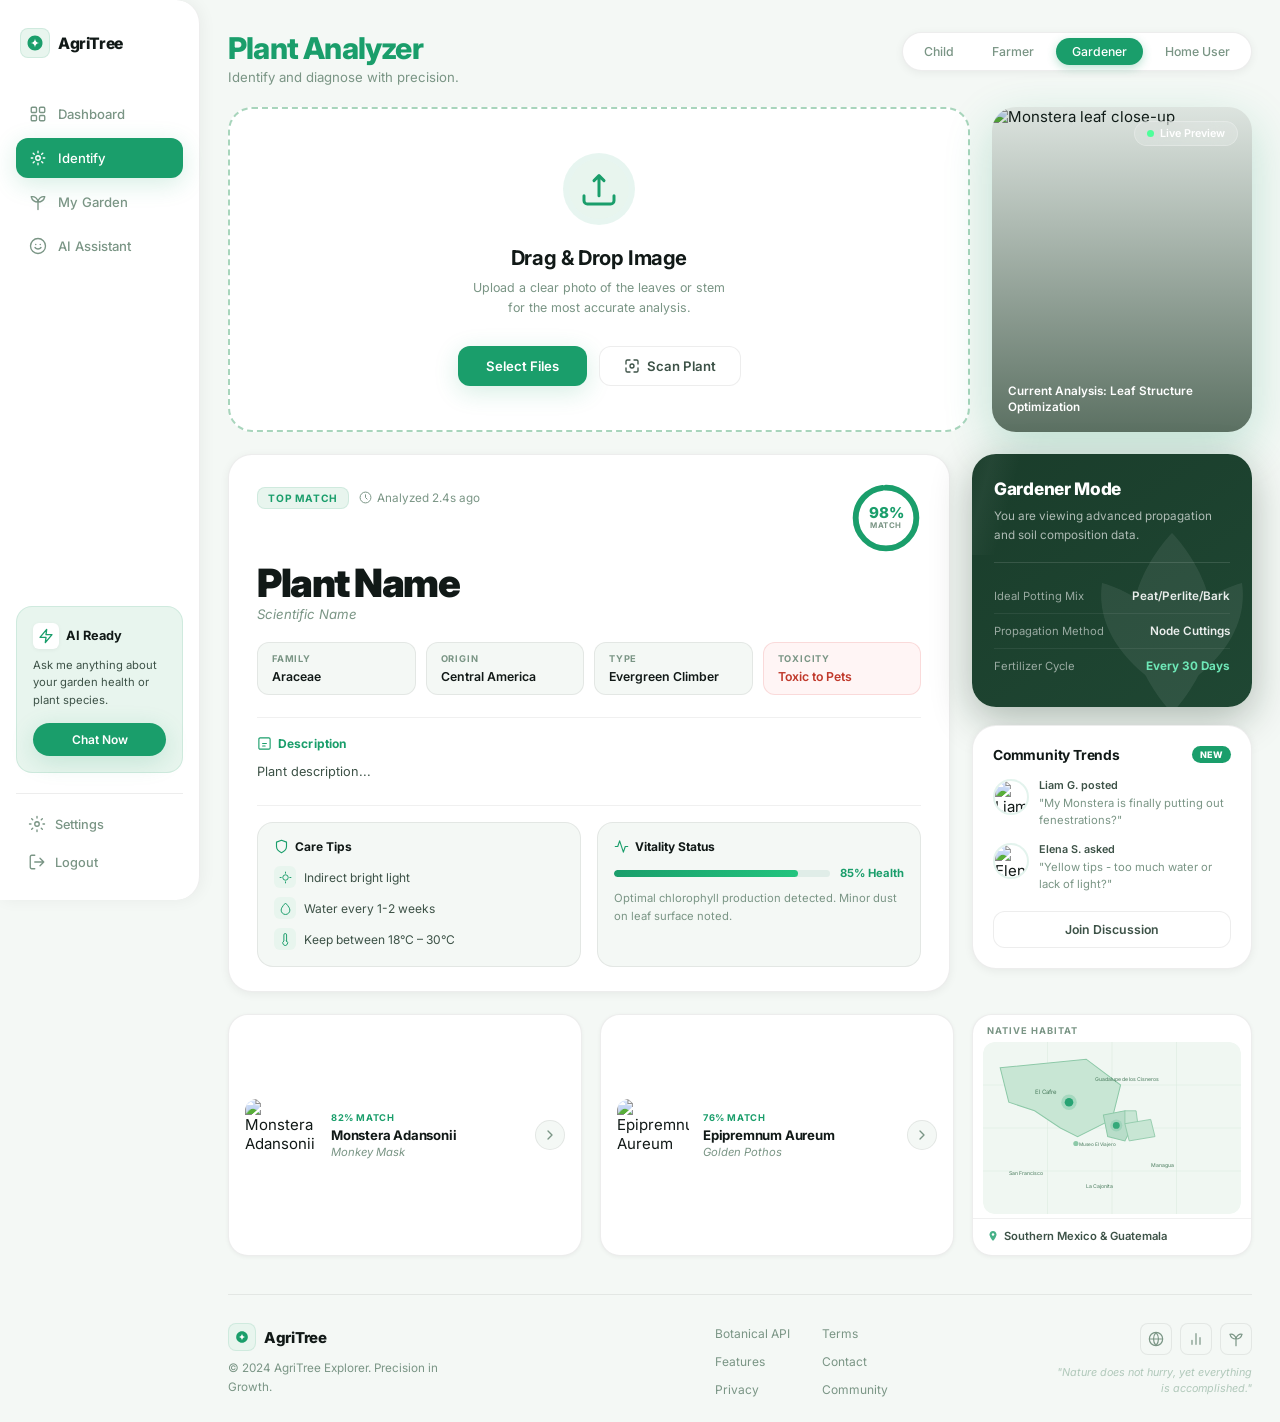
==== commit 8de3774a: "Update plant_anylser_dashboard.html" ====
--- a/assets/templates/plant_anylser_dashboard.html
+++ b/assets/templates/plant_anylser_dashboard.html
@@ -4,7 +4,7 @@
     <meta charset="UTF-8" />
     <meta name="viewport" content="width=device-width, initial-scale=1.0" />
     <title>AgriTree — Plant Analyzer Dashboard</title>
-    <link rel="stylesheet" href="assets/css/plant_analyzer.css" />
+    <link rel="stylesheet" href="../css/plant_analyzer.css" />
     <link rel="preconnect" href="https://fonts.googleapis.com" />
     <link rel="preconnect" href="https://fonts.gstatic.com" crossorigin />
     <link
@@ -997,6 +997,6 @@
     </div>
     <!-- END APP WRAPPER -->
 
-    <script src="assets/js/plant_analyzer.js"></script>
+    <script src="../js/plant_analyzer.js"></script>
   </body>
 </html>
--- a/assets/css/plant_analyzer.css
+++ b/assets/css/plant_analyzer.css
@@ -0,0 +1,1674 @@
+/* =============================================
+   AGRITREE DASHBOARD — PREMIUM PLANT ANALYZER
+   Style Sheet
+   ============================================= */
+
+/* ----------- CSS CUSTOM PROPERTIES ----------- */
+:root {
+    /* Colors */
+    --green-primary: #1a9e6b;
+    --green-deep: #0f7a52;
+    --green-light: #22c47e;
+    --green-soft: #e8f5ee;
+    --green-muted: #a8d5bc;
+    --green-dark-card: #1a3d2b;
+    --green-dark-card2: #1f4733;
+
+    --white: #ffffff;
+    --bg-main: #f4f8f5;
+    --bg-card: rgba(255, 255, 255, 0.95);
+
+    --text-primary: #111917;
+    --text-secondary: #3d5247;
+    --text-muted: #7a9585;
+    --text-light: #b0c8ba;
+
+    --border-soft: rgba(26, 158, 107, 0.12);
+    --border-light: rgba(0, 0, 0, 0.06);
+    --border-card: rgba(0, 0, 0, 0.07);
+
+    /* Shadows */
+    --shadow-xs: 0 1px 4px rgba(0, 0, 0, 0.05);
+    --shadow-sm: 0 2px 10px rgba(0, 0, 0, 0.06);
+    --shadow-md: 0 6px 24px rgba(0, 0, 0, 0.08);
+    --shadow-lg: 0 16px 48px rgba(0, 0, 0, 0.10);
+    --shadow-green: 0 6px 24px rgba(26, 158, 107, 0.18);
+    --shadow-green-lg: 0 16px 48px rgba(26, 158, 107, 0.24);
+
+    /* Radii */
+    --radius-xs: 8px;
+    --radius-sm: 12px;
+    --radius-md: 16px;
+    --radius-lg: 20px;
+    --radius-xl: 24px;
+    --radius-xxl: 30px;
+    --radius-full: 9999px;
+
+    /* Sidebar */
+    --sidebar-width: 200px;
+    --sidebar-collapsed: 0px;
+
+    /* Typography */
+    --font: 'Inter', sans-serif;
+
+    /* Transitions */
+    --tr: all 0.28s cubic-bezier(0.4, 0, 0.2, 1);
+    --tr-slow: all 0.5s cubic-bezier(0.4, 0, 0.2, 1);
+}
+
+/* ----------- RESET ----------- */
+*,
+*::before,
+*::after {
+    box-sizing: border-box;
+    margin: 0;
+    padding: 0;
+}
+
+html {
+    font-size: 15px;
+    scroll-behavior: smooth;
+}
+
+body {
+    font-family: var(--font);
+    background-color: var(--bg-main);
+    color: var(--text-primary);
+    -webkit-font-smoothing: antialiased;
+    overflow-x: hidden;
+}
+
+img {
+    max-width: 100%;
+    display: block;
+}
+
+a {
+    text-decoration: none;
+    color: inherit;
+}
+
+ul {
+    list-style: none;
+}
+
+button {
+    cursor: pointer;
+}
+
+/* ----------- ANIMATIONS ----------- */
+@keyframes fadeInUp {
+    from {
+        opacity: 0;
+        transform: translateY(20px);
+    }
+
+    to {
+        opacity: 1;
+        transform: translateY(0);
+    }
+}
+
+@keyframes floatY {
+
+    0%,
+    100% {
+        transform: translateY(0px);
+    }
+
+    50% {
+        transform: translateY(-8px);
+    }
+}
+
+@keyframes pulseDot {
+
+    0%,
+    100% {
+        opacity: 1;
+        transform: scale(1);
+    }
+
+    50% {
+        opacity: 0.5;
+        transform: scale(0.8);
+    }
+}
+
+@keyframes pulseRing {
+    0% {
+        transform: scale(1);
+        opacity: 0.6;
+    }
+
+    100% {
+        transform: scale(2.2);
+        opacity: 0;
+    }
+}
+
+@keyframes shimmer {
+    0% {
+        background-position: -400px 0;
+    }
+
+    100% {
+        background-position: 400px 0;
+    }
+}
+
+@keyframes progressFill {
+    from {
+        width: 0%;
+    }
+
+    to {
+        width: 85%;
+    }
+}
+
+/* ----------- FADE-IN ON SCROLL ----------- */
+.fade-in {
+    opacity: 0;
+    transform: translateY(18px);
+    transition: opacity 0.65s ease, transform 0.65s ease;
+}
+
+.fade-in.visible {
+    opacity: 1;
+    transform: translateY(0);
+}
+
+.fade-delay-1 {
+    transition-delay: 0.1s;
+}
+
+.fade-delay-2 {
+    transition-delay: 0.2s;
+}
+
+.fade-delay-3 {
+    transition-delay: 0.3s;
+}
+
+/* =============================================
+   APP LAYOUT
+   ============================================= */
+.app-wrapper {
+    display: flex;
+    min-height: 100vh;
+    position: relative;
+}
+
+/* =============================================
+   SIDEBAR
+   ============================================= */
+.sidebar {
+    width: var(--sidebar-width);
+    min-height: 100vh;
+    background: var(--white);
+    border-right: 1px solid var(--border-card);
+    box-shadow: 2px 0 16px rgba(0, 0, 0, 0.05);
+    display: flex;
+    flex-direction: column;
+    padding: 28px 16px 20px;
+    position: fixed;
+    top: 0;
+    left: 0;
+    bottom: 0;
+    z-index: 200;
+    transition: transform 0.3s ease;
+    border-radius: 0 var(--radius-xl) var(--radius-xl) 0;
+}
+
+/* Logo */
+.sidebar-logo {
+    display: flex;
+    align-items: center;
+    gap: 8px;
+    margin-bottom: 36px;
+    padding: 0 4px;
+}
+
+.sidebar-logo-icon {
+    width: 30px;
+    height: 30px;
+    background: var(--green-soft);
+    border-radius: 8px;
+    display: flex;
+    align-items: center;
+    justify-content: center;
+    flex-shrink: 0;
+    border: 1px solid var(--border-soft);
+}
+
+.sidebar-logo-text {
+    font-size: 1.05rem;
+    font-weight: 800;
+    color: var(--text-primary);
+    letter-spacing: -0.4px;
+}
+
+/* Nav Menu */
+.nav-menu {
+    display: flex;
+    flex-direction: column;
+    gap: 4px;
+}
+
+.nav-item .nav-link {
+    display: flex;
+    align-items: center;
+    gap: 10px;
+    padding: 10px 12px;
+    border-radius: var(--radius-sm);
+    font-size: 0.88rem;
+    font-weight: 500;
+    color: var(--text-muted);
+    transition: var(--tr);
+    position: relative;
+}
+
+.nav-item .nav-link:hover {
+    background: var(--green-soft);
+    color: var(--green-primary);
+}
+
+.nav-item.active .nav-link {
+    background: var(--green-primary);
+    color: var(--white);
+    box-shadow: var(--shadow-green);
+}
+
+.nav-icon {
+    width: 20px;
+    height: 20px;
+    display: flex;
+    align-items: center;
+    justify-content: center;
+    flex-shrink: 0;
+}
+
+.nav-label {
+    font-size: 0.875rem;
+}
+
+/* Spacer */
+.sidebar-spacer {
+    flex: 1;
+    min-height: 24px;
+}
+
+/* AI Support Card */
+.ai-support-card {
+    background: var(--green-soft);
+    border: 1px solid var(--border-soft);
+    border-radius: var(--radius-md);
+    padding: 16px;
+    margin-bottom: 20px;
+}
+
+.ai-support-header {
+    display: flex;
+    align-items: center;
+    gap: 7px;
+    margin-bottom: 8px;
+}
+
+.ai-support-icon {
+    width: 26px;
+    height: 26px;
+    background: white;
+    border-radius: 6px;
+    display: flex;
+    align-items: center;
+    justify-content: center;
+    flex-shrink: 0;
+    box-shadow: var(--shadow-xs);
+}
+
+.ai-support-title {
+    font-size: 0.85rem;
+    font-weight: 700;
+    color: var(--text-primary);
+}
+
+.ai-support-desc {
+    font-size: 0.75rem;
+    color: var(--text-secondary);
+    line-height: 1.55;
+    margin-bottom: 14px;
+}
+
+.btn-chat-now {
+    width: 100%;
+    background: var(--green-primary);
+    color: white;
+    border: none;
+    border-radius: var(--radius-full);
+    padding: 9px 0;
+    font-size: 0.8rem;
+    font-weight: 600;
+    font-family: var(--font);
+    transition: var(--tr);
+    box-shadow: var(--shadow-green);
+}
+
+.btn-chat-now:hover {
+    background: var(--green-deep);
+    transform: translateY(-1px);
+    box-shadow: var(--shadow-green-lg);
+}
+
+/* Sidebar Bottom Actions */
+.sidebar-bottom {
+    display: flex;
+    flex-direction: column;
+    gap: 2px;
+}
+
+.sidebar-divider {
+    height: 1px;
+    background: var(--border-card);
+    margin-bottom: 10px;
+}
+
+.sidebar-action {
+    display: flex;
+    align-items: center;
+    gap: 9px;
+    padding: 9px 12px;
+    border-radius: var(--radius-sm);
+    font-size: 0.85rem;
+    font-weight: 500;
+    color: var(--text-muted);
+    transition: var(--tr);
+}
+
+.sidebar-action:hover {
+    background: var(--green-soft);
+    color: var(--green-primary);
+}
+
+/* Mobile Sidebar Toggle */
+.sidebar-toggle {
+    display: none;
+    position: fixed;
+    top: 16px;
+    left: 16px;
+    z-index: 300;
+    width: 40px;
+    height: 40px;
+    background: var(--white);
+    border: 1px solid var(--border-card);
+    border-radius: var(--radius-sm);
+    align-items: center;
+    justify-content: center;
+    font-size: 1rem;
+    color: var(--text-secondary);
+    box-shadow: var(--shadow-sm);
+    transition: var(--tr);
+}
+
+.sidebar-toggle:hover {
+    background: var(--green-soft);
+    color: var(--green-primary);
+}
+
+/* =============================================
+   MAIN CONTENT
+   ============================================= */
+.main-content {
+    margin-left: var(--sidebar-width);
+    flex: 1;
+    min-height: 100vh;
+    padding: 32px 28px 0;
+    display: flex;
+    flex-direction: column;
+    gap: 22px;
+}
+
+/* =============================================
+   HEADER
+   ============================================= */
+.dashboard-header {
+    display: flex;
+    align-items: flex-start;
+    justify-content: space-between;
+    gap: 20px;
+    flex-wrap: wrap;
+}
+
+.page-title {
+    font-size: clamp(1.6rem, 3vw, 2rem);
+    font-weight: 800;
+    color: var(--green-primary);
+    letter-spacing: -0.8px;
+    line-height: 1.1;
+    margin-bottom: 4px;
+}
+
+.page-subtitle {
+    font-size: 0.88rem;
+    color: var(--text-muted);
+}
+
+/* Category Pills */
+.category-pills {
+    display: flex;
+    align-items: center;
+    gap: 6px;
+    background: var(--white);
+    border: 1px solid var(--border-card);
+    border-radius: var(--radius-full);
+    padding: 5px;
+    box-shadow: var(--shadow-sm);
+    flex-wrap: wrap;
+}
+
+.pill {
+    background: none;
+    border: none;
+    font-family: var(--font);
+    font-size: 0.82rem;
+    font-weight: 500;
+    color: var(--text-muted);
+    padding: 6px 16px;
+    border-radius: var(--radius-full);
+    transition: var(--tr);
+}
+
+.pill:hover {
+    color: var(--green-primary);
+    background: var(--green-soft);
+}
+
+.pill.active {
+    background: var(--green-primary);
+    color: white;
+    box-shadow: 0 3px 10px rgba(26, 158, 107, 0.3);
+}
+
+/* =============================================
+   TOP ROW: UPLOAD + LIVE PREVIEW
+   ============================================= */
+.top-row {
+    display: grid;
+    grid-template-columns: 1fr auto;
+    gap: 22px;
+    align-items: stretch;
+}
+
+/* Upload Card */
+.upload-card {
+    background: var(--white);
+    border-radius: var(--radius-xl);
+    border: 2px dashed var(--green-muted);
+    position: relative;
+    overflow: hidden;
+    transition: var(--tr);
+    min-height: 260px;
+}
+
+.upload-card:hover {
+    border-color: var(--green-primary);
+    box-shadow: var(--shadow-green);
+}
+
+.upload-card.drag-active {
+    border-color: var(--green-primary);
+    background: #f0faf5;
+    box-shadow: 0 0 0 4px rgba(26, 158, 107, 0.12), var(--shadow-green);
+}
+
+.upload-zone {
+    display: flex;
+    flex-direction: column;
+    align-items: center;
+    justify-content: center;
+    padding: 44px 32px;
+    min-height: 260px;
+    text-align: center;
+    gap: 0;
+}
+
+/* Upload Icon */
+.upload-icon-wrap {
+    position: relative;
+    width: 72px;
+    height: 72px;
+    display: flex;
+    align-items: center;
+    justify-content: center;
+    margin-bottom: 20px;
+}
+
+.upload-icon-wrap svg {
+    position: relative;
+    z-index: 2;
+}
+
+.upload-icon-ring {
+    position: absolute;
+    inset: 0;
+    border-radius: 50%;
+    background: rgba(26, 158, 107, 0.1);
+    animation: pulseRing 2.5s ease-out infinite;
+}
+
+.upload-icon-wrap::before {
+    content: '';
+    position: absolute;
+    inset: 6px;
+    background: var(--green-soft);
+    border-radius: 50%;
+    z-index: 1;
+}
+
+.upload-title {
+    font-size: 1.35rem;
+    font-weight: 700;
+    color: var(--text-primary);
+    margin-bottom: 8px;
+    letter-spacing: -0.4px;
+}
+
+.upload-desc {
+    font-size: 0.83rem;
+    color: var(--text-muted);
+    line-height: 1.6;
+    margin-bottom: 28px;
+}
+
+.upload-buttons {
+    display: flex;
+    gap: 12px;
+    flex-wrap: wrap;
+    justify-content: center;
+}
+
+.btn-select-files {
+    background: var(--green-primary);
+    color: white;
+    border: none;
+    font-family: var(--font);
+    font-size: 0.88rem;
+    font-weight: 600;
+    padding: 11px 28px;
+    border-radius: var(--radius-sm);
+    transition: var(--tr);
+    box-shadow: var(--shadow-green);
+}
+
+.btn-select-files:hover {
+    background: var(--green-deep);
+    transform: translateY(-2px);
+    box-shadow: var(--shadow-green-lg);
+}
+
+.btn-scan-plant {
+    background: white;
+    color: var(--text-secondary);
+    border: 1.5px solid var(--border-card);
+    font-family: var(--font);
+    font-size: 0.88rem;
+    font-weight: 600;
+    padding: 11px 24px;
+    border-radius: var(--radius-sm);
+    display: flex;
+    align-items: center;
+    gap: 7px;
+    transition: var(--tr);
+}
+
+.btn-scan-plant:hover {
+    border-color: var(--green-primary);
+    color: var(--green-primary);
+    background: var(--green-soft);
+    transform: translateY(-2px);
+}
+
+/* Drag Overlay */
+.drag-overlay {
+    position: absolute;
+    inset: 0;
+    background: rgba(26, 158, 107, 0.08);
+    backdrop-filter: blur(4px);
+    display: none;
+    align-items: center;
+    justify-content: center;
+    border-radius: var(--radius-xl);
+    z-index: 10;
+}
+
+.drag-overlay.visible {
+    display: flex;
+}
+
+.drag-overlay-inner {
+    display: flex;
+    flex-direction: column;
+    align-items: center;
+    gap: 10px;
+    color: var(--green-primary);
+}
+
+.drag-overlay-inner i {
+    font-size: 2.5rem;
+    animation: floatY 1.5s ease-in-out infinite;
+}
+
+.drag-overlay-inner p {
+    font-size: 1rem;
+    font-weight: 600;
+}
+
+/* Live Preview Card */
+.live-preview-card {
+    width: 260px;
+    border-radius: var(--radius-xl);
+    overflow: hidden;
+    position: relative;
+    box-shadow: var(--shadow-green-lg);
+    transition: var(--tr-slow);
+    animation: floatY 5s ease-in-out infinite;
+    flex-shrink: 0;
+    min-height: 260px;
+}
+
+.live-preview-card:hover {
+    transform: scale(1.02) translateY(-4px);
+    box-shadow: 0 24px 64px rgba(26, 158, 107, 0.3);
+}
+
+.live-preview-img-wrap {
+    width: 100%;
+    height: 100%;
+    position: absolute;
+    inset: 0;
+}
+
+.live-preview-img {
+    width: 100%;
+    height: 100%;
+    object-fit: cover;
+    transition: transform 0.6s ease;
+}
+
+.live-preview-card:hover .live-preview-img {
+    transform: scale(1.06);
+}
+
+.live-preview-overlay {
+    position: absolute;
+    inset: 0;
+    background: linear-gradient(180deg, rgba(15, 50, 30, 0.1) 0%, rgba(10, 40, 20, 0.65) 100%);
+}
+
+/* Live Badge */
+.live-badge {
+    position: absolute;
+    top: 14px;
+    right: 14px;
+    background: rgba(255, 255, 255, 0.18);
+    backdrop-filter: blur(12px);
+    border: 1px solid rgba(255, 255, 255, 0.25);
+    color: white;
+    font-size: 0.72rem;
+    font-weight: 600;
+    padding: 5px 12px;
+    border-radius: var(--radius-full);
+    display: flex;
+    align-items: center;
+    gap: 6px;
+    z-index: 5;
+}
+
+.live-dot {
+    width: 7px;
+    height: 7px;
+    background: #4eff9a;
+    border-radius: 50%;
+    animation: pulseDot 1.8s ease-in-out infinite;
+}
+
+.live-preview-bottom {
+    position: absolute;
+    bottom: 0;
+    left: 0;
+    right: 0;
+    padding: 16px;
+    z-index: 5;
+}
+
+.live-analysis-text {
+    font-size: 0.78rem;
+    font-weight: 600;
+    color: white;
+    line-height: 1.4;
+}
+
+/* =============================================
+   MIDDLE ROW: ANALYSIS + RIGHT PANEL
+   ============================================= */
+.middle-row {
+    display: grid;
+    grid-template-columns: 1fr 280px;
+    gap: 22px;
+    align-items: start;
+}
+
+/* ===== ANALYSIS CARD ===== */
+.analysis-card {
+    background: var(--white);
+    border-radius: var(--radius-xl);
+    border: 1px solid var(--border-card);
+    padding: 28px 28px 24px;
+    box-shadow: var(--shadow-sm);
+    transition: var(--tr);
+}
+
+.analysis-card:hover {
+    box-shadow: var(--shadow-md);
+    transform: translateY(-2px);
+}
+
+/* Analysis Top Bar */
+.analysis-top-bar {
+    display: flex;
+    align-items: flex-start;
+    justify-content: space-between;
+    margin-bottom: 10px;
+}
+
+.analysis-meta {
+    display: flex;
+    align-items: center;
+    gap: 10px;
+    flex-wrap: wrap;
+    padding-top: 4px;
+}
+
+.top-match-badge {
+    display: inline-block;
+    background: var(--green-soft);
+    color: var(--green-primary);
+    font-size: 0.68rem;
+    font-weight: 700;
+    letter-spacing: 0.8px;
+    padding: 4px 10px;
+    border-radius: var(--radius-xs);
+    border: 1px solid var(--border-soft);
+}
+
+.analysis-time {
+    display: flex;
+    align-items: center;
+    gap: 5px;
+    font-size: 0.78rem;
+    color: var(--text-muted);
+}
+
+/* Match Circle */
+.match-circle {
+    position: relative;
+    width: 70px;
+    height: 70px;
+    flex-shrink: 0;
+}
+
+.match-svg {
+    display: block;
+}
+
+.match-text {
+    position: absolute;
+    inset: 0;
+    display: flex;
+    flex-direction: column;
+    align-items: center;
+    justify-content: center;
+}
+
+.match-percent {
+    font-size: 1rem;
+    font-weight: 800;
+    color: var(--green-primary);
+    line-height: 1;
+}
+
+.match-label {
+    font-size: 0.52rem;
+    font-weight: 700;
+    color: var(--text-muted);
+    letter-spacing: 0.5px;
+}
+
+/* Plant Name */
+.plant-name-wrap {
+    margin-bottom: 2px;
+}
+
+.plant-name {
+    font-size: clamp(2rem, 4vw, 2.6rem);
+    font-weight: 900;
+    color: var(--text-primary);
+    letter-spacing: -1.5px;
+    line-height: 1.05;
+}
+
+.plant-subtitle {
+    font-size: 0.88rem;
+    font-style: italic;
+    color: var(--text-muted);
+    margin-bottom: 20px;
+}
+
+/* Plant Tags */
+.plant-tags {
+    display: flex;
+    gap: 10px;
+    margin-bottom: 22px;
+    flex-wrap: wrap;
+}
+
+.plant-tag {
+    background: var(--bg-main);
+    border: 1px solid var(--border-card);
+    border-radius: var(--radius-sm);
+    padding: 10px 14px;
+    min-width: 90px;
+    flex: 1;
+    transition: var(--tr);
+}
+
+.plant-tag:hover {
+    border-color: var(--border-soft);
+    background: var(--green-soft);
+}
+
+.plant-tag.toxicity {
+    background: #fff5f5;
+    border-color: rgba(220, 60, 60, 0.15);
+}
+
+.tag-label {
+    display: block;
+    font-size: 0.62rem;
+    font-weight: 700;
+    letter-spacing: 0.8px;
+    color: var(--text-muted);
+    margin-bottom: 5px;
+    text-transform: uppercase;
+}
+
+.tag-value {
+    display: block;
+    font-size: 0.82rem;
+    font-weight: 600;
+    color: var(--text-primary);
+}
+
+.tag-value.toxic {
+    color: #c0392b;
+}
+
+/* Description */
+.plant-description {
+    margin-bottom: 22px;
+    padding-top: 18px;
+    border-top: 1px solid var(--border-light);
+}
+
+.description-header {
+    display: flex;
+    align-items: center;
+    gap: 6px;
+    font-size: 0.8rem;
+    font-weight: 700;
+    color: var(--green-primary);
+    margin-bottom: 10px;
+    letter-spacing: 0.1px;
+}
+
+.description-text {
+    font-size: 0.85rem;
+    color: var(--text-secondary);
+    line-height: 1.75;
+}
+
+/* Care + Vitality Row */
+.care-vitality-row {
+    display: grid;
+    grid-template-columns: 1fr 1fr;
+    gap: 16px;
+    padding-top: 16px;
+    border-top: 1px solid var(--border-light);
+}
+
+/* Care Tips */
+.care-tips-card,
+.vitality-card {
+    background: var(--bg-main);
+    border-radius: var(--radius-md);
+    padding: 16px;
+    border: 1px solid var(--border-card);
+    transition: var(--tr);
+}
+
+.care-tips-card:hover,
+.vitality-card:hover {
+    box-shadow: var(--shadow-sm);
+    border-color: var(--border-soft);
+}
+
+.care-tips-header,
+.vitality-header {
+    display: flex;
+    align-items: center;
+    gap: 6px;
+    font-size: 0.8rem;
+    font-weight: 700;
+    color: var(--text-primary);
+    margin-bottom: 12px;
+}
+
+.care-list {
+    display: flex;
+    flex-direction: column;
+    gap: 9px;
+}
+
+.care-item {
+    display: flex;
+    align-items: center;
+    gap: 8px;
+    font-size: 0.8rem;
+    color: var(--text-secondary);
+}
+
+.care-icon {
+    width: 22px;
+    height: 22px;
+    background: var(--green-soft);
+    border-radius: 6px;
+    display: flex;
+    align-items: center;
+    justify-content: center;
+    flex-shrink: 0;
+}
+
+/* Vitality */
+.vitality-bar-wrap {
+    display: flex;
+    align-items: center;
+    gap: 10px;
+    margin-bottom: 10px;
+}
+
+.vitality-bar-bg {
+    flex: 1;
+    height: 7px;
+    background: #e0ede8;
+    border-radius: var(--radius-full);
+    overflow: hidden;
+}
+
+.vitality-bar-fill {
+    height: 100%;
+    background: linear-gradient(90deg, var(--green-primary), var(--green-light));
+    border-radius: var(--radius-full);
+    transition: width 1.5s cubic-bezier(0.4, 0, 0.2, 1);
+}
+
+.vitality-percent {
+    font-size: 0.75rem;
+    font-weight: 700;
+    color: var(--green-primary);
+    white-space: nowrap;
+}
+
+.vitality-note {
+    font-size: 0.75rem;
+    color: var(--text-muted);
+    line-height: 1.55;
+}
+
+/* =============================================
+   RIGHT PANEL
+   ============================================= */
+.right-panel {
+    display: flex;
+    flex-direction: column;
+    gap: 18px;
+}
+
+/* Gardener Mode Card */
+.gardener-card {
+    background: linear-gradient(145deg, var(--green-dark-card) 0%, var(--green-dark-card2) 100%);
+    border-radius: var(--radius-xl);
+    padding: 24px 22px;
+    color: white;
+    position: relative;
+    overflow: hidden;
+    box-shadow: 0 12px 40px rgba(10, 40, 20, 0.3);
+    transition: var(--tr-slow);
+}
+
+.gardener-card:hover {
+    box-shadow: 0 20px 60px rgba(10, 40, 20, 0.4);
+    transform: translateY(-3px);
+}
+
+/* Glass shine effect */
+.gardener-card::after {
+    content: '';
+    position: absolute;
+    top: -60%;
+    left: -30%;
+    width: 80%;
+    height: 100%;
+    background: linear-gradient(105deg, transparent 40%, rgba(255, 255, 255, 0.045) 50%, transparent 60%);
+    pointer-events: none;
+    transition: left 0.6s ease;
+}
+
+.gardener-card:hover::after {
+    left: 120%;
+}
+
+.gardener-bg-pattern {
+    position: absolute;
+    bottom: -20px;
+    right: -20px;
+    pointer-events: none;
+}
+
+.gardener-title {
+    font-size: 1.15rem;
+    font-weight: 800;
+    color: white;
+    margin-bottom: 8px;
+    position: relative;
+    z-index: 2;
+    letter-spacing: -0.3px;
+}
+
+.gardener-desc {
+    font-size: 0.78rem;
+    color: rgba(255, 255, 255, 0.65);
+    line-height: 1.6;
+    margin-bottom: 18px;
+    position: relative;
+    z-index: 2;
+}
+
+.gardener-divider {
+    height: 1px;
+    background: rgba(255, 255, 255, 0.12);
+    margin-bottom: 16px;
+}
+
+.gardener-info-list {
+    display: flex;
+    flex-direction: column;
+    gap: 0;
+    position: relative;
+    z-index: 2;
+}
+
+.gardener-info-item {
+    display: flex;
+    align-items: center;
+    justify-content: space-between;
+    padding: 10px 0;
+    gap: 8px;
+}
+
+.gardener-info-label {
+    font-size: 0.75rem;
+    color: rgba(255, 255, 255, 0.55);
+    white-space: nowrap;
+}
+
+.gardener-info-value {
+    font-size: 0.78rem;
+    font-weight: 600;
+    color: rgba(255, 255, 255, 0.9);
+    text-align: right;
+}
+
+.gardener-info-value.bold {
+    color: #6ee7b7;
+    font-weight: 700;
+}
+
+.gardener-divider-light {
+    height: 1px;
+    background: rgba(255, 255, 255, 0.07);
+}
+
+/* Community Card */
+.community-card {
+    background: var(--white);
+    border-radius: var(--radius-xl);
+    border: 1px solid var(--border-card);
+    padding: 20px;
+    box-shadow: var(--shadow-sm);
+    transition: var(--tr);
+}
+
+.community-card:hover {
+    box-shadow: var(--shadow-md);
+    border-color: var(--border-soft);
+}
+
+.community-header {
+    display: flex;
+    align-items: center;
+    justify-content: space-between;
+    margin-bottom: 16px;
+}
+
+.community-title {
+    font-size: 0.92rem;
+    font-weight: 700;
+    color: var(--text-primary);
+    letter-spacing: -0.2px;
+}
+
+.new-badge {
+    background: var(--green-primary);
+    color: white;
+    font-size: 0.6rem;
+    font-weight: 800;
+    padding: 3px 8px;
+    border-radius: var(--radius-full);
+    letter-spacing: 0.5px;
+}
+
+.community-list {
+    display: flex;
+    flex-direction: column;
+    gap: 14px;
+    margin-bottom: 18px;
+}
+
+.community-item {
+    display: flex;
+    align-items: flex-start;
+    gap: 10px;
+}
+
+.community-avatar {
+    width: 36px;
+    height: 36px;
+    border-radius: 50%;
+    overflow: hidden;
+    flex-shrink: 0;
+    border: 2px solid var(--border-soft);
+}
+
+.community-avatar img {
+    width: 100%;
+    height: 100%;
+    object-fit: cover;
+}
+
+.community-name {
+    display: block;
+    font-size: 0.72rem;
+    font-weight: 600;
+    color: var(--text-secondary);
+    margin-bottom: 3px;
+}
+
+.community-quote {
+    font-size: 0.75rem;
+    color: var(--text-muted);
+    line-height: 1.5;
+}
+
+.btn-join-discussion {
+    width: 100%;
+    background: white;
+    border: 1.5px solid var(--border-card);
+    font-family: var(--font);
+    font-size: 0.82rem;
+    font-weight: 600;
+    color: var(--text-secondary);
+    padding: 10px 0;
+    border-radius: var(--radius-sm);
+    transition: var(--tr);
+}
+
+.btn-join-discussion:hover {
+    border-color: var(--green-primary);
+    color: var(--green-primary);
+    background: var(--green-soft);
+    box-shadow: var(--shadow-green);
+}
+
+/* =============================================
+   BOTTOM ROW: SIMILAR PLANTS + MAP
+   ============================================= */
+.bottom-row {
+    display: grid;
+    grid-template-columns: 1fr 1fr 280px;
+    gap: 18px;
+    align-items: stretch;
+}
+
+/* Similar Plant Card */
+.similar-card {
+    background: var(--white);
+    border-radius: var(--radius-lg);
+    border: 1px solid var(--border-card);
+    padding: 16px;
+    display: flex;
+    align-items: center;
+    gap: 14px;
+    box-shadow: var(--shadow-xs);
+    transition: var(--tr);
+    cursor: pointer;
+}
+
+.similar-card:hover {
+    box-shadow: var(--shadow-green);
+    border-color: var(--border-soft);
+    transform: translateY(-3px);
+}
+
+.similar-img-wrap {
+    width: 72px;
+    height: 72px;
+    border-radius: var(--radius-sm);
+    overflow: hidden;
+    flex-shrink: 0;
+}
+
+.similar-img {
+    width: 100%;
+    height: 100%;
+    object-fit: cover;
+    transition: transform 0.4s ease;
+}
+
+.similar-card:hover .similar-img {
+    transform: scale(1.08);
+}
+
+.similar-info {
+    flex: 1;
+    min-width: 0;
+}
+
+.similar-match {
+    display: block;
+    font-size: 0.62rem;
+    font-weight: 700;
+    color: var(--green-primary);
+    letter-spacing: 0.6px;
+    margin-bottom: 4px;
+}
+
+.similar-name {
+    font-size: 0.88rem;
+    font-weight: 700;
+    color: var(--text-primary);
+    letter-spacing: -0.2px;
+    margin-bottom: 2px;
+    white-space: nowrap;
+    overflow: hidden;
+    text-overflow: ellipsis;
+}
+
+.similar-sub {
+    font-size: 0.75rem;
+    font-style: italic;
+    color: var(--text-muted);
+}
+
+.similar-arrow {
+    width: 30px;
+    height: 30px;
+    background: var(--bg-main);
+    border: 1px solid var(--border-card);
+    border-radius: 50%;
+    display: flex;
+    align-items: center;
+    justify-content: center;
+    color: var(--text-muted);
+    flex-shrink: 0;
+    transition: var(--tr);
+}
+
+.similar-arrow:hover {
+    background: var(--green-primary);
+    border-color: var(--green-primary);
+    color: white;
+}
+
+/* Map Card */
+.map-card {
+    background: var(--white);
+    border-radius: var(--radius-lg);
+    border: 1px solid var(--border-card);
+    overflow: hidden;
+    box-shadow: var(--shadow-xs);
+    transition: var(--tr);
+    display: flex;
+    flex-direction: column;
+}
+
+.map-card:hover {
+    box-shadow: var(--shadow-md);
+    border-color: var(--border-soft);
+}
+
+.map-label-top {
+    font-size: 0.62rem;
+    font-weight: 700;
+    letter-spacing: 1px;
+    color: var(--text-muted);
+    padding: 10px 14px 6px;
+    text-transform: uppercase;
+}
+
+.map-visual {
+    flex: 1;
+    padding: 0 10px;
+}
+
+.map-svg {
+    width: 100%;
+    height: auto;
+    border-radius: var(--radius-sm);
+}
+
+.map-location-label {
+    padding: 10px 14px 12px;
+    font-size: 0.75rem;
+    font-weight: 600;
+    color: var(--text-secondary);
+    display: flex;
+    align-items: center;
+    gap: 5px;
+    border-top: 1px solid var(--border-light);
+}
+
+/* =============================================
+   FOOTER
+   ============================================= */
+.dashboard-footer {
+    margin-top: 16px;
+    border-top: 1px solid var(--border-card);
+    padding: 28px 0 24px;
+}
+
+.footer-inner {
+    display: grid;
+    grid-template-columns: 1.8fr 1fr 1fr;
+    gap: 32px;
+    align-items: start;
+}
+
+.footer-logo {
+    display: flex;
+    align-items: center;
+    gap: 8px;
+    margin-bottom: 8px;
+}
+
+.footer-logo-text {
+    font-size: 1rem;
+    font-weight: 800;
+    color: var(--text-primary);
+    letter-spacing: -0.3px;
+}
+
+.footer-copy {
+    font-size: 0.78rem;
+    color: var(--text-muted);
+    line-height: 1.6;
+    max-width: 240px;
+}
+
+.footer-nav-group {
+    display: flex;
+    gap: 32px;
+}
+
+.footer-nav {
+    display: flex;
+    flex-direction: column;
+    gap: 9px;
+}
+
+.footer-nav a {
+    font-size: 0.8rem;
+    color: var(--text-muted);
+    transition: color 0.2s;
+}
+
+.footer-nav a:hover {
+    color: var(--green-primary);
+}
+
+.footer-right {
+    display: flex;
+    flex-direction: column;
+    align-items: flex-end;
+    gap: 10px;
+}
+
+.footer-socials {
+    display: flex;
+    gap: 8px;
+}
+
+.footer-social-icon {
+    width: 32px;
+    height: 32px;
+    background: var(--bg-main);
+    border: 1px solid var(--border-card);
+    border-radius: var(--radius-xs);
+    display: flex;
+    align-items: center;
+    justify-content: center;
+    color: var(--text-muted);
+    transition: var(--tr);
+}
+
+.footer-social-icon:hover {
+    background: var(--green-soft);
+    border-color: var(--border-soft);
+    color: var(--green-primary);
+    transform: translateY(-2px);
+}
+
+.footer-quote {
+    font-size: 0.72rem;
+    font-style: italic;
+    color: var(--text-light);
+    text-align: right;
+    max-width: 200px;
+    line-height: 1.5;
+}
+
+/* =============================================
+   SIDEBAR OVERLAY (mobile)
+   ============================================= */
+.sidebar-overlay {
+    display: none;
+    position: fixed;
+    inset: 0;
+    background: rgba(0, 0, 0, 0.35);
+    z-index: 190;
+    backdrop-filter: blur(2px);
+}
+
+.sidebar-overlay.visible {
+    display: block;
+}
+
+/* =============================================
+   RESPONSIVE — TABLET (1024px)
+   ============================================= */
+@media (max-width: 1100px) {
+    :root {
+        --sidebar-width: 180px;
+    }
+
+    .middle-row {
+        grid-template-columns: 1fr;
+    }
+
+    .right-panel {
+        display: grid;
+        grid-template-columns: 1fr 1fr;
+    }
+
+    .bottom-row {
+        grid-template-columns: 1fr 1fr;
+    }
+
+    .map-card {
+        grid-column: span 2;
+    }
+}
+
+@media (max-width: 900px) {
+    .top-row {
+        grid-template-columns: 1fr;
+    }
+
+    .live-preview-card {
+        width: 100%;
+        min-height: 200px;
+        animation: none;
+    }
+
+    .bottom-row {
+        grid-template-columns: 1fr;
+    }
+
+    .map-card {
+        grid-column: span 1;
+    }
+
+    .care-vitality-row {
+        grid-template-columns: 1fr;
+    }
+
+    .footer-inner {
+        grid-template-columns: 1fr 1fr;
+        gap: 24px;
+    }
+
+    .footer-right {
+        grid-column: span 2;
+        align-items: flex-start;
+    }
+
+    .footer-quote {
+        text-align: left;
+    }
+}
+
+/* =============================================
+   RESPONSIVE — MOBILE (768px)
+   ============================================= */
+@media (max-width: 768px) {
+    .sidebar {
+        transform: translateX(-100%);
+        box-shadow: none;
+        border-radius: 0 var(--radius-xxl) var(--radius-xxl) 0;
+    }
+
+    .sidebar.open {
+        transform: translateX(0);
+        box-shadow: 4px 0 30px rgba(0, 0, 0, 0.15);
+    }
+
+    .sidebar-toggle {
+        display: flex;
+    }
+
+    .main-content {
+        margin-left: 0;
+        padding: 24px 16px 0;
+        padding-top: 70px;
+        gap: 18px;
+    }
+
+    .dashboard-header {
+        flex-direction: column;
+        gap: 14px;
+    }
+
+    .category-pills {
+        flex-wrap: wrap;
+        width: 100%;
+        justify-content: center;
+    }
+
+    .plant-tags {
+        grid-template-columns: 1fr 1fr;
+        display: grid;
+    }
+
+    .right-panel {
+        grid-template-columns: 1fr;
+    }
+
+    .footer-inner {
+        grid-template-columns: 1fr;
+    }
+
+    .footer-nav-group {
+        gap: 24px;
+    }
+
+    .footer-right {
+        grid-column: span 1;
+        align-items: flex-start;
+    }
+
+    .page-title {
+        font-size: 1.5rem;
+    }
+
+    .plant-name {
+        font-size: 1.8rem;
+    }
+}
+
+@media (max-width: 480px) {
+    .main-content {
+        padding: 70px 12px 0;
+    }
+
+    .upload-zone {
+        padding: 32px 20px;
+    }
+
+    .analysis-card {
+        padding: 20px 16px;
+    }
+
+    .plant-tags {
+        grid-template-columns: 1fr 1fr;
+    }
+
+    .upload-buttons {
+        flex-direction: column;
+        width: 100%;
+    }
+
+    .btn-select-files,
+    .btn-scan-plant {
+        width: 100%;
+        justify-content: center;
+    }
+}
